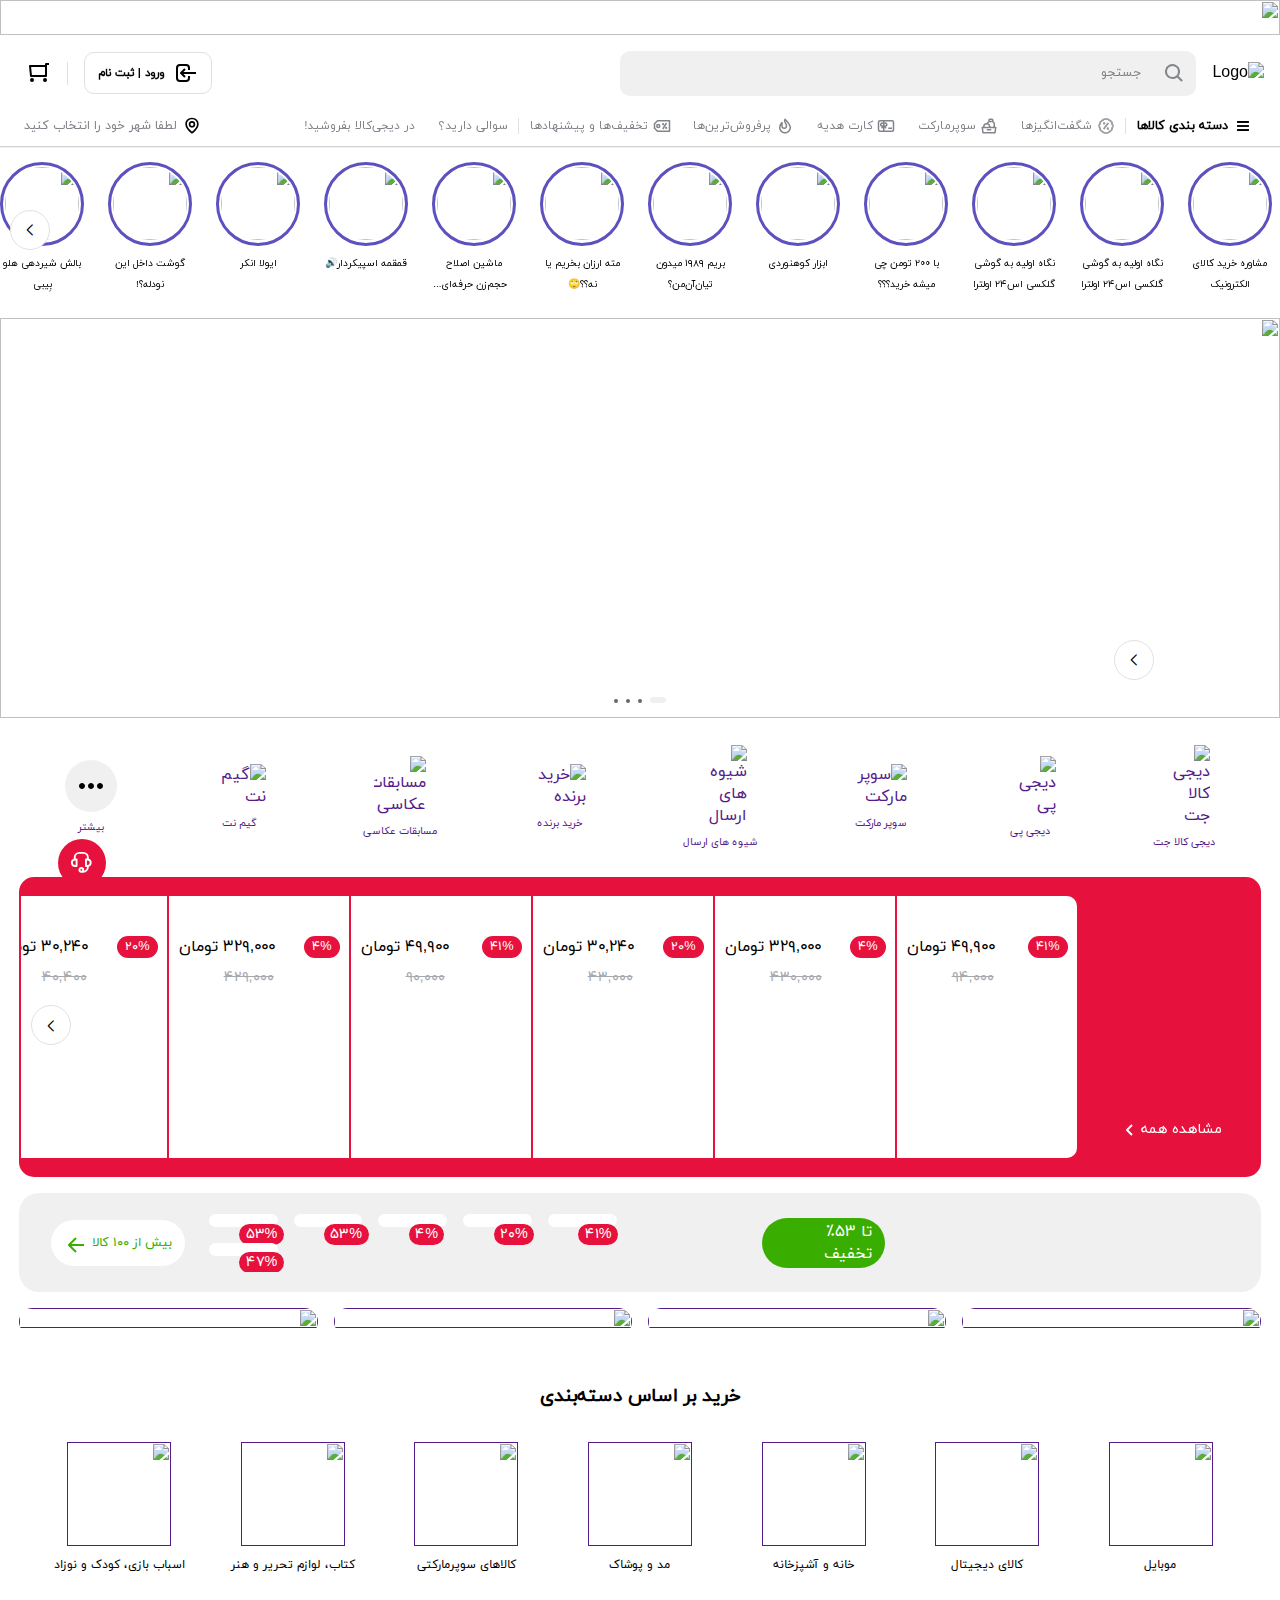
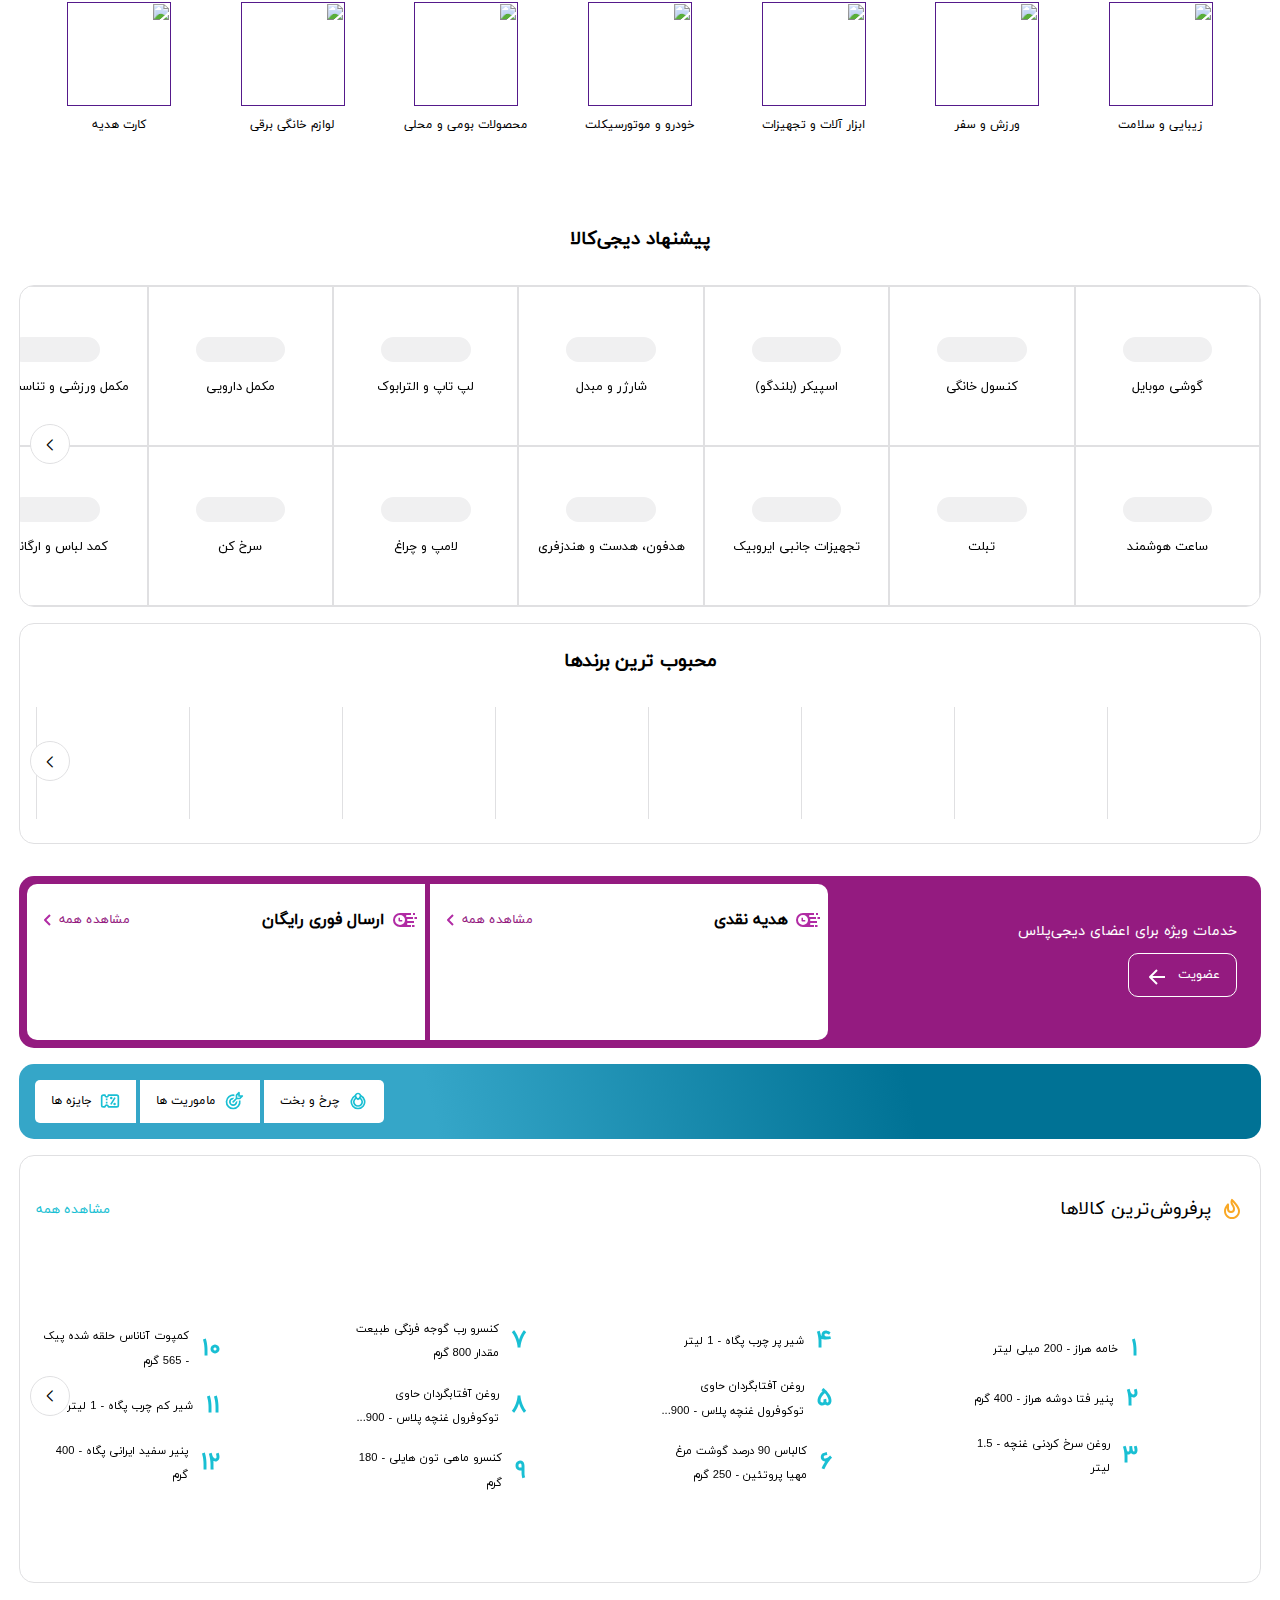
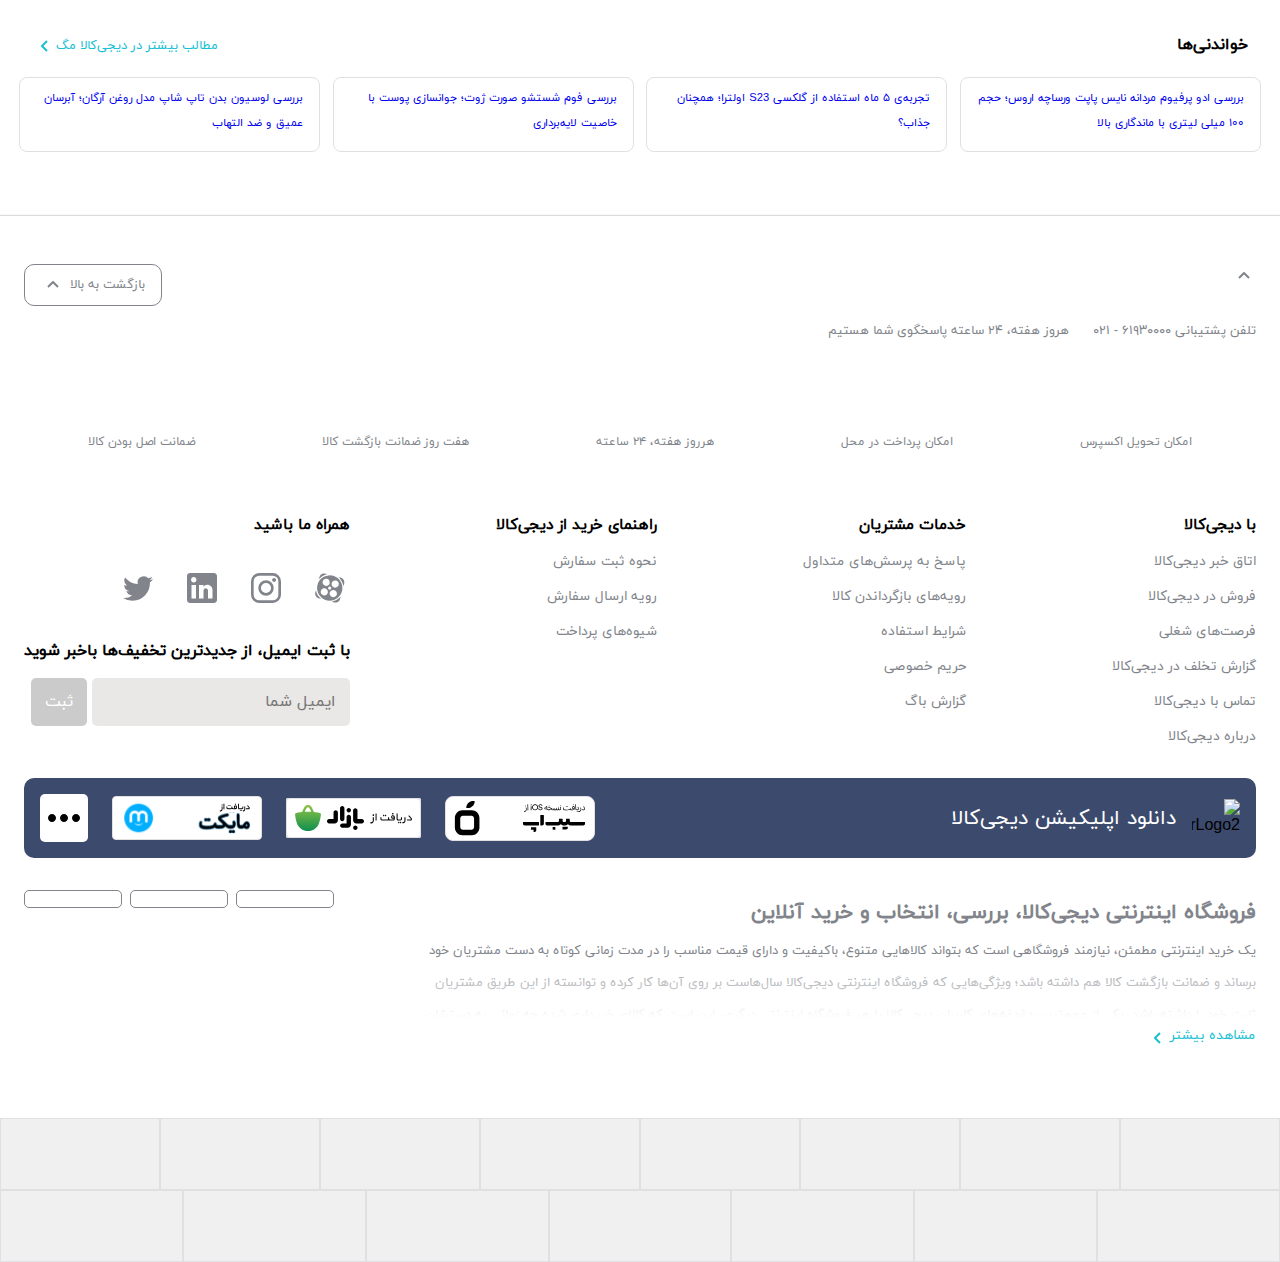
==== index.html @ 664f6469 "version-2" ====
<!DOCTYPE html>
<html lang="en" dir="rtl">
  <head>
    <meta charset="UTF-8" />
    <meta name="viewport" content="width=device-width, initial-scale=1.0" />
    <link
      rel="shortcut icon"
      href="https://www.digikala.com/statics/img/png/footerlogo2.webp"
      type="image/x-icon"
    />
    <link rel="stylesheet" href="./swiper/swiper-bundle.min.css" />
    <link rel="stylesheet" href="./Styles/style.css" />
    <title>Digikala Project</title>
  </head>
  <body>
    <!----------------BANNER----------------->
    <div class="Banner">
      <img
        src="https://dkstatics-public.digikala.com/digikala-adservice-banners/58dc380cd03fbc535b15f519822197191e0c1c20_1706020160.gif?x-oss-process=image"
        alt=""
      />
    </div>
    <!----------------END BANNER----------------->
    <!----------------HEADER----------------->
    <header>
      <!--------------SEARCH BAR---------------->
      <div class="Search__Container">
        <div class="Search__Bar__Container">
          <img
            src="https://www.digikala.com/statics/img/svg/logo.svg"
            alt="Logo"
            class="Desktop__Logo"
          />
          <div class="search__Bar">
            <div class="Search">
              <div class="Search__Elements">
                <svg
                  xmlns:xlink="http://www.w3.org/1999/xlink"
                  xmlns="http://www.w3.org/2000/svg"
                  style="
                    width: 24px;
                    height: 24px;
                    fill: var(--color-neutral-500);
                  "
                  width="24"
                  height="24"
                >
                  <path
                    fill-rule="evenodd"
                    d="M10.5 18a7.5 7.5 0 115.973-2.963l4.369 4.246-1.394 1.434-4.387-4.263A7.467 7.467 0 0110.5 18zm5.5-7.5a5.5 5.5 0 11-11 0 5.5 5.5 0 0111 0z"
                    clip-rule="evenodd"
                  ></path>
                </svg>
                <p>جستجو<span class="Mobile__Search__Text"> در</span></p>
                <img
                  src="https://www.digikala.com/statics/img/svg/digi.svg"
                  alt="Logo"
                  class="Mobile__Logo"
                />
              </div>
              <!----------------SEARCH PAGE---------------->
              <div class="Search__Page">
                <div class="Search__Page__Container">
                  <div class="Search__Page__Input">
                    <span class="Search__Back">
                      <svg
                        xmlns:xlink="http://www.w3.org/1999/xlink"
                        xmlns="http://www.w3.org/2000/svg"
                        style="
                          width: 24px;
                          height: 24px;
                          fill: var(--color-neutral-900);
                        "
                        viewBox="0 0 24 24"
                      >
                        <path
                          fill-rule="evenodd"
                          d="M12.707 19.707l-1.414-1.414L16.586 13H4v-2h12.586l-5.293-5.293 1.414-1.414 7 7a1 1 0 010 1.414l-7 7z"
                          clip-rule="evenodd"
                        ></path>
                      </svg>
                    </span>
                    <span class="Search__Icon">
                      <svg
                        xmlns:xlink="http://www.w3.org/1999/xlink"
                        xmlns="http://www.w3.org/2000/svg"
                        style="
                          width: 24px;
                          height: 24px;
                          fill: var(--color-neutral-900);
                        "
                        viewBox="0 0 24 24"
                      >
                        <path
                          fill-rule="evenodd"
                          d="M10.5 18a7.5 7.5 0 115.973-2.963l4.369 4.246-1.394 1.434-4.387-4.263A7.467 7.467 0 0110.5 18zm5.5-7.5a5.5 5.5 0 11-11 0 5.5 5.5 0 0111 0z"
                          clip-rule="evenodd"
                        ></path>
                      </svg>
                    </span>
                    <input
                      class="Search__Text"
                      type="text"
                      placeholder="جستجو"
                    />
                  </div>
                </div>
                <div class="search__Box">
                  <div class="popular__Search">
                    <svg
                      xmlns:xlink="http://www.w3.org/1999/xlink"
                      xmlns="http://www.w3.org/2000/svg"
                      style="
                        width: 24px;
                        height: 24px;
                        fill: var(--color-neutral-500);
                      "
                      viewBox="0 0 24 24"
                    >
                      <path
                        fill-rule="evenodd"
                        d="M12.015 9.105c.222.397.41.73.466.842.361.724.519 1.31.519 2.053a2 2 0 01-4 0l.003-4.557c0-.953-1.206-1.367-1.79-.613C5.087 9.572 4 11.906 4 13.889 4 18.365 7.578 22 12 22c4.422 0 8-3.635 8-8.111 0-2.968-2.45-6.78-7.295-11.598a1 1 0 00-1.6.262c-.807 1.615-.807 3.28 0 4.894.178.356.582 1.076.91 1.658zM7 12a4 4 0 108 0c0-1.078-.238-1.962-.73-2.947-.079-.156-.31-.569-.566-1.024a50.532 50.532 0 01-.81-1.476c-.273-.546-.404-1.079-.393-1.612C16.18 8.811 18 11.834 18 13.889 18 17.267 15.31 20 12 20s-6-2.733-6-6.111c0-.87.33-1.925 1-3.154V12z"
                        clip-rule="evenodd"
                      ></path>
                    </svg>
                    <p>جستجوهای پرطرفدار</p>
                  </div>
                  <div class="popular__Container">
                    <div class="popular__Option">
                      <a href="#">
                        <div>
                          <span>s23 fe سامسونگ</span>
                          <svg
                            xmlns:xlink="http://www.w3.org/1999/xlink"
                            xmlns="http://www.w3.org/2000/svg"
                            style="
                              width: 20px;
                              height: 20px;
                              fill: var(--color-neutral-900);
                            "
                            viewBox="0 0 24 24"
                          >
                            <path
                              d="M11.414 12l4.293 4.293-1.414 1.414-5-5a1 1 0 010-1.414l5-5 1.414 1.414L11.414 12z"
                            ></path>
                          </svg>
                        </div>
                      </a>
                      <a href="#">
                        <div>
                          <span>ps5 کنسول</span>
                          <svg
                            xmlns:xlink="http://www.w3.org/1999/xlink"
                            xmlns="http://www.w3.org/2000/svg"
                            style="
                              width: 20px;
                              height: 20px;
                              fill: var(--color-neutral-900);
                            "
                            viewBox="0 0 24 24"
                          >
                            <path
                              d="M11.414 12l4.293 4.293-1.414 1.414-5-5a1 1 0 010-1.414l5-5 1.414 1.414L11.414 12z"
                            ></path>
                          </svg>
                        </div>
                      </a>
                      <a href="#">
                        <div>
                          <span>صابون گلنار</span>
                          <svg
                            xmlns:xlink="http://www.w3.org/1999/xlink"
                            xmlns="http://www.w3.org/2000/svg"
                            style="
                              width: 20px;
                              height: 20px;
                              fill: var(--color-neutral-900);
                            "
                            viewBox="0 0 24 24"
                          >
                            <path
                              d="M11.414 12l4.293 4.293-1.414 1.414-5-5a1 1 0 010-1.414l5-5 1.414 1.414L11.414 12z"
                            ></path>
                          </svg>
                        </div>
                      </a>
                      <a href="#">
                        <div>
                          <span>آفتابه</span>
                          <svg
                            xmlns:xlink="http://www.w3.org/1999/xlink"
                            xmlns="http://www.w3.org/2000/svg"
                            style="
                              width: 20px;
                              height: 20px;
                              fill: var(--color-neutral-900);
                            "
                            viewBox="0 0 24 24"
                          >
                            <path
                              d="M11.414 12l4.293 4.293-1.414 1.414-5-5a1 1 0 010-1.414l5-5 1.414 1.414L11.414 12z"
                            ></path>
                          </svg>
                        </div>
                      </a>
                      <a href="#">
                        <div>
                          <span>عطر ماماسیتا باباسیتا</span>
                          <svg
                            xmlns:xlink="http://www.w3.org/1999/xlink"
                            xmlns="http://www.w3.org/2000/svg"
                            style="
                              width: 20px;
                              height: 20px;
                              fill: var(--color-neutral-900);
                            "
                            viewBox="0 0 24 24"
                          >
                            <path
                              d="M11.414 12l4.293 4.293-1.414 1.414-5-5a1 1 0 010-1.414l5-5 1.414 1.414L11.414 12z"
                            ></path>
                          </svg>
                        </div>
                      </a>
                    </div>
                    <div class="swiper MyPopular">
                      <div class="swiper-wrapper">
                        <div class="swiper-slide">
                          <a href="#">
                            <div>
                              <span>s23 fe سامسونگ</span>
                              <svg
                                xmlns:xlink="http://www.w3.org/1999/xlink"
                                xmlns="http://www.w3.org/2000/svg"
                                style="
                                  width: 20px;
                                  height: 20px;
                                  fill: var(--color-neutral-900);
                                "
                                viewBox="0 0 24 24"
                              >
                                <path
                                  d="M11.414 12l4.293 4.293-1.414 1.414-5-5a1 1 0 010-1.414l5-5 1.414 1.414L11.414 12z"
                                ></path>
                              </svg>
                            </div>
                          </a>
                        </div>
                        <div class="swiper-slide">
                          <a href="#">
                            <div>
                              <span>ps5 کنسول</span>
                              <svg
                                xmlns:xlink="http://www.w3.org/1999/xlink"
                                xmlns="http://www.w3.org/2000/svg"
                                style="
                                  width: 20px;
                                  height: 20px;
                                  fill: var(--color-neutral-900);
                                "
                                viewBox="0 0 24 24"
                              >
                                <path
                                  d="M11.414 12l4.293 4.293-1.414 1.414-5-5a1 1 0 010-1.414l5-5 1.414 1.414L11.414 12z"
                                ></path>
                              </svg>
                            </div>
                          </a>
                        </div>
                        <div class="swiper-slide">
                          <a href="#">
                            <div>
                              <span>صابون گلنار</span>
                              <svg
                                xmlns:xlink="http://www.w3.org/1999/xlink"
                                xmlns="http://www.w3.org/2000/svg"
                                style="
                                  width: 20px;
                                  height: 20px;
                                  fill: var(--color-neutral-900);
                                "
                                viewBox="0 0 24 24"
                              >
                                <path
                                  d="M11.414 12l4.293 4.293-1.414 1.414-5-5a1 1 0 010-1.414l5-5 1.414 1.414L11.414 12z"
                                ></path>
                              </svg>
                            </div>
                          </a>
                        </div>
                        <div class="swiper-slide">
                          <a href="#">
                            <div>
                              <span>آفتابه</span>
                              <svg
                                xmlns:xlink="http://www.w3.org/1999/xlink"
                                xmlns="http://www.w3.org/2000/svg"
                                style="
                                  width: 20px;
                                  height: 20px;
                                  fill: var(--color-neutral-900);
                                "
                                viewBox="0 0 24 24"
                              >
                                <path
                                  d="M11.414 12l4.293 4.293-1.414 1.414-5-5a1 1 0 010-1.414l5-5 1.414 1.414L11.414 12z"
                                ></path>
                              </svg>
                            </div>
                          </a>
                        </div>
                        <div class="swiper-slide">
                          <a href="#">
                            <div>
                              <span>عطر ماماسیتا باباسیتا</span>
                              <svg
                                xmlns:xlink="http://www.w3.org/1999/xlink"
                                xmlns="http://www.w3.org/2000/svg"
                                style="
                                  width: 20px;
                                  height: 20px;
                                  fill: var(--color-neutral-900);
                                "
                                viewBox="0 0 24 24"
                              >
                                <path
                                  d="M11.414 12l4.293 4.293-1.414 1.414-5-5a1 1 0 010-1.414l5-5 1.414 1.414L11.414 12z"
                                ></path>
                              </svg>
                            </div>
                          </a>
                        </div>
                      </div>
                      <div class="swiper-button-next"></div>
                      <div class="swiper-button-prev"></div>
                    </div>
                  </div>
                </div>
              </div>
              <!----------------END SEARCH PAGE---------------->
            </div>
          </div>
        </div>
        <!--------------SIGN CART---------------->
        <div class="Sign__Cart">
          <a href="./SignUp.html" class="SignIn__Link">
            <svg
              xmlns:xlink="http://www.w3.org/1999/xlink"
              xmlns="http://www.w3.org/2000/svg"
              style="
                width: 24px;
                height: 24px;
                fill: var(--color-icon-high-emphasis);
              "
            >
              <path
                fill-rule="evenodd"
                d="M16 15h-2v2a2 2 0 01-2 2H6a2 2 0 01-2-2V7a2 2 0 012-2h6a2 2 0 012 2v2h2V7a4 4 0 00-4-4H6a4 4 0 00-4 4v10a4 4 0 004 4h6a4 4 0 004-4v-2zm6-4H9.414l2.293-2.293-1.414-1.414-4 4a1 1 0 000 1.414l4 4 1.414-1.414L9.414 13H22v-2z"
                clip-rule="evenodd"
              ></path>
            </svg>
            <span>ورود | ثبت نام</span>
          </a>
          <span class="Sign__Cart__line"></span>
          <a href="" class="Sign__Cart__Logo">
            <svg
              xmlns:xlink="http://www.w3.org/1999/xlink"
              xmlns="http://www.w3.org/2000/svg"
              style="
                width: 24px;
                height: 24px;
                fill: var(--color-icon-high-emphasis);
              "
              width="24"
              height="24"
            >
              <path
                fill-rule="evenodd"
                d="M20 4h2V2h-3a1 1 0 00-1 1v1H3a1 1 0 00-.995 1.1l1 10A1 1 0 004 16h15a1 1 0 001-1V4zm-2 17a2 2 0 110-4 2 2 0 010 4zM5 21a2 2 0 110-4 2 2 0 010 4zm13-7V6H4.105l.8 8H18z"
                clip-rule="evenodd"
              ></path>
            </svg>
          </a>
        </div>
        <!--------------END SIGN CART---------------->
      </div>
      <!--------------END SEARCH BAR---------------->
      <!--------------NAVIGATION---------------->
      <nav>
        <div class="Nav__Link">
          <div class="Mega__Menu__Link">
            <div href="" class="Mega__Menu__Item">
              <a href="#" class="Mega__Menu__Link">
                <p>دسته بندی کالاها</p>
                <svg
                  xmlns:xlink="http://www.w3.org/1999/xlink"
                  xmlns="http://www.w3.org/2000/svg"
                  style="
                    width: 20px;
                    height: 20px;
                    fill: var(--color-neutral-900);
                  "
                  viewBox="0 0 24 24"
                >
                  <path
                    fill-rule="evenodd"
                    d="M19 8V6H5v2h14zm0 3v2H5v-2h14zm0 5v2H5v-2h14z"
                    clip-rule="evenodd"
                  ></path>
                  <path
                    fill-rule="evenodd"
                    d="M19 8V6H5v2h14zm0 3v2H5v-2h14zm0 5v2H5v-2h14z"
                    clip-rule="evenodd"
                  ></path>
                </svg>
              </a>
              <div class="Mega__Menu">
                <div class="Mega__Menu__Categories">
                  <div class="Mega__Menu__Category">
                    <p>موبایل</p>
                    <div class="Mega__Menu__Items__Active">
                      <div class="Mega__Menu__Items__Header">
                        <p>همه محصولات موبایل</p>
                        <svg
                          xmlns:xlink="http://www.w3.org/1999/xlink"
                          xmlns="http://www.w3.org/2000/svg"
                          style="
                            width: 16px;
                            height: 16px;
                            fill: var(--color-secondry-500);
                          "
                          viewBox="0 0 24 24"
                        >
                          <path
                            d="M11.414 12l4.293 4.293-1.414 1.414-5-5a1 1 0 010-1.414l5-5 1.414 1.414L11.414 12z"
                          ></path>
                        </svg>
                      </div>
                      <div class="Mega__Menu__Items__Rows">
                        <div class="Mega__Menu__Items__Row">
                          <h5>برند های مختلف گوشی موبایل</h5>
                          <div>
                            <p>گوشی سامسونگ</p>
                            <p>گوشی آیفون</p>
                            <p>گوشی شیائومی</p>
                            <p>گوشی ال جی</p>
                            <p>گوشی هوآوی</p>
                            <p>گوشی نوکیا</p>
                            <p>گوشی آنر</p>
                            <p>گوشی موتورولا</p>
                            <p>گوشی جی پلاس</p>
                            <p>گوشی ریلمی</p>
                          </div>
                        </div>
                        <div class="Mega__Menu__Items__Row">
                          <h5>هدفون</h5>
                          <div>
                            <p>هدفون بیسیم</p>
                            <p>هدفون اپل</p>
                            <p>هدفون بیتس</p>
                            <p>هدفون سونی</p>
                            <p>هدفون سامسونگ</p>
                            <p>هدفون شیائومی</p>
                            <p>هدفون جی بی ال</p>
                            <p>هدفون ریزر</p>
                          </div>
                        </div>
                        <div class="Mega__Menu__Items__Row">
                          <h5>لپ تاب</h5>
                          <div>
                            <p>لپ‌تاپ ایسوس</p>
                            <p>لپ‌تاپ لنوو</p>
                            <p>لپتاپ اچ پی</p>
                            <p>مک بوک</p>
                            <p>لپ‌تاپ ایسر</p>
                            <p>لپ‌تاپ ام سی ای</p>
                            <p>لپ‌تاپ کاستوم</p>
                            <p>لپ‌تاپ دل</p>
                          </div>
                          <h5>لوازم جانبی لپ تاب </h5>
                          <div>
                            <p>شارژ لپ‌تاپ </p>
                            <p>لپ‌تاپ سیم</p>
                            <p>کول پد لپتاپ </p>
                            <p>کیف لپ تپ</p>
                          </div>
                        </div>
                      </div>
                    </div>
                  </div>
                  <div class="Mega__Menu__Category">
                    <p>کالای دیجیتال</p>
                    <div class="Mega__Menu__Items">
                      <div class="Mega__Menu__Items__Header">
                        <p>همه محصولات دیجیتال</p>
                        <svg
                          xmlns:xlink="http://www.w3.org/1999/xlink"
                          xmlns="http://www.w3.org/2000/svg"
                          style="
                            width: 16px;
                            height: 16px;
                            fill: var(--color-secondry-500);
                          "
                          viewBox="0 0 24 24"
                        >
                          <path
                            d="M11.414 12l4.293 4.293-1.414 1.414-5-5a1 1 0 010-1.414l5-5 1.414 1.414L11.414 12z"
                          ></path>
                        </svg>
                      </div>
                      <div class="Mega__Menu__Items__Rows">
                        <div class="Mega__Menu__Items__Row">
                          <h5>لپ تاب</h5>
                          <div>
                            <p>لپ‌تاپ ایسوس</p>
                            <p>لپ‌تاپ لنوو</p>
                            <p>لپتاپ اچ پی</p>
                            <p>مک بوک</p>
                            <p>لپ‌تاپ ایسر</p>
                            <p>لپ‌تاپ ام سی ای</p>
                            <p>لپ‌تاپ کاستوم</p>
                            <p>لپ‌تاپ دل</p>
                          </div>
                          <h5>لوازم جانبی لپ تاب </h5>
                          <div>
                            <p>شارژ لپ‌تاپ </p>
                            <p>لپ‌تاپ سیم</p>
                            <p>کول پد لپتاپ </p>
                            <p>کیف لپ تپ</p>
                          </div>
                        </div>
                        <div class="Mega__Menu__Items__Row">
                          <h5>هدفون</h5>
                          <div>
                            <p>هدفون بیسیم</p>
                            <p>هدفون اپل</p>
                            <p>هدفون بیتس</p>
                            <p>هدفون سونی</p>
                            <p>هدفون سامسونگ</p>
                            <p>هدفون شیائومی</p>
                            <p>هدفون جی بی ال</p>
                            <p>هدفون ریزر</p>
                          </div>
                        </div>
                        <div class="Mega__Menu__Items__Row">
                          <h5>پرینتر</h5>
                          <div>
                            <p>پرینتر سه بعدی</p>
                            <p>پرینتر حرارتی</p>
                            <p>پرینتر لیبل زن</p>
                            <p>پرینتر رنگی</p>
                            <p>پرینتر اچ پی</p>
                          </div>
                        </div>
                        <div class="Mega__Menu__Items__Row">
                          <h5>خانه هوشمند</h5>
                          <div>
                            <p>نور و روشنایی هوشمند</p>
                            <p>کلید و پریز هوشمند</p>
                            <p>سنسور هوشمند</p>
                            <p>هاب هوشمند</p>
                            <p>جارو هوشمند</p>
                          </div>
                        </div>
                      </div>
                    </div>
                  </div>
                  <div class="Mega__Menu__Category">
                    <p>خانه و آشپزخانه</p>
                    <div class="Mega__Menu__Items">
                      <div class="Mega__Menu__Items__Header">
                        <p>همه محصولات خانه و آشپزخانه</p>
                        <svg
                          xmlns:xlink="http://www.w3.org/1999/xlink"
                          xmlns="http://www.w3.org/2000/svg"
                          style="
                            width: 16px;
                            height: 16px;
                            fill: var(--color-secondry-500);
                          "
                          viewBox="0 0 24 24"
                        >
                          <path
                            d="M11.414 12l4.293 4.293-1.414 1.414-5-5a1 1 0 010-1.414l5-5 1.414 1.414L11.414 12z"
                          ></path>
                        </svg>
                      </div>
                      <div class="Mega__Menu__Items__Rows">
                        <div class="Mega__Menu__Items__Row">
                          <h5>برند های مختلف گوشی موبایل</h5>
                          <div>
                            <p>برند سامسونگ</p>
                            <p>برند سامسونگ</p>
                            <p>برند سامسونگ</p>
                            <p>برند سامسونگ</p>
                            <p>برند سامسونگ</p>
                            <p>برند سامسونگ</p>
                            <p>برند سامسونگ</p>
                            <p>برند سامسونگ</p>
                          </div>
                          <h5>برند های مختلف گوشی موبایل</h5>
                          <div>
                            <p>برند سامسونگ</p>
                            <p>برند سامسونگ</p>
                            <p>برند سامسونگ</p>
                            <p>برند سامسونگ</p>
                            <p>برند سامسونگ</p>
                            <p>برند سامسونگ</p>
                            <p>برند سامسونگ</p>
                            <p>برند سامسونگ</p>
                            <p>برند سامسونگ</p>
                            <p>برند سامسونگ</p>
                          </div>
                        </div>
                        <div class="Mega__Menu__Items__Row">
                          <h5>برند های مختلف گوشی موبایل</h5>
                          <div>
                            <p>برند سامسونگ</p>
                            <p>برند سامسونگ</p>
                            <p>برند سامسونگ</p>
                            <p>برند سامسونگ</p>
                            <p>برند سامسونگ</p>
                            <p>برند سامسونگ</p>
                            <p>برند سامسونگ</p>
                            <p>برند سامسونگ</p>
                          </div>
                        </div>
                        <div class="Mega__Menu__Items__Row">
                          <h5>برند های مختلف گوشی موبایل</h5>
                          <div>
                            <p>برند سامسونگ</p>
                            <p>برند سامسونگ</p>
                            <p>برند سامسونگ</p>
                            <p>برند سامسونگ</p>
                            <p>برند سامسونگ</p>
                            <p>برند سامسونگ</p>
                            <p>برند سامسونگ</p>
                            <p>برند سامسونگ</p>
                          </div>
                        </div>
                      </div>
                    </div>
                  </div>
                  <div class="Mega__Menu__Category">
                    <p>لوازم خانگی برقی</p>
                  </div>
                  <div class="Mega__Menu__Category">
                    <p>مد و پوشاک</p>
                  </div>
                  <div class="Mega__Menu__Category">
                    <p>زیبایی و سلامت</p>
                  </div>
                  <div class="Mega__Menu__Category">
                    <p>کارت هدیه</p>
                  </div>
                  <div class="Mega__Menu__Category">
                    <p>کالا های سوپرمارکت</p>
                  </div>
                  <div class="Mega__Menu__Category">
                    <p>کتاب و لوازم التحریر و هنر</p>
                  </div>
                  <div class="Mega__Menu__Category">
                    <p>اسباب بازی، کودک و نوزاد</p>
                  </div>
                  <div class="Mega__Menu__Category">
                    <p>ابزارآلات و تجهیزات</p>
                  </div>
                  <div class="Mega__Menu__Category">
                    <p>خودرو و موتورسیکلت</p>
                  </div>
                  <div class="Mega__Menu__Category">
                    <p>ورزش و سفر</p>
                  </div>
                  <div class="Mega__Menu__Category">
                    <p>محصولات بومی و محلی</p>
                  </div>
                </div>
              </div>
            </div>
          </div>
          <div class="Page__Link">
            <div class="Page__Item">
              <a href="#">
                <p>شگفت‌انگیزها</p>
                <svg
                  xmlns:xlink="http://www.w3.org/1999/xlink"
                  xmlns="http://www.w3.org/2000/svg"
                  style="
                    width: 18px;
                    height: 18px;
                    fill: var(--color-neutral-500);
                  "
                  viewBox="0 0 24 24"
                >
                  <path
                    fill-rule="evenodd"
                    d="M15.112 2.234c.687.231 1.153.525 1.895 1.171l.536.474.109.09.142.104.653.42c.837.54 1.244.9 1.663 1.495.381.542.579 1 .794 1.841l.226.941.053.185.049.142.285.719c.36.914.483 1.457.483 2.184 0 .728-.124 1.27-.483 2.184l-.246.615-.08.22-.06.211-.227.941c-.215.842-.413 1.3-.795 1.843-.416.59-.822.95-1.646 1.483l-.67.431-.14.104-.176.147-.471.417c-.742.646-1.208.94-1.898 1.172-.688.23-1.206.272-2.224.199l-.687-.052-.197-.006-.086.001-.212.01-.586.047c-1.018.073-1.537.03-2.23-.201-.686-.231-1.152-.524-1.893-1.17l-.594-.522-.144-.111-.103-.072-.619-.395c-.821-.532-1.229-.894-1.643-1.483-.417-.593-.614-1.085-.855-2.085l-.146-.621-.061-.225-.06-.179-.285-.719C2.123 13.27 2 12.729 2 12c0-.727.124-1.27.483-2.184l.285-.717.082-.258.039-.147.146-.621.118-.46c.195-.707.39-1.131.737-1.624.414-.59.82-.95 1.643-1.483l.552-.352.153-.104.16-.123.124-.105.47-.417c.743-.646 1.209-.94 1.897-1.171.69-.232 1.209-.274 2.227-.2l.7.052.228.005.275-.013.564-.044c1.02-.074 1.539-.031 2.229.2zm-1.931 1.784l-.89.065c-.105.006-.2.008-.291.008l-.275-.007-.156-.009-.563-.044-.385-.024c-.514-.024-.767.012-1.094.122l-.108.039c-.35.132-.62.313-1.138.767l-.55.486-.155.125-.142.107-.23.158-.72.462c-.517.343-.733.545-.958.866-.23.326-.347.596-.51 1.247l-.193.815-.05.19-.05.17-.094.271-.345.87C4.061 11.287 4 11.594 4 12l.002.12c.012.35.082.65.282 1.18l.37.934.07.21.074.257.219.914c.162.65.28.92.51 1.247.247.352.485.564 1.121.973l.559.356c.118.077.204.138.296.207l.073.056.241.2.464.411c.569.5.839.67 1.241.805.404.135.694.159 1.484.1l.306-.025.555-.034.133-.002c.09 0 .186.003.291.008l.166.01.536.043c.79.059 1.08.035 1.478-.098.407-.138.678-.308 1.247-.807l.387-.344.212-.182.181-.142.186-.133.108-.073.721-.462c.518-.342.735-.546.96-.866.25-.357.367-.644.554-1.431l.091-.391c.032-.138.059-.245.084-.34l.075-.26.094-.273.345-.869c.223-.587.284-.894.284-1.299 0-.405-.061-.712-.284-1.299l-.37-.934-.095-.293-.075-.274-.149-.631-.098-.39c-.109-.402-.203-.64-.34-.865l-.115-.175c-.226-.32-.441-.523-.96-.866l-.624-.4a7.664 7.664 0 01-.255-.17l-.212-.157-.155-.126-.697-.613c-.42-.357-.669-.516-.977-.634l-.218-.074c-.322-.098-.603-.12-1.195-.081zM16 15.5a1.5 1.5 0 10-3 0 1.5 1.5 0 003 0zm-1.8-8.1l1.6 1.2-6 8-1.6-1.2 6-8zM11 8.5a1.5 1.5 0 10-3 0 1.5 1.5 0 003 0z"
                    clip-rule="evenodd"
                  ></path>
                  <g fill="#A1A3A8">
                    <path
                      fill-rule="evenodd"
                      d="M15.112 2.234c.687.231 1.153.525 1.895 1.171l.536.474.109.09.142.104.653.42c.837.54 1.244.9 1.663 1.495.381.542.579 1 .794 1.841l.226.941.053.185.049.142.285.719c.36.914.483 1.457.483 2.184 0 .728-.124 1.27-.483 2.184l-.246.615-.08.22-.06.211-.227.941c-.215.842-.413 1.3-.795 1.843-.416.59-.822.95-1.646 1.483l-.67.431-.14.104-.176.147-.471.417c-.742.646-1.208.94-1.898 1.172-.688.23-1.206.272-2.224.199l-.687-.052-.197-.006-.086.001-.212.01-.586.047c-1.018.073-1.537.03-2.23-.201-.686-.231-1.152-.524-1.893-1.17l-.594-.522-.144-.111-.103-.072-.619-.395c-.821-.532-1.229-.894-1.643-1.483-.417-.593-.614-1.085-.855-2.085l-.146-.621-.061-.225-.06-.179-.285-.719C2.123 13.27 2 12.729 2 12c0-.727.124-1.27.483-2.184l.285-.717.082-.258.039-.147.146-.621.118-.46c.195-.707.39-1.131.737-1.624.414-.59.82-.95 1.643-1.483l.552-.352.153-.104.16-.123.124-.105.47-.417c.743-.646 1.209-.94 1.897-1.171.69-.232 1.209-.274 2.227-.2l.7.052.228.005.275-.013.564-.044c1.02-.074 1.539-.031 2.229.2zm-1.931 1.784l-.89.065c-.105.006-.2.008-.291.008l-.275-.007-.156-.009-.563-.044-.385-.024c-.514-.024-.767.012-1.094.122l-.108.039c-.35.132-.62.313-1.138.767l-.55.486-.155.125-.142.107-.23.158-.72.462c-.517.343-.733.545-.958.866-.23.326-.347.596-.51 1.247l-.193.815-.05.19-.05.17-.094.271-.345.87C4.061 11.287 4 11.594 4 12l.002.12c.012.35.082.65.282 1.18l.37.934.07.21.074.257.219.914c.162.65.28.92.51 1.247.247.352.485.564 1.121.973l.559.356c.118.077.204.138.296.207l.073.056.241.2.464.411c.569.5.839.67 1.241.805.404.135.694.159 1.484.1l.306-.025.555-.034.133-.002c.09 0 .186.003.291.008l.166.01.536.043c.79.059 1.08.035 1.478-.098.407-.138.678-.308 1.247-.807l.387-.344.212-.182.181-.142.186-.133.108-.073.721-.462c.518-.342.735-.546.96-.866.25-.357.367-.644.554-1.431l.091-.391c.032-.138.059-.245.084-.34l.075-.26.094-.273.345-.869c.223-.587.284-.894.284-1.299 0-.405-.061-.712-.284-1.299l-.37-.934-.095-.293-.075-.274-.149-.631-.098-.39c-.109-.402-.203-.64-.34-.865l-.115-.175c-.226-.32-.441-.523-.96-.866l-.624-.4a7.664 7.664 0 01-.255-.17l-.212-.157-.155-.126-.697-.613c-.42-.357-.669-.516-.977-.634l-.218-.074c-.322-.098-.603-.12-1.195-.081zM16 15.5a1.5 1.5 0 10-3 0 1.5 1.5 0 003 0zm-1.8-8.1l1.6 1.2-6 8-1.6-1.2 6-8zM11 8.5a1.5 1.5 0 10-3 0 1.5 1.5 0 003 0z"
                      clip-rule="evenodd"
                    ></path>
                  </g>
                </svg>
              </a>
            </div>
            <div class="Page__Item">
              <a href="#">
                <p>سوپرمارکت</p>
                <svg
                  xmlns:xlink="http://www.w3.org/1999/xlink"
                  xmlns="http://www.w3.org/2000/svg"
                  style="
                    width: 18px;
                    height: 18px;
                    fill: var(--color-neutral-500);
                  "
                  viewBox="0 0 24 24"
                >
                  <path
                    fill-rule="evenodd"
                    d="M18 4a2 2 0 00-2-2h-3a2 2 0 00-2 2v1.535a4.007 4.007 0 00-1.874 2.467A5.108 5.108 0 009 8l-.217.005A5 5 0 004 13H3a1 1 0 00-.99 1.141l1 7A1 1 0 004 22h16a1 1 0 00.99-.859l1-7A1 1 0 0021 13h-1V9l-.007-.232a4 4 0 00-1.992-3.232L18 4zM4.867 20l-.714-5h15.694l-.714 5H4.867zM16 7h-3a2 2 0 00-1.924 1.45 5.003 5.003 0 012.919 4.318L14 13h4V9a2 2 0 00-1.85-1.995L16 7zm-9.995 5.824A3 3 0 0112 13H6l.005-.176zM16 4h-3v1h3V4zm-1 14v-2H9v2h6z"
                    clip-rule="evenodd"
                  ></path>
                </svg>
              </a>
            </div>
            <div class="Page__Item">
              <a href="#">
                <p>کارت هدیه</p>
                <svg
                  xmlns:xlink="http://www.w3.org/1999/xlink"
                  xmlns="http://www.w3.org/2000/svg"
                  style="
                    width: 18px;
                    height: 18px;
                    fill: var(--color-neutral-500);
                  "
                  viewBox="0 0 18 18"
                >
                  <path d="M11.25 10.5H15V12h-3.75v-1.5z"></path>
                  <path
                    fill-rule="evenodd"
                    d="M3 3h12a2.25 2.25 0 012.25 2.25v7.5A2.25 2.25 0 0115 15H3a2.25 2.25 0 01-2.25-2.25v-7.5A2.25 2.25 0 013 3zm0 1.5a.75.75 0 00-.75.75v7.5c0 .414.336.75.75.75h3v-2.69l-.97.97-1.06-1.06.988-.989A2.25 2.25 0 116 5.378V4.5H3zm3 3.75V7.5a.75.75 0 10-.75.75H6zm1.5-2.872V4.5H15a.75.75 0 01.75.75v7.5a.75.75 0 01-.75.75H7.5v-2.69l.97.97 1.06-1.06-.988-.989A2.25 2.25 0 107.5 5.378zm0 2.872h.75a.75.75 0 10-.75-.75v.75z"
                    clip-rule="evenodd"
                  ></path>
                </svg>
              </a>
            </div>
            <div class="Page__Item">
              <a href="#">
                <p>پرفروش‌ترین‌ها</p>
                <svg
                  xmlns:xlink="http://www.w3.org/1999/xlink"
                  xmlns="http://www.w3.org/2000/svg"
                  style="
                    width: 18px;
                    height: 18px;
                    fill: var(--color-neutral-500);
                  "
                  viewBox="0 0 24 24"
                >
                  <path
                    fill-rule="evenodd"
                    d="M12.015 9.105c.222.397.41.73.466.842.361.724.519 1.31.519 2.053a2 2 0 01-4 0l.003-4.557c0-.953-1.206-1.367-1.79-.613C5.087 9.572 4 11.906 4 13.889 4 18.365 7.578 22 12 22c4.422 0 8-3.635 8-8.111 0-2.968-2.45-6.78-7.295-11.598a1 1 0 00-1.6.262c-.807 1.615-.807 3.28 0 4.894.178.356.582 1.076.91 1.658zM7 12a4 4 0 108 0c0-1.078-.238-1.962-.73-2.947-.079-.156-.31-.569-.566-1.024a50.532 50.532 0 01-.81-1.476c-.273-.546-.404-1.079-.393-1.612C16.18 8.811 18 11.834 18 13.889 18 17.267 15.31 20 12 20s-6-2.733-6-6.111c0-.87.33-1.925 1-3.154V12z"
                    clip-rule="evenodd"
                  ></path>
                </svg>
              </a>
            </div>
            <div class="Page__Item gone">
              <a href="#">
                <p>تخفیف‌ها و پیشنهادها</p>
                <svg
                  xmlns:xlink="http://www.w3.org/1999/xlink"
                  xmlns="http://www.w3.org/2000/svg"
                  style="
                    width: 18px;
                    height: 18px;
                    fill: var(--color-neutral-500);
                  "
                  viewBox="0 0 24 24"
                >
                  <path
                    fill-rule="evenodd"
                    d="M22 4a1 1 0 011 1v14a1 1 0 01-1 1H6a1 1 0 01-.707-.293l-4-4A1 1 0 011 15V9a1 1 0 01.293-.707l4-4A1 1 0 016 4h16zm-1 2H6.414L3 9.414v5.172L6.414 18H21V6zm-6 3.5a1.5 1.5 0 11-3 0 1.5 1.5 0 013 0zm2.5 6.5a1.5 1.5 0 100-3 1.5 1.5 0 000 3zM10 12a3 3 0 11-6 0 3 3 0 016 0zm-4 0a1 1 0 102 0 1 1 0 00-2 0zm12.848-3.47l-5 8-1.696-1.06 5-8 1.696 1.06z"
                    clip-rule="evenodd"
                  ></path>
                </svg>
              </a>
            </div>
          </div>
          <div class="Question__Link">
            <div class="Question__Item">
              <a href="#">
                <p>سوالی دارید؟</p>
              </a>
            </div>
            <div class="Question__Item">
              <a href="#">
                <p>!در دیجی‌کالا بفروشید</p>
              </a>
            </div>
          </div>
        </div>
        <div class="City__Link">
          <div class="City__item">
            <div>
              <p>لطفا شهر خود را انتخاب کنید</p>
              <svg
                xmlns:xlink="http://www.w3.org/1999/xlink"
                xmlns="http://www.w3.org/2000/svg"
                style="
                  width: 20px;
                  height: 20px;
                  fill: var(--color-neutral-900);
                "
                viewBox="0 0 24 24"
              >
                <path
                  fill-rule="evenodd"
                  d="M4 9.611C4 5.391 7.59 2 12 2s8 3.39 8 7.611c0 2.818-1.425 5.518-3.768 8.034a23.496 23.496 0 01-2.514 2.322c-.517.413-.923.706-1.166.867L12 21.2l-.552-.366c-.243-.16-.65-.454-1.166-.867a23.499 23.499 0 01-2.514-2.322C5.425 15.129 4 12.428 4 9.61zm8.47 8.794c.784-.627 1.569-1.34 2.298-2.124C16.8 14.101 18 11.827 18 9.611 18 6.521 15.33 4 12 4S6 6.522 6 9.611c0 2.215 1.2 4.49 3.232 6.67A21.536 21.536 0 0012 18.769c.148-.111.305-.233.47-.364zM12 14a4.001 4.001 0 010-8 4.001 4.001 0 010 8zm0-2a2.001 2.001 0 000-4 2.001 2.001 0 000 4z"
                  clip-rule="evenodd"
                ></path>
              </svg>
            </div>
          </div>
          <div class="City__down__box">
            <p>لطفا شهر خود را انتخاب کنید</p>
          </div>
        </div>
      </nav>
      <!--------------END NAVIGATION---------------->
      <!--------------CITY SELECT---------------->
      <div class="City__page__container">
        <div class="City__page__background"></div>
        <div class="City__page">
          <div class="City__page__header">
            <p>انتخاب شهر</p>
            <div class="City__page__close">
              <svg
                xmlns:xlink="http://www.w3.org/1999/xlink"
                xmlns="http://www.w3.org/2000/svg"
                style="
                  width: 24px;
                  height: 24px;
                  fill: var(--color-icon-high-emphasis);
                "
                viewBox="0 0 24 24"
              >
                <path
                  fill-rule="evenodd"
                  d="M18.364 7.05L16.95 5.636 12 10.586l-4.95-4.95L5.636 7.05l4.95 4.95-4.95 4.95 1.414 1.414 4.95-4.95 4.95 4.95 1.414-1.414-4.95-4.95 4.95-4.95z"
                  clip-rule="evenodd"
                ></path>
              </svg>
            </div>
          </div>
          <div class="City__page__select">
            <div class="location">
              <svg
                xmlns:xlink="http://www.w3.org/1999/xlink"
                xmlns="http://www.w3.org/2000/svg"
                style="
                  width: 24px;
                  height: 24px;
                  fill: var(--color-secondry-500);
                "
                viewBox="0 0 24 24"
              >
                <path
                  fill-rule="evenodd"
                  d="M20.94 11A8.994 8.994 0 0013 3.06V1h-2v2.06A8.994 8.994 0 003.06 11H1v2h2.06A8.994 8.994 0 0011 20.94V23h2v-2.06A8.994 8.994 0 0020.94 13H23v-2h-2.06zM12 8c-2.21 0-4 1.79-4 4s1.79 4 4 4 4-1.79 4-4-1.79-4-4-4zm-7 4c0 3.87 3.13 7 7 7s7-3.13 7-7-3.13-7-7-7-7 3.13-7 7z"
                  clip-rule="evenodd"
                ></path>
              </svg>
              <p>مکان‌یابی خودکار</p>
            </div>
            <div class="city">
              <p>آذربایجان شرقی</p>
              <svg
                xmlns:xlink="http://www.w3.org/1999/xlink"
                xmlns="http://www.w3.org/2000/svg"
                style="
                  width: 24px;
                  height: 24px;
                  fill: var(--color-neutral-900);
                "
                viewBox="0 0 24 24"
              >
                <path
                  d="M11.414 12l4.293 4.293-1.414 1.414-5-5a1 1 0 010-1.414l5-5 1.414 1.414L11.414 12z"
                ></path>
              </svg>
            </div>
            <div class="city">
              <p>آذربایجان غربی</p>
              <svg
                xmlns:xlink="http://www.w3.org/1999/xlink"
                xmlns="http://www.w3.org/2000/svg"
                style="
                  width: 24px;
                  height: 24px;
                  fill: var(--color-neutral-900);
                "
                viewBox="0 0 24 24"
              >
                <path
                  d="M11.414 12l4.293 4.293-1.414 1.414-5-5a1 1 0 010-1.414l5-5 1.414 1.414L11.414 12z"
                ></path>
              </svg>
            </div>
            <div class="city">
              <p>تهران</p>
              <svg
                xmlns:xlink="http://www.w3.org/1999/xlink"
                xmlns="http://www.w3.org/2000/svg"
                style="
                  width: 24px;
                  height: 24px;
                  fill: var(--color-neutral-900);
                "
                viewBox="0 0 24 24"
              >
                <path
                  d="M11.414 12l4.293 4.293-1.414 1.414-5-5a1 1 0 010-1.414l5-5 1.414 1.414L11.414 12z"
                ></path>
              </svg>
            </div>
            <div class="city">
              <p>قم</p>
              <svg
                xmlns:xlink="http://www.w3.org/1999/xlink"
                xmlns="http://www.w3.org/2000/svg"
                style="
                  width: 24px;
                  height: 24px;
                  fill: var(--color-neutral-900);
                "
                viewBox="0 0 24 24"
              >
                <path
                  d="M11.414 12l4.293 4.293-1.414 1.414-5-5a1 1 0 010-1.414l5-5 1.414 1.414L11.414 12z"
                ></path>
              </svg>
            </div>
            <div class="city">
              <p>تگزاس</p>
              <svg
                xmlns:xlink="http://www.w3.org/1999/xlink"
                xmlns="http://www.w3.org/2000/svg"
                style="
                  width: 24px;
                  height: 24px;
                  fill: var(--color-neutral-900);
                "
                viewBox="0 0 24 24"
              >
                <path
                  d="M11.414 12l4.293 4.293-1.414 1.414-5-5a1 1 0 010-1.414l5-5 1.414 1.414L11.414 12z"
                ></path>
              </svg>
            </div>
            <div class="city">
              <p>مشهد</p>
              <svg
                xmlns:xlink="http://www.w3.org/1999/xlink"
                xmlns="http://www.w3.org/2000/svg"
                style="
                  width: 24px;
                  height: 24px;
                  fill: var(--color-neutral-900);
                "
                viewBox="0 0 24 24"
              >
                <path
                  d="M11.414 12l4.293 4.293-1.414 1.414-5-5a1 1 0 010-1.414l5-5 1.414 1.414L11.414 12z"
                ></path>
              </svg>
            </div>
            <div class="city">
              <p>رشت</p>
              <svg
                xmlns:xlink="http://www.w3.org/1999/xlink"
                xmlns="http://www.w3.org/2000/svg"
                style="
                  width: 24px;
                  height: 24px;
                  fill: var(--color-neutral-900);
                "
                viewBox="0 0 24 24"
              >
                <path
                  d="M11.414 12l4.293 4.293-1.414 1.414-5-5a1 1 0 010-1.414l5-5 1.414 1.414L11.414 12z"
                ></path>
              </svg>
            </div>
            <div class="city">
              <p>بوشهر</p>
              <svg
                xmlns:xlink="http://www.w3.org/1999/xlink"
                xmlns="http://www.w3.org/2000/svg"
                style="
                  width: 24px;
                  height: 24px;
                  fill: var(--color-neutral-900);
                "
                viewBox="0 0 24 24"
              >
                <path
                  d="M11.414 12l4.293 4.293-1.414 1.414-5-5a1 1 0 010-1.414l5-5 1.414 1.414L11.414 12z"
                ></path>
              </svg>
            </div>
            <div class="city">
              <p>اردبیل</p>
              <svg
                xmlns:xlink="http://www.w3.org/1999/xlink"
                xmlns="http://www.w3.org/2000/svg"
                style="
                  width: 24px;
                  height: 24px;
                  fill: var(--color-neutral-900);
                "
                viewBox="0 0 24 24"
              >
                <path
                  d="M11.414 12l4.293 4.293-1.414 1.414-5-5a1 1 0 010-1.414l5-5 1.414 1.414L11.414 12z"
                ></path>
              </svg>
            </div>
            <div class="city">
              <p>بندرعباس</p>
              <svg
                xmlns:xlink="http://www.w3.org/1999/xlink"
                xmlns="http://www.w3.org/2000/svg"
                style="
                  width: 24px;
                  height: 24px;
                  fill: var(--color-neutral-900);
                "
                viewBox="0 0 24 24"
              >
                <path
                  d="M11.414 12l4.293 4.293-1.414 1.414-5-5a1 1 0 010-1.414l5-5 1.414 1.414L11.414 12z"
                ></path>
              </svg>
            </div>
            <div class="city">
              <p>تبریز</p>
              <svg
                xmlns:xlink="http://www.w3.org/1999/xlink"
                xmlns="http://www.w3.org/2000/svg"
                style="
                  width: 24px;
                  height: 24px;
                  fill: var(--color-neutral-900);
                "
                viewBox="0 0 24 24"
              >
                <path
                  d="M11.414 12l4.293 4.293-1.414 1.414-5-5a1 1 0 010-1.414l5-5 1.414 1.414L11.414 12z"
                ></path>
              </svg>
            </div>
          </div>
        </div>
      </div>
      <!--------------END CITY SELECT---------------->
    </header>
    <!----------------END HEADER----------------->
    <div class="Wrapper">
      <!--------------STORY--------------->
      <div class="Story__Parent">
        <div class="Story__Container">
          <div class="Story__Items">
            <div class="Story__Image">
              <div class="Story__Image__Border">
                <img
                  src="https://dkstatics-public.digikala.com/digikala-content-x-profile/96e8f0e3a74785c92aa262a04383a71fd68714fc_1669144745.jpg?x-oss-process=image/resize,m_lfit,h_150,w_150/quality,q_80"
                  alt=""
                />
              </div>
            </div>
            <div class="Story__Text">
              <p>مشاوره خرید کالای الکترونیک</p>
            </div>
          </div>
          <div class="Story__Items">
            <div class="Story__Image">
              <div class="Story__Image__Border">
                <img
                  src="https://dkstatics-public.digikala.com/digikala-content-x-profile/b6944decebeb6aa6d0e5b817bcaa378e175d2aad_1706219753.jpg?x-oss-process=image/resize,m_lfit,h_150,w_150/quality,q_80"
                  alt=""
                />
              </div>
            </div>
            <div class="Story__Text">
              <p>نگاه اولیه به گوشی گلکسی اس۲۴ اولترا</p>
            </div>
          </div>
          <div class="Story__Items">
            <div class="Story__Image">
              <div class="Story__Image__Border">
                <img
                  src="https://dkstatics-public.digikala.com/digikala-content-x-profile/d0a43c5307a7136d9a1e7698a1a07fbb0e8ce1b9_1660391960.jpg?x-oss-process=image/resize,m_lfit,h_150,w_150/quality,q_80"
                  alt=""
                />
              </div>
            </div>
            <div class="Story__Text">
              <p>یه لوسیون بدن خوشمزه</p>
            </div>
          </div>
          <div class="Story__Items">
            <div class="Story__Image">
              <div class="Story__Image__Border">
                <img
                  src="https://dkstatics-public.digikala.com/digikala-content-x-profile/82fb405d2e793ded0494387c26785138231a3ae0_1684628746.jpg?x-oss-process=image/resize,m_lfit,h_150,w_150/quality,q_80"
                  alt=""
                />
              </div>
            </div>
            <div class="Story__Text">
              <p>با ۲۰۰ تومن چی میشه خرید؟؟؟</p>
            </div>
          </div>
          <div class="Story__Items">
            <div class="Story__Image">
              <div class="Story__Image__Border">
                <img
                  src="https://dkstatics-public.digikala.com/digikala-content-x-profile/ef8b020b3fc0c4341dda8c711f7b803b71797e65_1672149548.jpg?x-oss-process=image/resize,m_lfit,h_150,w_150/quality,q_80"
                  alt=""
                />
              </div>
            </div>
            <div class="Story__Text">
              <p>مته نیزه‌ای عالیه👌🏻👌🏻</p>
            </div>
          </div>
          <div class="Story__Items">
            <div class="Story__Image">
              <div class="Story__Image__Border">
                <img
                  src="https://dkstatics-public.digikala.com/digikala-content-x-profile/5837742aa779edd4f25608eafadc329d1f8ad4a1_1698253726.jpg?x-oss-process=image/resize,m_lfit,h_150,w_150/quality,q_80"
                  alt=""
                />
              </div>
            </div>
            <div class="Story__Text">
              <p>جیف دیگه نیازی به تعریف نداره</p>
            </div>
          </div>
          <div class="Story__Items">
            <div class="Story__Image">
              <div class="Story__Image__Border">
                <img
                  src="https://dkstatics-public.digikala.com/digikala-content-x-profile/9ba1718627cee34c4f83604fe432dbb250e13919_1672682965.jpg?x-oss-process=image/resize,m_lfit,h_150,w_150/quality,q_80"
                  alt=""
                />
              </div>
            </div>
            <div class="Story__Text">
              <p>باکس نظم دهنده سفر</p>
            </div>
          </div>
          <div class="Story__Items">
            <div class="Story__Image">
              <div class="Story__Image__Border">
                <img
                  src="https://dkstatics-public.digikala.com/digikala-content-x-profile/c945e7afc6c344c30a81ef550bc67affb36b8fb8_1645535323.jpg?x-oss-process=image/resize,m_lfit,h_150,w_150/quality,q_80"
                  alt=""
                />
              </div>
            </div>
            <div class="Story__Text">
              <p>اروپا و خشونت؟ مگه میشه؟</p>
            </div>
          </div>
          <div class="Story__Items">
            <div class="Story__Image">
              <div class="Story__Image__Border">
                <img
                  src="https://dkstatics-public.digikala.com/digikala-content-x-profile/a7a62d65b884f9d359ca5afb64cf816e11c885ab_1704664529.jpg?x-oss-process=image/resize,m_lfit,h_150,w_150/quality,q_80"
                  alt=""
                />
              </div>
            </div>
            <div class="Story__Text">
              <p>ماشین اصلاح حجم‌زن حرفه‌ای VGR V698</p>
            </div>
          </div>
          <div class="Story__Items">
            <div class="Story__Image">
              <div class="Story__Image__Border">
                <img
                  src="https://dkstatics-public.digikala.com/digikala-content-x-profile/0c9bf3090971a2c4055891be4ac0631737c15ae8_1702326340.jpg?x-oss-process=image/resize,m_lfit,h_150,w_150/quality,q_80"
                  alt=""
                />
              </div>
            </div>
            <div class="Story__Text">
              <p>قمقمه اسپیکردار🔊</p>
            </div>
          </div>
          <div class="Story__Items">
            <div class="Story__Image">
              <div class="Story__Image__Border">
                <img
                  src="https://dkstatics-public.digikala.com/digikala-content-x-profile/7e6b53e362e49a6f6c6569847f9221716fd9d3e4_1687019206.jpg?x-oss-process=image/resize,m_lfit,h_150,w_150/quality,q_80"
                  alt=""
                />
              </div>
            </div>
            <div class="Story__Text">
              <p>گوشت داخل این نودله؟!</p>
            </div>
          </div>
          <div class="Story__Items">
            <div class="Story__Image">
              <div class="Story__Image__Border">
                <img
                  src="https://dkstatics-public.digikala.com/digikala-content-x-profile/5c53b1ee6dbcddc0c7d0535b01b323ecb6ee9801_1696945932.jpg?x-oss-process=image/resize,m_lfit,h_150,w_150/quality,q_80"
                  alt=""
                />
              </div>
            </div>
            <div class="Story__Text">
              <p>ایولا انکر</p>
            </div>
          </div>
          <div class="Story__Items">
            <div class="Story__Image">
              <div class="Story__Image__Border">
                <img
                  src="https://dkstatics-public.digikala.com/digikala-content-x-profile/f0b3cf9798f5a9d4a96dec65dd0ea8bf4470ce96_1695285268.jpg?x-oss-process=image/resize,m_lfit,h_150,w_150/quality,q_80"
                  alt=""
                />
              </div>
            </div>
            <div class="Story__Text">
              <p>بالش شیردهی هلو بِیبی</p>
            </div>
          </div>
          <div class="Story__Items">
            <div class="Story__Image">
              <div class="Story__Image__Border">
                <img
                  src="https://dkstatics-public.digikala.com/digikala-content-x-profile/b29d45d2921927b0fa9fda62310b1fab90fdf307_1697565254.jpg?x-oss-process=image/resize,m_lfit,h_150,w_150/quality,q_80"
                  alt=""
                />
              </div>
            </div>
            <div class="Story__Text">
              <p>معرفی کوتاه مکعب روبیک مویو</p>
            </div>
          </div>
        </div>
        <div class="Story__Container__Desktop">
          <div class="swiper My__Story">
            <div class="swiper-wrapper">
              <div class="swiper-slide">
                <div class="Story__Items">
                  <div class="Story__Image">
                    <div class="Story__Image__Border">
                      <img
                        src="https://dkstatics-public.digikala.com/digikala-content-x-profile/96e8f0e3a74785c92aa262a04383a71fd68714fc_1669144745.jpg?x-oss-process=image/resize,m_lfit,h_150,w_150/quality,q_80"
                        alt=""
                      />
                    </div>
                  </div>
                  <div class="Story__Text">
                    <p>مشاوره خرید کالای الکترونیک</p>
                  </div>
                </div>
              </div>
              <div class="swiper-slide">
                <div class="Story__Items">
                  <div class="Story__Image">
                    <div class="Story__Image__Border">
                      <img
                        src="https://dkstatics-public.digikala.com/digikala-content-x-profile/b6944decebeb6aa6d0e5b817bcaa378e175d2aad_1706219753.jpg?x-oss-process=image/resize,m_lfit,h_150,w_150/quality,q_80"
                        alt=""
                      />
                    </div>
                  </div>
                  <div class="Story__Text">
                    <p>نگاه اولیه به گوشی گلکسی اس۲۴ اولترا</p>
                  </div>
                </div>
              </div>
              <div class="swiper-slide">
                <div class="Story__Items">
                  <div class="Story__Image">
                    <div class="Story__Image__Border">
                      <img
                        src="https://dkstatics-public.digikala.com/digikala-content-x-profile/5cf51372ede38f6542fb091692429fad9608bb50_1703335462.jpg?x-oss-process=image/resize,m_lfit,h_150,w_150/quality,q_80"
                        alt=""
                      />
                    </div>
                  </div>
                  <div class="Story__Text">
                    <p>نگاه اولیه به گوشی گلکسی اس۲۴ اولترا</p>
                  </div>
                </div>
              </div>
              <div class="swiper-slide">
                <div class="Story__Items">
                  <div class="Story__Image">
                    <div class="Story__Image__Border">
                      <img
                        src="https://dkstatics-public.digikala.com/digikala-content-x-profile/82fb405d2e793ded0494387c26785138231a3ae0_1684628746.jpg?x-oss-process=image/resize,m_lfit,h_150,w_150/quality,q_80"
                        alt=""
                      />
                    </div>
                  </div>
                  <div class="Story__Text">
                    <p>با ۲۰۰ تومن چی میشه خرید؟؟؟</p>
                  </div>
                </div>
              </div>
              <div class="swiper-slide">
                <div class="Story__Items">
                  <div class="Story__Image">
                    <div class="Story__Image__Border">
                      <img
                        src="https://dkstatics-public.digikala.com/digikala-content-x-profile/9ba1718627cee34c4f83604fe432dbb250e13919_1672682965.jpg?x-oss-process=image/resize,m_lfit,h_150,w_150/quality,q_80"
                        alt=""
                      />
                    </div>
                  </div>
                  <div class="Story__Text">
                    <p>ابزار کوهنوردی</p>
                  </div>
                </div>
              </div>
              <div class="swiper-slide">
                <div class="Story__Items">
                  <div class="Story__Image">
                    <div class="Story__Image__Border">
                      <img
                        src="https://dkstatics-public.digikala.com/digikala-content-x-profile/c945e7afc6c344c30a81ef550bc67affb36b8fb8_1645535323.jpg?x-oss-process=image/resize,m_lfit,h_150,w_150/quality,q_80"
                        alt=""
                      />
                    </div>
                  </div>
                  <div class="Story__Text">
                    <p>بریم ۱۹۸۹ میدون تیان‌آن‌من؟</p>
                  </div>
                </div>
              </div>
              <div class="swiper-slide">
                <div class="Story__Items">
                  <div class="Story__Image">
                    <div class="Story__Image__Border">
                      <img
                        src="https://dkstatics-public.digikala.com/digikala-content-x-profile/ef8b020b3fc0c4341dda8c711f7b803b71797e65_1672149548.jpg?x-oss-process=image/resize,m_lfit,h_150,w_150/quality,q_80"
                        alt=""
                      />
                    </div>
                  </div>
                  <div class="Story__Text">
                    <p>مته ارزان بخریم یا نه؟؟🙄</p>
                  </div>
                </div>
              </div>
              <div class="swiper-slide">
                <div class="Story__Items">
                  <div class="Story__Image">
                    <div class="Story__Image__Border">
                      <img
                        src="https://dkstatics-public.digikala.com/digikala-content-x-profile/a7a62d65b884f9d359ca5afb64cf816e11c885ab_1704664529.jpg?x-oss-process=image/resize,m_lfit,h_150,w_150/quality,q_80"
                        alt=""
                      />
                    </div>
                  </div>
                  <div class="Story__Text">
                    <p>ماشین اصلاح حجم‌زن حرفه‌ای VGR V698</p>
                  </div>
                </div>
              </div>
              <div class="swiper-slide">
                <div class="Story__Items">
                  <div class="Story__Image">
                    <div class="Story__Image__Border">
                      <img
                        src="https://dkstatics-public.digikala.com/digikala-content-x-profile/0c9bf3090971a2c4055891be4ac0631737c15ae8_1702326340.jpg?x-oss-process=image/resize,m_lfit,h_150,w_150/quality,q_80"
                        alt=""
                      />
                    </div>
                  </div>
                  <div class="Story__Text">
                    <p>قمقمه اسپیکردار🔊</p>
                  </div>
                </div>
              </div>
              <div class="swiper-slide">
                <div class="Story__Items">
                  <div class="Story__Image">
                    <div class="Story__Image__Border">
                      <img
                        src="https://dkstatics-public.digikala.com/digikala-content-x-profile/5c53b1ee6dbcddc0c7d0535b01b323ecb6ee9801_1696945932.jpg?x-oss-process=image/resize,m_lfit,h_150,w_150/quality,q_80"
                        alt=""
                      />
                    </div>
                  </div>
                  <div class="Story__Text">
                    <p>ایولا انکر</p>
                  </div>
                </div>
              </div>
              <div class="swiper-slide">
                <div class="Story__Items">
                  <div class="Story__Image">
                    <div class="Story__Image__Border">
                      <img
                        src="https://dkstatics-public.digikala.com/digikala-content-x-profile/7e6b53e362e49a6f6c6569847f9221716fd9d3e4_1687019206.jpg?x-oss-process=image/resize,m_lfit,h_150,w_150/quality,q_80"
                        alt=""
                      />
                    </div>
                  </div>
                  <div class="Story__Text">
                    <p>گوشت داخل این نودله؟!</p>
                  </div>
                </div>
              </div>
              <div class="swiper-slide">
                <div class="Story__Items">
                  <div class="Story__Image">
                    <div class="Story__Image__Border">
                      <img
                        src="https://dkstatics-public.digikala.com/digikala-content-x-profile/f0b3cf9798f5a9d4a96dec65dd0ea8bf4470ce96_1695285268.jpg?x-oss-process=image/resize,m_lfit,h_150,w_150/quality,q_80"
                        alt=""
                      />
                    </div>
                  </div>
                  <div class="Story__Text">
                    <p>بالش شیردهی هلو بِیبی</p>
                  </div>
                </div>
              </div>
              <div class="swiper-slide">
                <div class="Story__Items">
                  <div class="Story__Image">
                    <div class="Story__Image__Border">
                      <img
                        src="https://dkstatics-public.digikala.com/digikala-content-x-profile/b29d45d2921927b0fa9fda62310b1fab90fdf307_1697565254.jpg?x-oss-process=image/resize,m_lfit,h_150,w_150/quality,q_80"
                        alt=""
                      />
                    </div>
                  </div>
                  <div class="Story__Text">
                    <p>معرفی کوتاه مکعب روبیک مویو</p>
                  </div>
                </div>
              </div>
              <div class="swiper-slide">
                <div class="Story__Items">
                  <div class="Story__Image">
                    <div class="Story__Image__Border">
                      <img
                        src="https://dkstatics-public.digikala.com/digikala-content-x-profile/d0a43c5307a7136d9a1e7698a1a07fbb0e8ce1b9_1660391960.jpg?x-oss-process=image/resize,m_lfit,h_150,w_150/quality,q_80"
                        alt=""
                      />
                    </div>
                  </div>
                  <div class="Story__Text">
                    <p>کرم ضد چروک روز لاکچری کوین</p>
                  </div>
                </div>
              </div>
              <div class="swiper-slide">
                <div class="Story__Items">
                  <div class="Story__Image">
                    <div class="Story__Image__Border">
                      <img
                        src="https://dkstatics-public.digikala.com/digikala-content-x-profile/76dc1465997521870071188278e987fbdcfd9b0e_1687088220.jpg?x-oss-process=image/resize,m_lfit,h_150,w_150/quality,q_80"
                        alt=""
                      />
                    </div>
                  </div>
                  <div class="Story__Text">
                    <p>بازی آموزشی ایپکا</p>
                  </div>
                </div>
              </div>
            </div>
            <div class="swiper-button-next"></div>
            <div class="swiper-button-prev"></div>
          </div>
        </div>
      </div>
      <!----------------END STORY----------------->
      <!----------------SLIDE SHOW----------------->
      <div class="Slide__Parent">
        <div class="swiper my__Slides">
          <div class="swiper-wrapper">
            <div class="swiper-slide">
              <picture>
                <source
                  media="(min-width:1025px)"
                  srcset="
                    https://dkstatics-public.digikala.com/digikala-adservice-banners/c8f4e098d31f979b874477333e212b8e3842eb53_1707557025.jpg?x-oss-process=image/quality,q_95
                  "
                />
                <img
                  src="https://dkstatics-public.digikala.com/digikala-adservice-banners/3fc345de534d82494a65ff068f730d2fea98732d_1707557025.jpg?x-oss-process=image/quality,q_95"
                  alt=""
                />
              </picture>
            </div>
            <div class="swiper-slide">
              <picture>
                <source
                  media="(min-width:1025px)"
                  srcset="
                    https://dkstatics-public.digikala.com/digikala-adservice-banners/53db03797e372e29559ebe78a6248cb92e663585_1707489199.jpg?x-oss-process=image/quality,q_95
                  "
                />
                <img
                  src="https://dkstatics-public.digikala.com/digikala-adservice-banners/beabf02645a0cbaf5b716d5788dc7cd1068e884b_1707489199.jpg?x-oss-process=image/quality,q_95"
                  alt=""
                />
              </picture>
            </div>
            <div class="swiper-slide">
              <picture>
                <source
                  media="(min-width:1025px)"
                  srcset="
                    https://dkstatics-public.digikala.com/digikala-adservice-banners/db2c0b4c50ff9d788b338fb4657893bd1a786cd0_1707300295.jpg?x-oss-process=image/quality,q_95
                  "
                />
                <img
                  src="https://dkstatics-public.digikala.com/digikala-adservice-banners/17a5eee7f0f3c8e07276b0dd3ba4f076f99143fa_1707300295.jpg?x-oss-process=image/quality,q_95"
                  alt=""
                />
              </picture>
            </div>
            <div class="swiper-slide">
              <picture>
                <source
                  media="(min-width:1025px)"
                  srcset="
                    https://dkstatics-public.digikala.com/digikala-adservice-banners/507cc490399727767944e9b0055c4a77fbf35333_1707488918.jpg?x-oss-process=image/quality,q_95/format,webp
                  "
                />
                <img
                  src="https://dkstatics-public.digikala.com/digikala-adservice-banners/8b59973dd9e9fed982271f02d6d4cdf4dad62af1_1707488918.jpg?x-oss-process=image/quality,q_95"
                  alt=""
                />
              </picture>
            </div>
          </div>
          <div class="arrow__container">
            <div class="swiper-button-prev arrow__left"></div>
            <div class="swiper-button-next arrow__right"></div>
          </div>
          <div class="swiper-pagination"></div>
        </div>
      </div>
      <!----------------END SLIDE SHOW----------------->
      <!--------------DIGIKAL SERVICES--------------->
      <div class="Digi__Parent">
        <div class="digi__Container">
          <div class="digi__Service">
            <a href="">
              <img
                src="https://dkstatics-public.digikala.com/digikala-bellatrix/d0dc31c892be8cf1408e4e14580b3f479da66bd1_1648897133.png"
                alt="دیجی کالا جت"
              />
              <span>دیجی کالا جت</span>
            </a>
          </div>
          <div class="digi__Service">
            <a href="">
              <img
                src="https://dkstatics-public.digikala.com/digikala-bellatrix/ac127167132653d14c758748b07824a6a7643a31_1663444619.png"
                alt="دیجی پی"
              />
              <span>دیجی پی</span>
            </a>
          </div>
          <div class="digi__Service">
            <a href="">
              <img
                src="https://dkstatics-public.digikala.com/digikala-bellatrix/425c8f55c9bb5ad8e860bdc9f82421ce4fcc18de_1699778276.png"
                alt="سوپر مارکت"
              />
              <span>سوپر مارکت</span>
            </a>
          </div>
          <div class="digi__Service">
            <a href="">
              <img
                src="https://dkstatics-public.digikala.com/digikala-bellatrix/e6b208008382bf5035aec1a1f8541630ebd0d977_1695202318.png"
                alt="شیوه های ارسال"
              />
              <span>شیوه های ارسال</span>
            </a>
          </div>
          <div class="digi__Service">
            <a href="">
              <img
                src="https://dkstatics-public.digikala.com/digikala-bellatrix/60288874ff9fab7f0d218e78398319b07ce78196_1698483791.png"
                alt="خرید برنده"
              />
              <span>خرید برنده</span>
            </a>
          </div>
          <div class="digi__Service">
            <a href="">
              <img
                src="https://dkstatics-public.digikala.com/digikala-bellatrix/7cceb222e4c6be2b445d2c8184c6371e36bc77bf_1699045728.png"
                alt="مسابقات عکاسی"
              />
              <span>مسابقات عکاسی</span>
            </a>
          </div>
          <div class="digi__Service">
            <a href="">
              <img
                src="https://dkstatics-public.digikala.com/digikala-bellatrix/e8c1c372a304dc7c6ed600a6d4eb017f2aaea8cd_1697297561.png"
                alt="گیم نت"
              />
              <span>گیم نت</span>
            </a>
          </div>
          <div class="digi__Service">
            <a href="">
              <div class="More">
                <img src="../Assets/Icon/MoreDots.svg" alt="گیم نت" />
              </div>
              <span>بیشتر</span>
            </a>
          </div>
        </div>
      </div>
      <!--------------END DIGIKAL SERVICES--------------->
      <!----------------CARD PRODUCTS----------------->
      <div class="Card__Parent">
        <div class="My__Cards__Desktop">
          <div class="swiper My__Cards">
            <div class="swiper-wrapper">
              <div class="swiper-slide">
                <a href="#" class="Offer__Logo">
                  <div class="Offer__Text">
                    <img
                      src="https://www.digikala.com/statics/img/svg/specialCarousel/Amazings.svg"
                      alt=""
                    />
                  </div>
                  <div class="Offer__Image">
                    <img
                      src="https://www.digikala.com/statics/img/png/header/percent-red.webp"
                      alt=""
                    />
                  </div>
                  <div class="Offer__Link">
                    <span>مشاهده همه</span>
                    <svg
                      xmlns:xlink="http://www.w3.org/1999/xlink"
                      xmlns="http://www.w3.org/2000/svg"
                      style="
                        width: 24px;
                        height: 24px;
                        fill: var(--color-neutral-000);
                      "
                      width="24"
                      height="24"
                    >
                      <path
                        d="M11.414 12l4.293 4.293-1.414 1.414-5-5a1 1 0 010-1.414l5-5 1.414 1.414L11.414 12z"
                      ></path>
                    </svg>
                  </div>
                </a>
              </div>
              <div class="swiper-slide">
                <a href="" class="Cards__Items First">
                  <article>
                    <div>
                      <img
                        src="https://dkstatics-public.digikala.com/digikala-products/da543a394cb62f18e431f8cf6cd8c4287a9ae7de_1693395018.jpg?x-oss-process=image/resize,m_lfit,h_300,w_300/format,webp/quality,q_80"
                        alt=""
                      />
                    </div>
                    <div class="Card__Info">
                      <span class="Sale">۴۱%</span>
                      <p>۴۹,۹۰۰ تومان</p>
                    </div>
                    <div class="Card__Last__Info">
                      <span><s>۹۴,۰۰۰</s></span>
                    </div>
                  </article>
                </a>
              </div>
              <div class="swiper-slide">
                <a href="" class="Cards__Items">
                  <article>
                    <div>
                      <img
                        src="https://dkstatics-public.digikala.com/digikala-products/2180865dcfdaa31a9d98102465994e4498726a69_1693047891.jpg?x-oss-process=image/resize,m_lfit,h_300,w_300/format,webp/quality,q_80"
                        alt=""
                      />
                    </div>
                    <div class="Card__Info">
                      <span class="Sale">۴%</span>
                      <p>۳۲۹,۰۰۰ تومان</p>
                    </div>
                    <div class="Card__Last__Info">
                      <span><s>۴۳۰,۰۰۰</s></span>
                    </div>
                  </article>
                </a>
              </div>
              <div class="swiper-slide">
                <a href="" class="Cards__Items">
                  <article>
                    <div>
                      <img
                        src="https://dkstatics-public.digikala.com/digikala-products/39bf2c33bbe91c7bcaa1609f0e0f85ac0c10caac_1662371823.jpg?x-oss-process=image/resize,m_lfit,h_300,w_300/format,webp/quality,q_80"
                        alt=""
                      />
                    </div>
                    <div class="Card__Info">
                      <span class="Sale">۲۰%</span>
                      <p>۳۰,۲۴۰ تومان</p>
                    </div>
                    <div class="Card__Last__Info">
                      <span><s>۴۳,۰۰۰</s></span>
                    </div>
                  </article>
                </a>
              </div>
              <div class="swiper-slide">
                <a href="" class="Cards__Items">
                  <article>
                    <div>
                      <img
                        src="https://dkstatics-public.digikala.com/digikala-products/0c081d9197c5af26745d0c795ef2e94a80ea615a_1670910876.jpg?x-oss-process=image/resize,m_lfit,h_300,w_300/format,webp/quality,q_80"
                        alt=""
                      />
                    </div>
                    <div class="Card__Info">
                      <span class="Sale">۴۱%</span>
                      <p>۴۹,۹۰۰ تومان</p>
                    </div>
                    <div class="Card__Last__Info">
                      <span><s>۹۰,۰۰۰</s></span>
                    </div>
                  </article>
                </a>
              </div>
              <div class="swiper-slide">
                <a href="" class="Cards__Items">
                  <article>
                    <div>
                      <img
                        src="https://dkstatics-public.digikala.com/digikala-products/f1b388080ed990aacd759594b8a92017eddb7bf9_1668511681.jpg?x-oss-process=image/resize,m_lfit,h_300,w_300/format,webp/quality,q_80"
                        alt=""
                      />
                    </div>
                    <div class="Card__Info">
                      <span class="Sale">۴%</span>
                      <p>۳۲۹,۰۰۰ تومان</p>
                    </div>
                    <div class="Card__Last__Info">
                      <span><s>۴۲۹,۰۰۰</s></span>
                    </div>
                  </article>
                </a>
              </div>
              <div class="swiper-slide">
                <a href="" class="Cards__Items">
                  <article>
                    <div>
                      <img
                        src="https://dkstatics-public.digikala.com/digikala-products/e08086fdf8951515e2d8989403302c9dad9eed4b_1691327985.jpg?x-oss-process=image/resize,m_lfit,h_300,w_300/format,webp/quality,q_80"
                        alt=""
                      />
                    </div>
                    <div class="Card__Info">
                      <span class="Sale">۲۰%</span>
                      <p>۳۰,۲۴۰ تومان</p>
                    </div>
                    <div class="Card__Last__Info">
                      <span><s>۴۰,۴۰۰</s></span>
                    </div>
                  </article>
                </a>
              </div>
              <div class="swiper-slide">
                <a href="" class="Cards__Items">
                  <article>
                    <div class="Card__Image">
                      <img
                        src="https://dkstatics-public.digikala.com/digikala-products/d31d208362738286fc3da86370256e3aad07da92_1702212726.jpg?x-oss-process=image/resize,m_lfit,h_300,w_300/quality,q_80"
                        alt=""
                      />
                    </div>
                    <div class="Card__Info">
                      <span class="Sale">۲۰%</span>
                      <p>۴۴۰,۰۰۰ تومان</p>
                    </div>
                    <div class="Card__Last__Info">
                      <span><s>۹۹۹,۰۰۰</s></span>
                    </div>
                  </article>
                </a>
              </div>
              <div class="swiper-slide">
                <a href="" class="Card__All__Items Last">
                  <article>
                    <div class="Card__All">
                      <div class="Card__All__Arrow">
                        <svg
                          xmlns:xlink="http://www.w3.org/1999/xlink"
                          xmlns="http://www.w3.org/2000/svg"
                          style="
                            width: 20px;
                            height: 20px;
                            fill: var(--color-secondry-500);
                          "
                          width="24"
                          height="24"
                        >
                          <path
                            fill-rule="evenodd"
                            d="M11.293 19.707l1.414-1.414L7.414 13H20v-2H7.414l5.293-5.293-1.414-1.414-7 7a1 1 0 000 1.414l7 7z"
                            clip-rule="evenodd"
                          ></path>
                        </svg>
                      </div>
                      <span class="CardAllText">مشاهده همه</span>
                    </div>
                  </article>
                </a>
              </div>
            </div>
            <div class="swiper-button-next"></div>
            <div class="swiper-button-prev"></div>
          </div>
        </div>
        <div class="My__Cards__Mobile">
          <div class="Cards">
            <a href="#" class="Offer__Logo">
              <div class="Offer__Text">
                <img
                  src="https://www.digikala.com/statics/img/svg/specialCarousel/Amazings.svg"
                  alt=""
                />
              </div>
              <div class="Offer__Image">
                <img
                  src="https://www.digikala.com/statics/img/png/header/percent-red.webp"
                  alt=""
                />
              </div>
              <div class="Offer__Link">
                <span>مشاهده همه</span>
                <svg
                  xmlns:xlink="http://www.w3.org/1999/xlink"
                  xmlns="http://www.w3.org/2000/svg"
                  style="
                    width: 24px;
                    height: 24px;
                    fill: var(--color-neutral-000);
                  "
                  width="24"
                  height="24"
                >
                  <path
                    d="M11.414 12l4.293 4.293-1.414 1.414-5-5a1 1 0 010-1.414l5-5 1.414 1.414L11.414 12z"
                  ></path>
                </svg>
              </div>
            </a>
          </div>
          <div class="Cards">
            <a href="" class="Cards__Items First">
              <article>
                <div class="Card__Image">
                  <img
                    src="https://dkstatics-public.digikala.com/digikala-products/da543a394cb62f18e431f8cf6cd8c4287a9ae7de_1693395018.jpg?x-oss-process=image/resize,m_lfit,h_300,w_300/format,webp/quality,q_80"
                    alt=""
                  />
                </div>
                <div class="Card__Info">
                  <span class="Sale">۴۱%</span>
                  <p>۴۹,۹۰۰ تومان</p>
                </div>
                <div class="Card__Last__Info">
                  <span><s>۶,۰۹۹,۰۰۰</s></span>
                </div>
              </article>
            </a>
          </div>
          <div class="Cards">
            <a href="" class="Cards__Items">
              <article>
                <div class="Card__Image">
                  <img
                    src="https://dkstatics-public.digikala.com/digikala-products/2180865dcfdaa31a9d98102465994e4498726a69_1693047891.jpg?x-oss-process=image/resize,m_lfit,h_300,w_300/format,webp/quality,q_80"
                    alt=""
                  />
                </div>
                <div class="Card__Info">
                  <span class="Sale">۴%</span>
                  <p>۳۲۹,۰۰۰ تومان</p>
                </div>
                <div class="Card__Last__Info">
                  <span><s>۶,۰۹۹,۰۰۰</s></span>
                </div>
              </article>
            </a>
          </div>
          <div class="Cards">
            <a href="" class="Cards__Items">
              <article>
                <div class="Card__Image">
                  <img
                    src="https://dkstatics-public.digikala.com/digikala-products/39bf2c33bbe91c7bcaa1609f0e0f85ac0c10caac_1662371823.jpg?x-oss-process=image/resize,m_lfit,h_300,w_300/format,webp/quality,q_80"
                    alt=""
                  />
                </div>
                <div class="Card__Info">
                  <span class="Sale">۲۰%</span>
                  <p>۳۰,۲۴۰ تومان</p>
                </div>
                <div class="Card__Last__Info">
                  <span><s>۶,۰۹۹,۰۰۰</s></span>
                </div>
              </article>
            </a>
          </div>
          <div class="Cards">
            <a href="" class="Cards__Items">
              <article>
                <div class="Card__Image">
                  <img
                    src="https://dkstatics-public.digikala.com/digikala-products/0c081d9197c5af26745d0c795ef2e94a80ea615a_1670910876.jpg?x-oss-process=image/resize,m_lfit,h_300,w_300/format,webp/quality,q_80"
                    alt=""
                  />
                </div>
                <div class="Card__Info">
                  <span class="Sale">۴۱%</span>
                  <p>۴۹,۹۰۰ تومان</p>
                </div>
                <div class="Card__Last__Info">
                  <span><s>۶,۰۹۹,۰۰۰</s></span>
                </div>
              </article>
            </a>
          </div>
          <div class="Cards">
            <a href="" class="Cards__Items">
              <article>
                <div class="Card__Image">
                  <img
                    src="https://dkstatics-public.digikala.com/digikala-products/f1b388080ed990aacd759594b8a92017eddb7bf9_1668511681.jpg?x-oss-process=image/resize,m_lfit,h_300,w_300/format,webp/quality,q_80"
                    alt=""
                  />
                </div>
                <div class="Card__Info">
                  <span class="Sale">۴%</span>
                  <p>۳۲۹,۰۰۰ تومان</p>
                </div>
                <div class="Card__Last__Info">
                  <span><s>۶,۰۹۹,۰۰۰</s></span>
                </div>
              </article>
            </a>
          </div>
          <div class="Cards">
            <a href="" class="Cards__Items">
              <article>
                <div class="Card__Image">
                  <img
                    src="https://dkstatics-public.digikala.com/digikala-products/e08086fdf8951515e2d8989403302c9dad9eed4b_1691327985.jpg?x-oss-process=image/resize,m_lfit,h_300,w_300/format,webp/quality,q_80"
                    alt=""
                  />
                </div>
                <div class="Card__Info">
                  <span class="Sale">۲۰%</span>
                  <p>۳۰,۲۴۰ تومان</p>
                </div>
                <div class="Card__Last__Info">
                  <span><s>۶,۰۹۹,۰۰۰</s></span>
                </div>
              </article>
            </a>
          </div>
          <div class="Cards">
            <a href="" class="Cards__Items">
              <article>
                <div class="Card__Image">
                  <img
                    src="https://dkstatics-public.digikala.com/digikala-products/56158a90215af451dfc0b3025465e7d97eef73a2_1702904892.jpg?x-oss-process=image/resize,m_lfit,h_300,w_300/quality,q_80"
                    alt=""
                  />
                </div>
                <div class="Card__Info">
                  <span class="Sale">۲۰%</span>
                  <p>۵۴,۴۹۹,۰۰۰ تومان</p>
                </div>
                <div class="Card__Last__Info">
                  <span><s>۶,۰۹۹,۰۰۰</s></span>
                </div>
              </article>
            </a>
          </div>
          <div class="Cards">
            <a href="" class="Card__All__Items Last">
              <article>
                <div class="Card__All">
                  <div class="Card__All__Arrow">
                    <svg
                      xmlns:xlink="http://www.w3.org/1999/xlink"
                      xmlns="http://www.w3.org/2000/svg"
                      style="
                        width: 20px;
                        height: 20px;
                        fill: var(--color-secondry-500);
                      "
                      width="24"
                      height="24"
                    >
                      <path
                        fill-rule="evenodd"
                        d="M11.293 19.707l1.414-1.414L7.414 13H20v-2H7.414l5.293-5.293-1.414-1.414-7 7a1 1 0 000 1.414l7 7z"
                        clip-rule="evenodd"
                      ></path>
                    </svg>
                  </div>
                  <span class="CardAllText">مشاهده همه</span>
                </div>
              </article>
            </a>
          </div>
        </div>
      </div>
      <!--------------END CARD PRODUCTS--------------->
      <!----------------SUPER MARKET----------------->
      <div class="Super__Parent">
        <div class="Market__Container">
          <div class="Market">
            <div class="Market__Logo">
              <div class="Market__Logo__Image__Container">
                <img
                  src="https://www.digikala.com/statics/img/png/header/percent-green.webp"
                  alt=""
                />
                <img
                  src="https://www.digikala.com/statics/img/svg/typography/fresh.svg"
                  alt=""
                />
              </div>
              <div class="Market__Logo__Text__Container">
                <p>تا ۵۳٪ تخفیف</p>
              </div>
            </div>
            <div class="Market__Items">
              <div class="Market__Product">
                <div>
                  <a class="Product__Link" href="">
                    <div>
                      <img
                        src="https://dkstatics-public.digikala.com/digikala-products/547e2bf1ec5835568553c29bd76507e3625627ef_1690369415.jpg?x-oss-process=image/resize,m_lfit,h_300,w_300/format,webp/quality,q_80"
                        alt=""
                      />
                    </div>
                    <span>۴۱%</span>
                  </a>
                </div>
                <div>
                  <a class="Product__Link" href="">
                    <div>
                      <img
                        src="https://dkstatics-public.digikala.com/digikala-products/4770497b5ecc17606a1d02a0661d1d00e3a84fe2_1677496693.jpg?x-oss-process=image/resize,m_lfit,h_300,w_300/format,webp/quality,q_80"
                        alt=""
                      />
                    </div>
                    <span>۲۰%</span>
                  </a>
                </div>
                <div>
                  <a class="Product__Link" href="">
                    <div>
                      <img
                        src="https://dkstatics-public.digikala.com/digikala-products/3258149393b6fa58c4b4c0f6dc86648b23867364_1691327282.jpg?x-oss-process=image/resize,m_lfit,h_300,w_300/format,webp/quality,q_80"
                        alt=""
                      />
                    </div>
                    <span>۴%</span>
                  </a>
                </div>
                <div class="SuperMarket__Hidden">
                  <a class="Product__Link" href="">
                    <div>
                      <img
                        src="https://dkstatics-public.digikala.com/digikala-products/dda7c5d8a31eb7addc3ea42ba1b1739e52446fdd_1607338175.jpg?x-oss-process=image/resize,m_lfit,h_300,w_300/quality,q_80"
                        alt=""
                      />
                    </div>
                    <span>۵۳%</span>
                  </a>
                </div>
                <div class="SuperMarket__Full__Hidden">
                  <a class="Product__Link" href="">
                    <div>
                      <img
                        src="https://dkstatics-public.digikala.com/digikala-products/db09e1f2ad31279562128bad711dce74a40a64bb_1655896379.jpg?x-oss-process=image/resize,m_lfit,h_300,w_300/quality,q_80"
                        alt=""
                      />
                    </div>
                    <span>۵۳%</span>
                  </a>
                </div>
                <div class="SuperMarket__Full__Hidden">
                  <a class="Product__Link" href="">
                    <div>
                      <img
                        src="https://dkstatics-public.digikala.com/digikala-products/be4d6c2c6ad0f9d7b891009201ec4a42fcf5cf97_1653127393.jpg?x-oss-process=image/resize,m_lfit,h_300,w_300/quality,q_80"
                        alt=""
                      />
                    </div>
                    <span>۴۷%</span>
                  </a>
                </div>
              </div>
              <div class="Market__All">
                <span>بیش از ۱۰۰ کالا</span>
                <svg
                  xmlns:xlink="http://www.w3.org/1999/xlink"
                  xmlns="http://www.w3.org/2000/svg"
                  style="
                    width: 20px;
                    height: 20px;
                    fill: var(--color-fresh-700);
                  "
                >
                  <path
                    fill-rule="evenodd"
                    d="M11.293 19.707l1.414-1.414L7.414 13H20v-2H7.414l5.293-5.293-1.414-1.414-7 7a1 1 0 000 1.414l7 7z"
                    clip-rule="evenodd"
                  ></path>
                </svg>
              </div>
            </div>
          </div>
        </div>
      </div>
      <!--------------END SUPER MARKET--------------->
      <!----------------FOUR PRODUCT----------------->
      <div class="Four__Parent">
        <a href="">
          <div>
            <img
              src="https://dkstatics-public.digikala.com/digikala-adservice-banners/8564488a65518cce67b4e075a058bc7592354f2f_1705308725.jpg?x-oss-process=image/quality,q_95"
              alt=""
            />
          </div> </a
        ><a href="">
          <div>
            <img
              src="https://dkstatics-public.digikala.com/digikala-adservice-banners/513625d5a62aaa7f13eb698aace3494fbf775030_1705496488.jpg?x-oss-process=image/quality,q_95"
              alt=""
            />
          </div> </a
        ><a href="">
          <div>
            <img
              src="https://dkstatics-public.digikala.com/digikala-adservice-banners/a31ba944725c084f565b276f57730328397b6447_1704703920.jpg?x-oss-process=image/quality,q_95"
              alt=""
            />
          </div> </a
        ><a href="">
          <div>
            <img
              src="https://dkstatics-public.digikala.com/digikala-adservice-banners/c136d35001896bb847c6ca90246811e09d8e8a3c_1702498334.jpg?x-oss-process=image/quality,q_95"
              alt=""
            />
          </div>
        </a>
      </div>
      <!--------------END FOUR PRODUCT--------------->
      <!----------------BUY CATEGORY----------------->
      <div class="Category__Parent">
        <div class="Category__Header">
          <h3>خرید بر اساس دسته‌بندی</h3>
        </div>
        <div class="swiper My__Category__Mobile">
          <div class="swiper-wrapper">
            <div class="swiper-slide">
              <div class="CategoryItem">
                <a href="">
                  <img
                    src="https://dkstatics-public.digikala.com/digikala-categories/510816e9ec4cbfad2edbff2763e2059a504e571b_1701193038.png"
                    alt=""
                  />
                  <span>موبایل</span>
                </a>
              </div>
              <div class="CategoryItem">
                <a href="">
                  <img
                    src="https://dkstatics-public.digikala.com/digikala-categories/ba175c709e3cc22e3fd7c65c7c6a21854d1c3765_1701193047.png"
                    alt=""
                  />
                  <span>کالای دیجیتال</span>
                </a>
              </div>
              <div class="CategoryItem">
                <a href="">
                  <img
                    src="https://dkstatics-public.digikala.com/digikala-categories/3e3ec550569f974bc7e9d78c30b48612e5b1c606_1701193057.png"
                    alt=""
                  />
                  <span>خانه و آشپزخانه</span>
                </a>
              </div>
            </div>
            <div class="swiper-slide">
              <div class="CategoryItem">
                <a href="">
                  <img
                    src="https://dkstatics-public.digikala.com/digikala-categories/1fad42c6177e71db1a368e258c5bc004d6073a3a_1701193064.png"
                    alt=""
                  />
                  <span>مد و پوشاک</span>
                </a>
              </div>
              <div class="CategoryItem">
                <a href="">
                  <img
                    src="https://dkstatics-public.digikala.com/digikala-categories/5f3aa7bb8bde7c7433d31025d508ee3afd367773_1701193071.png"
                    alt=""
                  />
                  <span>کالاهای سوپرمارکتی</span>
                </a>
              </div>
              <div class="CategoryItem">
                <a href="">
                  <img
                    src="https://dkstatics-public.digikala.com/digikala-categories/f1ff29c0399fdbeef7cef44bf6ec897f31287449_1701193077.png"
                    alt=""
                  />
                  <span>کتاب، لوازم تحریر و هنر</span>
                </a>
              </div>
            </div>
            <div class="swiper-slide">
              <div class="CategoryItem">
                <a href="">
                  <img
                    src="https://dkstatics-public.digikala.com/digikala-categories/dee082825fa27bf216cc8cf2153745062c29e62d_1701193085.png"
                    alt=""
                  />
                  <span>اسباب بازی، کودک و نوزاد</span>
                </a>
              </div>
              <div class="CategoryItem">
                <a href="">
                  <img
                    src="https://dkstatics-public.digikala.com/digikala-categories/c2957abd1f437415eceb6428c7dce93ef3ee7495_1701193097.png"
                    alt=""
                  />
                  <span>زیبایی و سلامت</span>
                </a>
              </div>
              <div class="CategoryItem">
                <a href="">
                  <img
                    src="https://dkstatics-public.digikala.com/digikala-categories/f64a3adf6e327bf1b85ce43449740d974eaaf037_1701193104.png"
                    alt=""
                  />
                  <span>ورزش و سفر</span>
                </a>
              </div>
            </div>
            <div class="swiper-slide">
              <div class="CategoryItem">
                <a href="">
                  <img
                    src="https://dkstatics-public.digikala.com/digikala-categories/5421d413c4f0a943cdc1cca473eb15536b13c98f_1701193112.png"
                    alt=""
                  />
                  <span>ابزار آلات و تجهیزات</span>
                </a>
              </div>
              <div class="CategoryItem">
                <a href="">
                  <img
                    src="https://dkstatics-public.digikala.com/digikala-categories/ac63c44ab551dc24421aea53b92686a2f72906ff_1701193119.png"
                    alt=""
                  />
                  <span>خودرو و موتورسیکلت</span>
                </a>
              </div>
              <div class="CategoryItem">
                <a href="">
                  <img
                    src="https://dkstatics-public.digikala.com/digikala-categories/c48ab9fc81e7732a617f90eca608b943d4616ff7_1701193126.png"
                    alt=""
                  />
                  <span>محصولات بومی و محلی</span>
                </a>
              </div>
            </div>
            <div class="swiper-slide">
              <div class="CategoryItem">
                <a href="">
                  <img
                    src="https://dkstatics-public.digikala.com/digikala-categories/a25821d184d092f05383e6039738d2cad25bcbb7_1701193134.png"
                    alt=""
                  />
                  <span>کارت هدیه</span>
                </a>
              </div>
              <div class="CategoryItem">
                <a href="">
                  <img
                    src="https://dkstatics-public.digikala.com/digikala-categories/86.png"
                    alt=""
                  />
                  <span>لوازم خانگی برقی</span>
                </a>
              </div>
            </div>
          </div>
        </div>
        <div class="My__Category__Desktop">
          <div class="CategoryItem">
            <a href="">
              <img
                src="https://dkstatics-public.digikala.com/digikala-categories/510816e9ec4cbfad2edbff2763e2059a504e571b_1701193038.png"
                alt=""
              />
              <span>موبایل</span>
            </a>
          </div>
          <div class="CategoryItem">
            <a href="">
              <img
                src="https://dkstatics-public.digikala.com/digikala-categories/ba175c709e3cc22e3fd7c65c7c6a21854d1c3765_1701193047.png"
                alt=""
              />
              <span>کالای دیجیتال</span>
            </a>
          </div>
          <div class="CategoryItem">
            <a href="">
              <img
                src="https://dkstatics-public.digikala.com/digikala-categories/3e3ec550569f974bc7e9d78c30b48612e5b1c606_1701193057.png"
                alt=""
              />
              <span>خانه و آشپزخانه</span>
            </a>
          </div>
          <div class="CategoryItem">
            <a href="">
              <img
                src="https://dkstatics-public.digikala.com/digikala-categories/1fad42c6177e71db1a368e258c5bc004d6073a3a_1701193064.png"
                alt=""
              />
              <span>مد و پوشاک</span>
            </a>
          </div>
          <div class="CategoryItem">
            <a href="">
              <img
                src="https://dkstatics-public.digikala.com/digikala-categories/5f3aa7bb8bde7c7433d31025d508ee3afd367773_1701193071.png"
                alt=""
              />
              <span>کالاهای سوپرمارکتی</span>
            </a>
          </div>
          <div class="CategoryItem">
            <a href="">
              <img
                src="https://dkstatics-public.digikala.com/digikala-categories/f1ff29c0399fdbeef7cef44bf6ec897f31287449_1701193077.png"
                alt=""
              />
              <span>کتاب، لوازم تحریر و هنر</span>
            </a>
          </div>
          <div class="CategoryItem">
            <a href="">
              <img
                src="https://dkstatics-public.digikala.com/digikala-categories/dee082825fa27bf216cc8cf2153745062c29e62d_1701193085.png"
                alt=""
              />
              <span>اسباب بازی، کودک و نوزاد</span>
            </a>
          </div>
          <div class="CategoryItem">
            <a href="">
              <img
                src="https://dkstatics-public.digikala.com/digikala-categories/c2957abd1f437415eceb6428c7dce93ef3ee7495_1701193097.png"
                alt=""
              />
              <span>زیبایی و سلامت</span>
            </a>
          </div>
          <div class="CategoryItem">
            <a href="">
              <img
                src="https://dkstatics-public.digikala.com/digikala-categories/f64a3adf6e327bf1b85ce43449740d974eaaf037_1701193104.png"
                alt=""
              />
              <span>ورزش و سفر</span>
            </a>
          </div>
          <div class="CategoryItem">
            <a href="">
              <img
                src="https://dkstatics-public.digikala.com/digikala-categories/5421d413c4f0a943cdc1cca473eb15536b13c98f_1701193112.png"
                alt=""
              />
              <span>ابزار آلات و تجهیزات</span>
            </a>
          </div>
          <div class="CategoryItem">
            <a href="">
              <img
                src="https://dkstatics-public.digikala.com/digikala-categories/ac63c44ab551dc24421aea53b92686a2f72906ff_1701193119.png"
                alt=""
              />
              <span>خودرو و موتورسیکلت</span>
            </a>
          </div>
          <div class="CategoryItem">
            <a href="">
              <img
                src="https://dkstatics-public.digikala.com/digikala-categories/c48ab9fc81e7732a617f90eca608b943d4616ff7_1701193126.png"
                alt=""
              />
              <span>محصولات بومی و محلی</span>
            </a>
          </div>
          <div class="CategoryItem">
            <a href="">
              <img
                src="https://dkstatics-public.digikala.com/digikala-categories/86.png"
                alt=""
              />
              <span>لوازم خانگی برقی</span>
            </a>
          </div>
          <div class="CategoryItem">
            <a href="">
              <img
                src="https://dkstatics-public.digikala.com/digikala-categories/a25821d184d092f05383e6039738d2cad25bcbb7_1701193134.png"
                alt=""
              />
              <span>کارت هدیه</span>
            </a>
          </div>
        </div>
      </div>
      <!--------------END BUY CATEGORY--------------->
      <!----------------TWO PRODUCTS----------------->
      <div class="Two__Parent">
        <div class="Two__Product__Container">
          <div class="Two__Items">
            <img
              src="https://dkstatics-public.digikala.com/digikala-adservice-banners/d37b732deee3517e89d0be0021b22752860260eb_1705935210.jpg?x-oss-process=image/quality,q_95"
              alt=""
            />
          </div>
          <div class="Two__Items">
            <img
              src="https://dkstatics-public.digikala.com/digikala-adservice-banners/42b48ee0634b0735ecce9f24ed8f8c31470febc4_1705822100.jpg?x-oss-process=image/quality,q_95"
              alt=""
            />
          </div>
        </div>
      </div>
      <!--------------END TWO PRODUCTS--------------->
      <!----------------DIGIKALA SUGGEST----------------->
      <div class="Sugggest__Parent">
        <div class="Suggestion__Container">
          <div class="Suggestion__Header"><h3>پیشنهاد دیجی‌کالا</h3></div>
          <div class="Suggestion">
            <div class="Suggestion__Item First__Row First__Suggest">
              <a href="">
                <div>
                  <img
                    src="https://dkstatics-public.digikala.com/digikala-products/373cf0add6b2964b30a9a59b2ce2f5f2c8ea976f_1681112650.jpg?x-oss-process=image/resize,m_lfit,h_350,w_350/quality,q_60"
                    alt=""
                  />
                </div>
                <span>گوشی موبایل</span>
              </a>
            </div>
            <div class="Suggestion__Item First__Row">
              <a href="">
                <div>
                  <img
                    src="https://dkstatics-public.digikala.com/digikala-products/fc93220eb5f822eb5cc93c3812c07fbd434a2fa1_1675534585.jpg?x-oss-process=image/resize,m_lfit,h_350,w_350/quality,q_60"
                    alt=""
                  />
                </div>
                <span>ساعت هوشمند</span>
              </a>
            </div>
            <div class="Suggestion__Item First__Row">
              <a href="">
                <div>
                  <img
                    src="https://dkstatics-public.digikala.com/digikala-products/d1476a05bc84a98521a53fad140efa060a6c1bf9_1605099191.jpg?x-oss-process=image/resize,m_lfit,h_350,w_350/quality,q_60"
                    alt=""
                  />
                </div>
                <span>کنسول خانگی</span>
              </a>
            </div>
            <div class="Suggestion__Item First__Row">
              <a href="">
                <div>
                  <img
                    src="https://dkstatics-public.digikala.com/digikala-products/56f45d3f622d2ea59e7c97991bfd1acf2a2984a7_1677998177.jpg?x-oss-process=image/resize,m_lfit,h_350,w_350/quality,q_60"
                    alt=""
                  />
                </div>
                <span>تبلت</span>
              </a>
            </div>
            <div class="Suggestion__Item First__Row">
              <a href="">
                <div>
                  <img
                    src="https://dkstatics-public.digikala.com/digikala-products/8948c22b78a85ec54c944d842da991804b942927_1632295762.jpg?x-oss-process=image/resize,m_lfit,h_350,w_350/quality,q_60"
                    alt=""
                  />
                </div>
                <span>اسپیکر (بلندگو)</span>
              </a>
            </div>
            <div class="Suggestion__Item First__Row">
              <a href="">
                <div>
                  <img
                    src="https://dkstatics-public.digikala.com/digikala-products/e9627d81b6f04d53f788280cb6eafdd64b2b8db8_1692040384.jpg?x-oss-process=image/resize,m_lfit,h_350,w_350/quality,q_60"
                    alt=""
                  />
                </div>
                <span>تجهیزات جانبی ایروبیک</span>
              </a>
            </div>
            <div class="Suggestion__Item First__Row Last__Suggest">
              <a href="">
                <div>
                  <img
                    src="https://dkstatics-public.digikala.com/digikala-products/1555a206c56224ead35900e9ce882b245288f2a8_1628185143.jpg?x-oss-process=image/resize,m_lfit,h_350,w_350/quality,q_60"
                    alt=""
                  />
                </div>
                <span>شارژر و مبدل</span>
              </a>
            </div>
            <div class="Suggestion__Item Second__Row First__Suggest">
              <a href="">
                <div>
                  <img
                    src="https://dkstatics-public.digikala.com/digikala-products/e06e98875ad5947e50811d75ae940a9a38aaa15f_1678627573.jpg?x-oss-process=image/resize,m_lfit,h_350,w_350/quality,q_60"
                    alt=""
                  />
                </div>
                <span>هدفون، هدست و هندزفری</span>
              </a>
            </div>
            <div class="Suggestion__Item Second__Row">
              <a href="">
                <div>
                  <img
                    src="https://dkstatics-public.digikala.com/digikala-products/e5dfffed0fe58135b9787887394f4db17be8c5dc_1693397601.jpg?x-oss-process=image/resize,m_lfit,h_350,w_350/quality,q_60"
                    alt=""
                  />
                </div>
                <span>لپ تاپ و الترابوک</span>
              </a>
            </div>
            <div class="Suggestion__Item Second__Row">
              <a href="">
                <div>
                  <img
                    src="https://dkstatics-public.digikala.com/digikala-products/e10938a8268399a90fdae8e245015cf765753be4_1613486389.jpg?x-oss-process=image/resize,m_lfit,h_350,w_350/quality,q_60"
                    alt=""
                  />
                </div>
                <span>لامپ و چراغ</span>
              </a>
            </div>
            <div class="Suggestion__Item Second__Row">
              <a href="">
                <div>
                  <img
                    src="https://dkstatics-public.digikala.com/digikala-products/8ed7d8fe8fa8e00efcb6b0201db9f337cc04ae3d_1601977021.jpg?x-oss-process=image/resize,m_lfit,h_350,w_350/quality,q_60"
                    alt=""
                  />
                </div>
                <span>مکمل دارویی</span>
              </a>
            </div>
            <div class="Suggestion__Item Second__Row">
              <a href="">
                <div>
                  <img
                    src="https://dkstatics-public.digikala.com/digikala-products/8ee53a1c7c90bd688cd900dbde49d152eb1aea35_1678523815.jpg?x-oss-process=image/resize,m_lfit,h_350,w_350/quality,q_60"
                    alt=""
                  />
                </div>
                <span>سرخ کن</span>
              </a>
            </div>
            <div class="Suggestion__Item Second__Row">
              <a href="">
                <div>
                  <img
                    src="https://dkstatics-public.digikala.com/digikala-products/5c82ed6388186dbef3836a1f89cbdd08b66b3208_1668517676.jpg?x-oss-process=image/resize,m_lfit,h_350,w_350/quality,q_60"
                    alt=""
                  />
                </div>
                <span>مکمل ورزشی و تناسب اندام</span>
              </a>
            </div>
            <div class="Suggestion__Item Second__Row Last__Suggest">
              <a href="">
                <div>
                  <img
                    src="https://dkstatics-public.digikala.com/digikala-products/5097617.jpg?x-oss-process=image/resize,m_lfit,h_350,w_350/quality,q_60"
                    alt=""
                  />
                </div>
                <span>کمد لباس و ارگانایزر</span>
              </a>
            </div>
          </div>
          <div class="swiper My__Suggest">
            <div class="swiper-wrapper">
              <div class="swiper-slide">
                <div class="Suggestion__Item">
                  <a href="">
                    <div>
                      <img
                        src="https://dkstatics-public.digikala.com/digikala-products/373cf0add6b2964b30a9a59b2ce2f5f2c8ea976f_1681112650.jpg?x-oss-process=image/resize,m_lfit,h_350,w_350/quality,q_60"
                        alt=""
                      />
                    </div>
                    <span>گوشی موبایل</span>
                  </a>
                </div>
                <div class="Suggestion__Item">
                  <a href="">
                    <div>
                      <img
                        src="https://dkstatics-public.digikala.com/digikala-products/fc93220eb5f822eb5cc93c3812c07fbd434a2fa1_1675534585.jpg?x-oss-process=image/resize,m_lfit,h_350,w_350/quality,q_60"
                        alt=""
                      />
                    </div>
                    <span>ساعت هوشمند</span>
                  </a>
                </div>
              </div>
              <div class="swiper-slide">
                <div class="Suggestion__Item">
                  <a href="">
                    <div>
                      <img
                        src="https://dkstatics-public.digikala.com/digikala-products/d1476a05bc84a98521a53fad140efa060a6c1bf9_1605099191.jpg?x-oss-process=image/resize,m_lfit,h_350,w_350/quality,q_60"
                        alt=""
                      />
                    </div>
                    <span>کنسول خانگی</span>
                  </a>
                </div>
                <div class="Suggestion__Item">
                  <a href="">
                    <div>
                      <img
                        src="https://dkstatics-public.digikala.com/digikala-products/56f45d3f622d2ea59e7c97991bfd1acf2a2984a7_1677998177.jpg?x-oss-process=image/resize,m_lfit,h_350,w_350/quality,q_60"
                        alt=""
                      />
                    </div>
                    <span>تبلت</span>
                  </a>
                </div>
              </div>
              <div class="swiper-slide">
                <div class="Suggestion__Item">
                  <a href="">
                    <div>
                      <img
                        src="https://dkstatics-public.digikala.com/digikala-products/8948c22b78a85ec54c944d842da991804b942927_1632295762.jpg?x-oss-process=image/resize,m_lfit,h_350,w_350/quality,q_60"
                        alt=""
                      />
                    </div>
                    <span>اسپیکر (بلندگو)</span>
                  </a>
                </div>
                <div class="Suggestion__Item">
                  <a href="">
                    <div>
                      <img
                        src="https://dkstatics-public.digikala.com/digikala-products/e9627d81b6f04d53f788280cb6eafdd64b2b8db8_1692040384.jpg?x-oss-process=image/resize,m_lfit,h_350,w_350/quality,q_60"
                        alt=""
                      />
                    </div>
                    <span>تجهیزات جانبی ایروبیک</span>
                  </a>
                </div>
              </div>
              <div class="swiper-slide">
                <div class="Suggestion__Item">
                  <a href="">
                    <div>
                      <img
                        src="https://dkstatics-public.digikala.com/digikala-products/1555a206c56224ead35900e9ce882b245288f2a8_1628185143.jpg?x-oss-process=image/resize,m_lfit,h_350,w_350/quality,q_60"
                        alt=""
                      />
                    </div>
                    <span>شارژر و مبدل</span>
                  </a>
                </div>
                <div class="Suggestion__Item">
                  <a href="">
                    <div>
                      <img
                        src="https://dkstatics-public.digikala.com/digikala-products/e06e98875ad5947e50811d75ae940a9a38aaa15f_1678627573.jpg?x-oss-process=image/resize,m_lfit,h_350,w_350/quality,q_60"
                        alt=""
                      />
                    </div>
                    <span>هدفون، هدست و هندزفری</span>
                  </a>
                </div>
              </div>
              <div class="swiper-slide">
                <div class="Suggestion__Item">
                  <a href="">
                    <div>
                      <img
                        src="https://dkstatics-public.digikala.com/digikala-products/e5dfffed0fe58135b9787887394f4db17be8c5dc_1693397601.jpg?x-oss-process=image/resize,m_lfit,h_350,w_350/quality,q_60"
                        alt=""
                      />
                    </div>
                    <span>لپ تاپ و الترابوک</span>
                  </a>
                </div>
                <div class="Suggestion__Item">
                  <a href="">
                    <div>
                      <img
                        src="https://dkstatics-public.digikala.com/digikala-products/e10938a8268399a90fdae8e245015cf765753be4_1613486389.jpg?x-oss-process=image/resize,m_lfit,h_350,w_350/quality,q_60"
                        alt=""
                      />
                    </div>
                    <span>لامپ و چراغ</span>
                  </a>
                </div>
              </div>
              <div class="swiper-slide">
                <div class="Suggestion__Item">
                  <a href="">
                    <div>
                      <img
                        src="https://dkstatics-public.digikala.com/digikala-products/8ed7d8fe8fa8e00efcb6b0201db9f337cc04ae3d_1601977021.jpg?x-oss-process=image/resize,m_lfit,h_350,w_350/quality,q_60"
                        alt=""
                      />
                    </div>
                    <span>مکمل دارویی</span>
                  </a>
                </div>
                <div class="Suggestion__Item">
                  <a href="">
                    <div>
                      <img
                        src="https://dkstatics-public.digikala.com/digikala-products/8ee53a1c7c90bd688cd900dbde49d152eb1aea35_1678523815.jpg?x-oss-process=image/resize,m_lfit,h_350,w_350/quality,q_60"
                        alt=""
                      />
                    </div>
                    <span>سرخ کن</span>
                  </a>
                </div>
              </div>
              <div class="swiper-slide">
                <div class="Suggestion__Item">
                  <a href="">
                    <div>
                      <img
                        src="https://dkstatics-public.digikala.com/digikala-products/5c82ed6388186dbef3836a1f89cbdd08b66b3208_1668517676.jpg?x-oss-process=image/resize,m_lfit,h_350,w_350/quality,q_60"
                        alt=""
                      />
                    </div>
                    <span>مکمل ورزشی و تناسب اندام</span>
                  </a>
                </div>
                <div class="Suggestion__Item">
                  <a href="">
                    <div>
                      <img
                        src="https://dkstatics-public.digikala.com/digikala-products/5097617.jpg?x-oss-process=image/resize,m_lfit,h_350,w_350/quality,q_60"
                        alt=""
                      />
                    </div>
                    <span>کمد لباس و ارگانایزر</span>
                  </a>
                </div>
              </div>
            </div>
            <div class="swiper-button-next"></div>
            <div class="swiper-button-prev"></div>
          </div>
        </div>
      </div>
      <!--------------END DIGIKALA SUGGEST--------------->
      <!----------------FAVORITE BRANDS----------------->
      <div class="Favorite__Parent">
        <div class="Favorite__Container">
          <div class="Favorite__Header"><h3>محبوب‌ ترین برندها</h3></div>
          <div class="Favorite">
            <a href="" class="Brand First__Brand"
              ><img
                src="https://dkstatics-public.digikala.com/digikala-brands/2c36ceb629598fa31b9b321fcd4e47773bd93ef7_1649498016.png?x-oss-process=image/resize,m_lfit,h_160,w_160/quality,q_80"
                alt=""
            /></a>
            <a href="" class="Brand"
              ><img
                src="https://dkstatics-public.digikala.com/digikala-brands/7d615272ba7fc5dd708195ae858e2971de86a06f_1649498033.png?x-oss-process=image/resize,m_lfit,h_160,w_160/quality,q_80"
                alt=""
            /></a>
            <a href="" class="Brand"
              ><img
                src="https://dkstatics-public.digikala.com/digikala-brands/6091.png?x-oss-process=image/resize,m_lfit,h_160,w_160/quality,q_80"
                alt=""
            /></a>
            <a href="" class="Brand"
              ><img
                src="https://dkstatics-public.digikala.com/digikala-brands/3518.png?x-oss-process=image/resize,m_lfit,h_160,w_160/quality,q_80"
                alt=""
            /></a>
            <a href="" class="Brand"
              ><img
                src="https://dkstatics-public.digikala.com/digikala-brands/af664f0bcf9bc412b741c618e6e52fc2d090198f_1619269008.png?x-oss-process=image/resize,m_lfit,h_160,w_160/quality,q_80"
                alt=""
            /></a>
            <a href="" class="Brand"
              ><img
                src="https://dkstatics-public.digikala.com/digikala-brands/7857.png?x-oss-process=image/resize,m_lfit,h_160,w_160/quality,q_80"
                alt=""
            /></a>
            <a href="" class="Brand"
              ><img
                src="https://dkstatics-public.digikala.com/digikala-brands/3280.png?x-oss-process=image/resize,m_lfit,h_160,w_160/quality,q_80"
                alt=""
            /></a>
            <a href="" class="Brand"
              ><img
                src="https://dkstatics-public.digikala.com/digikala-brands/e2d33dcdd991ae450ef90a6a3510e1cebe1056bb_1684054184.jpg?x-oss-process=image/resize,m_lfit,h_160,w_160/quality,q_80"
                alt=""
            /></a>
            <a href="" class="Brand"
              ><img
                src="https://dkstatics-public.digikala.com/digikala-brands/2994.png?x-oss-process=image/resize,m_lfit,h_160,w_160/quality,q_80"
                alt=""
            /></a>
            <a href="" class="Brand"
              ><img
                src="https://dkstatics-public.digikala.com/digikala-brands/311.png?x-oss-process=image/resize,m_lfit,h_160,w_160/quality,q_80"
                alt=""
            /></a>
            <a href="" class="Brand"
              ><img
                src="https://dkstatics-public.digikala.com/digikala-brands/627f3a8485f2884e7ae2951adf0761fc3792495e_1627386509.png?x-oss-process=image/resize,m_lfit,h_160,w_160/quality,q_80"
                alt=""
            /></a>
          </div>
          <div class="swiper My__Favorite">
            <div class="swiper-wrapper">
              <div class="swiper-slide">
                <a href="" class="Brand First__Brand"
                  ><img
                    src="https://dkstatics-public.digikala.com/digikala-brands/2c36ceb629598fa31b9b321fcd4e47773bd93ef7_1649498016.png?x-oss-process=image/resize,m_lfit,h_160,w_160/quality,q_80"
                    alt=""
                /></a>
              </div>
              <div class="swiper-slide">
                <a href="" class="Brand"
                  ><img
                    src="https://dkstatics-public.digikala.com/digikala-brands/7d615272ba7fc5dd708195ae858e2971de86a06f_1649498033.png?x-oss-process=image/resize,m_lfit,h_160,w_160/quality,q_80"
                    alt=""
                /></a>
              </div>
              <div class="swiper-slide">
                <a href="" class="Brand"
                  ><img
                    src="https://dkstatics-public.digikala.com/digikala-brands/6091.png?x-oss-process=image/resize,m_lfit,h_160,w_160/quality,q_80"
                    alt=""
                /></a>
              </div>
              <div class="swiper-slide">
                <a href="" class="Brand"
                  ><img
                    src="https://dkstatics-public.digikala.com/digikala-brands/3518.png?x-oss-process=image/resize,m_lfit,h_160,w_160/quality,q_80"
                    alt=""
                /></a>
              </div>
              <div class="swiper-slide">
                <a href="" class="Brand"
                  ><img
                    src="https://dkstatics-public.digikala.com/digikala-brands/af664f0bcf9bc412b741c618e6e52fc2d090198f_1619269008.png?x-oss-process=image/resize,m_lfit,h_160,w_160/quality,q_80"
                    alt=""
                /></a>
              </div>
              <div class="swiper-slide">
                <a href="" class="Brand"
                  ><img
                    src="https://dkstatics-public.digikala.com/digikala-brands/7857.png?x-oss-process=image/resize,m_lfit,h_160,w_160/quality,q_80"
                    alt=""
                /></a>
              </div>
              <div class="swiper-slide">
                <a href="" class="Brand"
                  ><img
                    src="https://dkstatics-public.digikala.com/digikala-brands/3280.png?x-oss-process=image/resize,m_lfit,h_160,w_160/quality,q_80"
                    alt=""
                /></a>
              </div>
              <div class="swiper-slide">
                <a href="" class="Brand"
                  ><img
                    src="https://dkstatics-public.digikala.com/digikala-brands/e2d33dcdd991ae450ef90a6a3510e1cebe1056bb_1684054184.jpg?x-oss-process=image/resize,m_lfit,h_160,w_160/quality,q_80"
                    alt=""
                /></a>
              </div>
              <div class="swiper-slide">
                <a href="" class="Brand"
                  ><img
                    src="https://dkstatics-public.digikala.com/digikala-brands/2994.png?x-oss-process=image/resize,m_lfit,h_160,w_160/quality,q_80"
                    alt=""
                /></a>
              </div>
              <div class="swiper-slide">
                <a href="" class="Brand"
                  ><img
                    src="https://dkstatics-public.digikala.com/digikala-brands/311.png?x-oss-process=image/resize,m_lfit,h_160,w_160/quality,q_80"
                    alt=""
                /></a>
              </div>
              <div class="swiper-slide">
                <a href="" class="Brand"
                  ><img
                    src="https://dkstatics-public.digikala.com/digikala-brands/627f3a8485f2884e7ae2951adf0761fc3792495e_1627386509.png?x-oss-process=image/resize,m_lfit,h_160,w_160/quality,q_80"
                    alt=""
                /></a>
              </div>
            </div>
            <div class="swiper-button-next"></div>
            <div class="swiper-button-prev"></div>
          </div>
        </div>
      </div>
      <!--------------END FAVORITE BRANDS--------------->
      <!----------------TWO PRODUCT----------------->
      <div class="Two__Parent">
        <div class="Two__Product__Container">
          <div class="Two__Items">
            <img
              src="https://dkstatics-public.digikala.com/digikala-adservice-banners/8fed959cc47449a55cf2dc13a2802fe9a14335ed_1700987552.jpg?x-oss-process=image/quality,q_95"
              alt=""
            />
          </div>
          <div class="Two__Items">
            <img
              src="https://dkstatics-public.digikala.com/digikala-adservice-banners/f072098c437bb05d143dca99bef75e1083b5fd97_1700911214.gif?x-oss-process=image"
              alt=""
            />
          </div>
        </div>
      </div>
      <!--------------END TWO PRODUCTS--------------->
      <!----------------DIGI PLUS----------------->
      <div class="Plus__Parent">
        <div class="Digi__Plus">
          <div class="Plus__Header">
            <div>
              <img
                src="https://www.digikala.com/statics/img/svg/digiplus-logo.svg"
                alt=""
              />
              <span>خدمات ویژه برای اعضای دیجی‌پلاس</span>
              <a href="#">
                <span>عضویت</span>
                <svg
                  xmlns:xlink="http://www.w3.org/1999/xlink"
                  xmlns="http://www.w3.org/2000/svg"
                  style="
                    width: 20px;
                    height: 20px;
                    fill: var(--color-neutral-000);
                  "
                >
                  <path
                    fill-rule="evenodd"
                    d="M11.293 19.707l1.414-1.414L7.414 13H20v-2H7.414l5.293-5.293-1.414-1.414-7 7a1 1 0 000 1.414l7 7z"
                    clip-rule="evenodd"
                  ></path>
                </svg>
              </a>
            </div>
          </div>
          <div class="Plus__Items__First">
            <div class="Items__Header">
              <div>
                <svg
                  xmlns:xlink="http://www.w3.org/1999/xlink"
                  xmlns="http://www.w3.org/2000/svg"
                  style="width: 24px; height: 24px; fill: var(--color-plus-500)"
                >
                  <path d="M22 5h-2v2h2V5z"></path>
                  <path
                    fill-rule="evenodd"
                    d="M15 15h6v-2h-6a1 1 0 110-2h5V9h-6a1 1 0 110-2h4V5H7a7 7 0 000 14h11v-2h-3a1 1 0 110-2zm-3-3a5 5 0 10-10 0 5 5 0 0010 0z"
                    clip-rule="evenodd"
                  ></path>
                  <path d="M21.5 9H24v2h-2.5V9zM21.5 17H19v2h2.5v-2z"></path>
                  <path
                    fill-rule="evenodd"
                    d="M7 12V9.75H5.5v3c0 .414.336.75.75.75h3V12H7z"
                    clip-rule="evenodd"
                  ></path>
                </svg>
                <span>هدیه&nbspنقدی</span>
              </div>
              <a href="">
                <span>مشاهده&nbspهمه</span>
                <svg
                  xmlns:xlink="http://www.w3.org/1999/xlink"
                  xmlns="http://www.w3.org/2000/svg"
                  style="width: 24px; height: 24px; fill: var(--color-plus-500)"
                >
                  <path
                    d="M11.414 12l4.293 4.293-1.414 1.414-5-5a1 1 0 010-1.414l5-5 1.414 1.414L11.414 12z"
                  ></path>
                </svg>
              </a>
            </div>
            <div class="Img__Section">
              <div>
                <div>
                  <img
                    src="https://dkstatics-public.digikala.com/digikala-products/373cf0add6b2964b30a9a59b2ce2f5f2c8ea976f_1681112650.jpg?x-oss-process=image/resize,m_lfit,h_300,w_300/quality,q_80"
                    alt=""
                  />
                </div>
              </div>
              <div>
                <div>
                  <img
                    src="https://dkstatics-public.digikala.com/digikala-products/d2e1434a3846b06a6296e7ad430dd84ad1a3fc65_1641899344.jpg?x-oss-process=image/resize,m_lfit,h_300,w_300/quality,q_80"
                    alt=""
                  />
                </div>
              </div>
              <div>
                <div>
                  <img
                    src="https://dkstatics-public.digikala.com/digikala-products/b94ea8bc33d7cb3ea9fe81f6b40b59ed09dde3b5_1630906332.jpg?x-oss-process=image/resize,m_lfit,h_300,w_300/quality,q_80"
                    alt=""
                  />
                </div>
              </div>
              <div class="Hide">
                <div>
                  <img
                    src="https://dkstatics-public.digikala.com/digikala-products/9195e7d7ca87e8dac34d10c2af9a7567a0048363_1663692449.jpg?x-oss-process=image/resize,m_lfit,h_300,w_300/quality,q_80"
                    alt=""
                  />
                </div>
              </div>
              <div class="Hide">
                <div>
                  <img
                    src="https://dkstatics-public.digikala.com/digikala-products/da543a394cb62f18e431f8cf6cd8c4287a9ae7de_1693395018.jpg?x-oss-process=image/resize,m_lfit,h_300,w_300/quality,q_80"
                    alt=""
                  />
                </div>
              </div>
              <div class="Hide">
                <div>
                  <img
                    src="https://dkstatics-public.digikala.com/digikala-products/e06e98875ad5947e50811d75ae940a9a38aaa15f_1678627573.jpg?x-oss-process=image/resize,m_lfit,h_300,w_300/quality,q_80"
                    alt=""
                  />
                </div>
              </div>
              <div class="full__Hide">
                <div>
                  <img
                    src="https://dkstatics-public.digikala.com/digikala-products/114916007.jpg?x-oss-process=image/resize,m_lfit,h_300,w_300/quality,q_80"
                    alt=""
                  />
                </div>
              </div>
              <div class="full__Hide">
                <div>
                  <img
                    src="https://dkstatics-public.digikala.com/digikala-products/f55ceeffca5e2bdcc904dd939abc37e36cb0ad82_1657598550.jpg?x-oss-process=image/resize,m_lfit,h_300,w_300/quality,q_80"
                    alt=""
                  />
                </div>
              </div>
              <div class="full__Hide">
                <div>
                  <img
                    src="https://dkstatics-public.digikala.com/digikala-products/9f47245fe80e369f6e336fe9fc967ad05dfdfcb2_1669442363.jpg?x-oss-process=image/resize,m_lfit,h_300,w_300/quality,q_80"
                    alt=""
                  />
                </div>
              </div>
              <div class="full__Hide">
                <div>
                  <img
                    src="https://dkstatics-public.digikala.com/digikala-products/121654059.jpg?x-oss-process=image/resize,m_lfit,h_300,w_300/quality,q_80"
                    alt=""
                  />
                </div>
              </div>
            </div>
          </div>
          <div class="Plus__Items__Second">
            <div class="Items__Header">
              <div>
                <svg
                  xmlns:xlink="http://www.w3.org/1999/xlink"
                  xmlns="http://www.w3.org/2000/svg"
                  style="width: 24px; height: 24px; fill: var(--color-plus-500)"
                >
                  <path d="M22 5h-2v2h2V5z"></path>
                  <path
                    fill-rule="evenodd"
                    d="M15 15h6v-2h-6a1 1 0 110-2h5V9h-6a1 1 0 110-2h4V5H7a7 7 0 000 14h11v-2h-3a1 1 0 110-2zm-3-3a5 5 0 10-10 0 5 5 0 0010 0z"
                    clip-rule="evenodd"
                  ></path>
                  <path d="M21.5 9H24v2h-2.5V9zM21.5 17H19v2h2.5v-2z"></path>
                  <path
                    fill-rule="evenodd"
                    d="M7 12V9.75H5.5v3c0 .414.336.75.75.75h3V12H7z"
                    clip-rule="evenodd"
                  ></path>
                </svg>
                <span>ارسال&nbspفوری&nbspرایگان</span>
              </div>
              <a href="">
                <span>مشاهده&nbspهمه</span>
                <svg
                  xmlns:xlink="http://www.w3.org/1999/xlink"
                  xmlns="http://www.w3.org/2000/svg"
                  style="width: 24px; height: 24px; fill: var(--color-plus-500)"
                >
                  <path
                    d="M11.414 12l4.293 4.293-1.414 1.414-5-5a1 1 0 010-1.414l5-5 1.414 1.414L11.414 12z"
                  ></path>
                </svg>
              </a>
            </div>
            <div class="Img__Section">
              <div>
                <div>
                  <img
                    src="https://dkstatics-public.digikala.com/digikala-products/373cf0add6b2964b30a9a59b2ce2f5f2c8ea976f_1681112650.jpg?x-oss-process=image/resize,m_lfit,h_300,w_300/quality,q_80"
                    alt=""
                  />
                </div>
              </div>
              <div>
                <div>
                  <img
                    src="https://dkstatics-public.digikala.com/digikala-products/d2e1434a3846b06a6296e7ad430dd84ad1a3fc65_1641899344.jpg?x-oss-process=image/resize,m_lfit,h_300,w_300/quality,q_80"
                    alt=""
                  />
                </div>
              </div>
              <div>
                <div>
                  <img
                    src="https://dkstatics-public.digikala.com/digikala-products/348e17f0fe855cb25127298fd5003460b3d29297_1690712123.jpg?x-oss-process=image/resize,m_lfit,h_300,w_300/quality,q_80"
                    alt=""
                  />
                </div>
              </div>
              <div class="Hide">
                <div>
                  <img
                    src="https://dkstatics-public.digikala.com/digikala-products/e06e98875ad5947e50811d75ae940a9a38aaa15f_1678627573.jpg?x-oss-process=image/resize,m_lfit,h_300,w_300/quality,q_80"
                    alt=""
                  />
                </div>
              </div>
              <div class="Hide">
                <div>
                  <img
                    src="https://dkstatics-public.digikala.com/digikala-products/a22fb71a0da9a0a263b91293492ff0d647e71705_1696765325.jpg?x-oss-process=image/resize,m_lfit,h_300,w_300/quality,q_80"
                    alt=""
                  />
                </div>
              </div>
              <div class="Hide">
                <div>
                  <img
                    src="https://dkstatics-public.digikala.com/digikala-products/5f25267956b47517b78356231977554803d11218_1693391335.jpg?x-oss-process=image/resize,m_lfit,h_300,w_300/quality,q_80"
                    alt=""
                  />
                </div>
              </div>
              <div class="full__Hide">
                <div>
                  <img
                    src="https://dkstatics-public.digikala.com/digikala-products/114916007.jpg?x-oss-process=image/resize,m_lfit,h_300,w_300/quality,q_80"
                    alt=""
                  />
                </div>
              </div>
              <div class="full__Hide">
                <div>
                  <img
                    src="https://dkstatics-public.digikala.com/digikala-products/f55ceeffca5e2bdcc904dd939abc37e36cb0ad82_1657598550.jpg?x-oss-process=image/resize,m_lfit,h_300,w_300/quality,q_80"
                    alt=""
                  />
                </div>
              </div>
              <div class="full__Hide">
                <div>
                  <img
                    src="https://dkstatics-public.digikala.com/digikala-products/9f47245fe80e369f6e336fe9fc967ad05dfdfcb2_1669442363.jpg?x-oss-process=image/resize,m_lfit,h_300,w_300/quality,q_80"
                    alt=""
                  />
                </div>
              </div>
              <div class="full__Hide">
                <div>
                  <img
                    src="https://dkstatics-public.digikala.com/digikala-products/e9627d81b6f04d53f788280cb6eafdd64b2b8db8_1692040384.jpg?x-oss-process=image/resize,m_lfit,h_300,w_300/quality,q_80"
                    alt=""
                  />
                </div>
              </div>
            </div>
          </div>
        </div>
      </div>
      <!----------------END DIGI PLUS----------------->
      <!----------------DIGI CLUB----------------->
      <div class="Club__Parent">
        <div class="Club__Container">
          <div class="Club__Header">
            <img
              src="https://www.digikala.com/statics/img/svg/club/digiclub-logo-white.svg"
              alt=""
            />
          </div>
          <div class="Club__Items__Container">
            <div class="Club__Items First__Club">
              <a href="#">
                <div class="Club__Items__Title">
                  <svg
                    xmlns:xlink="http://www.w3.org/1999/xlink"
                    xmlns="http://www.w3.org/2000/svg"
                    style="
                      width: 20px;
                      height: 20px;
                      fill: var(--color-secondry-500);
                    "
                    viewBox="0 0 24 24"
                  >
                    <path
                      fill-rule="evenodd"
                      d="M15.9 4.888C15.492 3.22 13.888 2 12 2c-1.894 0-3.504 1.228-3.904 2.906l-.006-.014-.27.136a9 9 0 108.08-.14zm-.174 2.305l.034-.099a7 7 0 11-7.523 0c.11.312.253.617.43.916a6 6 0 106.667 0c.157-.267.289-.54.392-.817zm-1.645 2.39l.137-.137-.136.137h-.001zm0 0a4 4 0 11-4.162.001 9.608 9.608 0 001.544 1.26l.537.341.537-.341a9.612 9.612 0 001.545-1.26zM10 5.723C10 4.792 10.873 4 12 4s2 .792 2 1.722c0 .725-.444 1.533-1.218 2.331a8.16 8.16 0 01-.515.487L12 8.762l-.267-.222a8.16 8.16 0 01-.515-.487C10.444 7.255 10 6.447 10 5.723z"
                      clip-rule="evenodd"
                    ></path>
                  </svg>
                  <span>چرخ و بخت</span>
                </div>
                <div class="Club__Images">
                  <img
                    src="https://www.digikala.com/statics/img/png/digiclub/wheel-spinner.webp"
                    alt=""
                  />
                </div>
              </a>
            </div>
            <div class="Club__Items">
              <a href="#">
                <div class="Club__Items__Title">
                  <svg
                    xmlns:xlink="http://www.w3.org/1999/xlink"
                    xmlns="http://www.w3.org/2000/svg"
                    style="
                      width: 20px;
                      height: 20px;
                      fill: var(--color-secondry-500);
                    "
                    viewBox="0 0 24 24"
                  >
                    <path
                      fill-rule="evenodd"
                      d="M18.994 1.888l.006.114v3h3c.813 0 1.256.898.848 1.534l-.065.089-.076.084-3 3a1 1 0 01-.576.284l-.131.009h-3.586l-3.707 3.707a1 1 0 01-1.497-1.32l.083-.094L14 8.586V5.002a1 1 0 01.206-.608l.087-.1 3-3c.575-.574 1.523-.252 1.684.486l.017.108zm-6.493 2.239a9 9 0 107.375 7.376l-2.037-.001A7 7 0 1112.5 6.163V4.127zm-.205 4.045A5 5 0 1016 13.002l-.01-.307a4.984 4.984 0 00-.137-.9l-.024-.087-1.888 1.89a3.001 3.001 0 11-3.536-3.537l1.89-1.889zM16 5.416l1-1v1.586l.007.117.02.112a1 1 0 00.973.771h1.584l-1 1H16V5.416z"
                      clip-rule="evenodd"
                    ></path>
                  </svg>
                  <span>ماموریت ها</span>
                </div>
                <div class="Club__Images">
                  <img
                    src="https://www.digikala.com/statics/img/png/digiclub/missions.webp"
                    alt=""
                  />
                </div>
              </a>
            </div>
            <div class="Club__Items Last__Club">
              <a href="#">
                <div class="Club__Items__Title">
                  <svg
                    xmlns:xlink="http://www.w3.org/1999/xlink"
                    xmlns="http://www.w3.org/2000/svg"
                    style="
                      width: 20px;
                      height: 20px;
                      fill: var(--color-secondry-500);
                    "
                    viewBox="0 0 24 24"
                  >
                    <path
                      fill-rule="evenodd"
                      d="M10 4h10a3 3 0 013 3v10a3 3 0 01-3 3H10a1 1 0 01-1-1 1 1 0 10-2 0 1 1 0 01-1 1H4a3 3 0 01-3-3V7a3 3 0 013-3h2a1 1 0 011 1 1 1 0 002 0 1 1 0 011-1zM8 8a3.001 3.001 0 01-2.83-2H4a1 1 0 00-1 1v10a1 1 0 001 1h1.17a3.001 3.001 0 015.66 0H20a1 1 0 001-1V7a1 1 0 00-1-1h-9.17A3.001 3.001 0 018 8zm5.5 2a1.5 1.5 0 100-3 1.5 1.5 0 000 3zm5.5 5.5a1.5 1.5 0 11-3 0 1.5 1.5 0 013 0zm-6.848-.03l1.696 1.06 5-8-1.696-1.06-5 8zM7 15v-2h2v2H7zm0-6v2h2V9H7z"
                      clip-rule="evenodd"
                    ></path>
                  </svg>
                  <span>جایزه ها</span>
                </div>
                <div class="Club__Images">
                  <img
                    src="https://www.digikala.com/statics/img/png/digiclub/awards.webp"
                    alt=""
                  />
                </div>
              </a>
            </div>
          </div>
        </div>
      </div>
      <!----------------END DIGI CLUB----------------->
      <!----------------TOP SALES----------------->
      <div class="TopSales__Parent">
        <div class="TopSales__Container">
          <div class="TopSales__Header">
            <div>
              <svg
                xmlns:xlink="http://www.w3.org/1999/xlink"
                xmlns="http://www.w3.org/2000/svg"
                style="
                  width: 24px;
                  height: 24px;
                  fill: var(--color-icon-warning);
                "
                viewBox="0 0 24 24"
              >
                <path
                  fill-rule="evenodd"
                  d="M12.015 9.105c.222.397.41.73.466.842.361.724.519 1.31.519 2.053a2 2 0 01-4 0l.003-4.557c0-.953-1.206-1.367-1.79-.613C5.087 9.572 4 11.906 4 13.889 4 18.365 7.578 22 12 22c4.422 0 8-3.635 8-8.111 0-2.968-2.45-6.78-7.295-11.598a1 1 0 00-1.6.262c-.807 1.615-.807 3.28 0 4.894.178.356.582 1.076.91 1.658zM7 12a4 4 0 108 0c0-1.078-.238-1.962-.73-2.947-.079-.156-.31-.569-.566-1.024a50.532 50.532 0 01-.81-1.476c-.273-.546-.404-1.079-.393-1.612C16.18 8.811 18 11.834 18 13.889 18 17.267 15.31 20 12 20s-6-2.733-6-6.111c0-.87.33-1.925 1-3.154V12z"
                  clip-rule="evenodd"
                ></path>
              </svg>
              <p>پرفروش‌ترین کالاها</p>
            </div>
            <button>مشاهده همه</button>
          </div>
          <div class="TopSales__Items__Container">
            <div>
              <a href="#" class="TopSale__Items">
                <div>
                  <div class="TopSale__Image">
                    <img
                      src="https://dkstatics-public.digikala.com/digikala-products/74712a4fffa7b09198409ea66827b3b802f73e4b_1637577703.jpg?x-oss-process=image/resize,m_lfit,h_300,w_300/quality,q_80"
                      alt=""
                    />
                  </div>
                  <span class="TopSale__Number">۱</span>
                  <div class="TopSale__Description">
                    <p>خامه هراز - 200 میلی لیتر</p>
                  </div>
                </div>
              </a>
              <a href="#" class="TopSale__Items">
                <div>
                  <div class="TopSale__Image">
                    <img
                      src="https://dkstatics-public.digikala.com/digikala-products/121654059.jpg?x-oss-process=image/resize,m_lfit,h_300,w_300/quality,q_80"
                      alt=""
                    />
                  </div>
                  <span class="TopSale__Number">۲</span>
                  <div class="TopSale__Description">
                    <p>پنیر فتا دوشه هراز - 400 گرم</p>
                  </div>
                </div>
              </a>
              <a href="#" class="TopSale__Items">
                <div>
                  <div class="TopSale__Image">
                    <img
                      src="https://dkstatics-public.digikala.com/digikala-products/9437312ce7c2cdf0d95633ff1688e98414b94c03_1652782557.jpg?x-oss-process=image/resize,m_lfit,h_300,w_300/quality,q_80"
                      alt=""
                    />
                  </div>
                  <span class="TopSale__Number">۳</span>
                  <div class="TopSale__Description">
                    <p>روغن سرخ کردنی غنچه - 1.5 لیتر</p>
                  </div>
                </div>
              </a>
            </div>
            <div>
              <a href="#" class="TopSale__Items">
                <div>
                  <div class="TopSale__Image">
                    <img
                      src="https://dkstatics-public.digikala.com/digikala-products/10cc5a746e874fb3487a08e94a0244e751576eb2_1639203907.jpg?x-oss-process=image/resize,m_lfit,h_300,w_300/quality,q_80"
                      alt=""
                    />
                  </div>
                  <span class="TopSale__Number">۴</span>
                  <div class="TopSale__Description">
                    <p>شیر پر چرب پگاه - 1 لیتر</p>
                  </div>
                </div>
              </a>
              <a href="#" class="TopSale__Items">
                <div>
                  <div class="TopSale__Image">
                    <img
                      src="https://dkstatics-public.digikala.com/digikala-products/7588cc50c925e29b5dcc186901393927dc4269d9_1652622666.jpg?x-oss-process=image/resize,m_lfit,h_300,w_300/quality,q_80"
                      alt=""
                    />
                  </div>
                  <span class="TopSale__Number">۵</span>
                  <div class="TopSale__Description">
                    <p>
                      روغن آفتابگردان حاوی توکوفرول غنچه پلاس - 900 میلی لیتر
                    </p>
                  </div>
                </div>
              </a>
              <a href="#" class="TopSale__Items">
                <div>
                  <div class="TopSale__Image">
                    <img
                      src="https://dkstatics-public.digikala.com/digikala-products/11755d73e41ca36779df0adaef9b6b8575df50eb_1661770459.jpg?x-oss-process=image/resize,m_lfit,h_300,w_300/quality,q_80"
                      alt=""
                    />
                  </div>
                  <span class="TopSale__Number">۶</span>
                  <div class="TopSale__Description">
                    <p>کالباس 90 درصد گوشت مرغ مهيا پروتئين - 250 گرم</p>
                  </div>
                </div>
              </a>
            </div>
            <div>
              <a href="#" class="TopSale__Items">
                <div>
                  <div class="TopSale__Image">
                    <img
                      src="https://dkstatics-public.digikala.com/digikala-products/b94ea8bc33d7cb3ea9fe81f6b40b59ed09dde3b5_1630906332.jpg?x-oss-process=image/resize,m_lfit,h_300,w_300/quality,q_80"
                      alt=""
                    />
                  </div>
                  <span class="TopSale__Number">۷</span>
                  <div class="TopSale__Description">
                    <p>کنسرو رب گوجه فرنگی طبیعت مقدار 800 گرم</p>
                  </div>
                </div>
              </a>
              <a href="#" class="TopSale__Items">
                <div>
                  <div class="TopSale__Image">
                    <img
                      src="https://dkstatics-public.digikala.com/digikala-products/7588cc50c925e29b5dcc186901393927dc4269d9_1652622666.jpg?x-oss-process=image/resize,m_lfit,h_300,w_300/quality,q_80"
                      alt=""
                    />
                  </div>
                  <span class="TopSale__Number">۸</span>
                  <div class="TopSale__Description">
                    <p>
                      روغن آفتابگردان حاوی توکوفرول غنچه پلاس - 900 میلی لیتر
                    </p>
                  </div>
                </div>
              </a>
              <a href="#" class="TopSale__Items">
                <div>
                  <div class="TopSale__Image">
                    <img
                      src="https://dkstatics-public.digikala.com/digikala-products/deeaf397b3ac0fd32a805d95ea2fbdf0ac1c9c36_1608362508.jpg?x-oss-process=image/resize,m_lfit,h_300,w_300/quality,q_80"
                      alt=""
                    />
                  </div>
                  <span class="TopSale__Number">۹</span>
                  <div class="TopSale__Description">
                    <p>کنسرو ماهی تون هایلی - 180 گرم</p>
                  </div>
                </div>
              </a>
            </div>
            <div>
              <a href="#" class="TopSale__Items">
                <div>
                  <div class="TopSale__Image">
                    <img
                      src="https://dkstatics-public.digikala.com/digikala-products/111156856.jpg?x-oss-process=image/resize,m_lfit,h_300,w_300/quality,q_80"
                      alt=""
                    />
                  </div>
                  <span class="TopSale__Number">۱۰</span>
                  <div class="TopSale__Description">
                    <p>کمپوت آناناس حلقه شده پیک - 565 گرم</p>
                  </div>
                </div>
              </a>
              <a href="#" class="TopSale__Items">
                <div>
                  <div class="TopSale__Image">
                    <img
                      src="https://dkstatics-public.digikala.com/digikala-products/56383ff206edec28529415702bf307338ea21b2a_1639204003.jpg?x-oss-process=image/resize,m_lfit,h_300,w_300/quality,q_80"
                      alt=""
                    />
                  </div>
                  <span class="TopSale__Number">۱۱</span>
                  <div class="TopSale__Description">
                    <p>شیر کم چرب پگاه - 1 لیتر</p>
                  </div>
                </div>
              </a>
              <a href="#" class="TopSale__Items">
                <div>
                  <div class="TopSale__Image">
                    <img
                      src="https://dkstatics-public.digikala.com/digikala-products/935e8fb79c0caeb1f2d608643f2cf7a4f9cb7af1_1659508989.jpg?x-oss-process=image/resize,m_lfit,h_300,w_300/quality,q_80"
                      alt=""
                    />
                  </div>
                  <span class="TopSale__Number">۱۲</span>
                  <div class="TopSale__Description">
                    <p>پنیر سفید ایرانی پگاه - 400 گرم</p>
                  </div>
                </div>
              </a>
            </div>
          </div>
          <div class="swiper My__TopSales">
            <div class="swiper-wrapper">
              <div class="swiper-slide">
                <a href="#" class="TopSale__Items">
                  <div>
                    <div class="TopSale__Image">
                      <img
                        src="https://dkstatics-public.digikala.com/digikala-products/74712a4fffa7b09198409ea66827b3b802f73e4b_1637577703.jpg?x-oss-process=image/resize,m_lfit,h_300,w_300/quality,q_80"
                        alt=""
                      />
                    </div>
                    <span class="TopSale__Number">۱</span>
                    <div class="TopSale__Description">
                      <p>خامه هراز - 200 میلی لیتر</p>
                    </div>
                  </div>
                </a>
                <a href="#" class="TopSale__Items">
                  <div>
                    <div class="TopSale__Image">
                      <img
                        src="https://dkstatics-public.digikala.com/digikala-products/121654059.jpg?x-oss-process=image/resize,m_lfit,h_300,w_300/quality,q_80"
                        alt=""
                      />
                    </div>
                    <span class="TopSale__Number">۲</span>
                    <div class="TopSale__Description">
                      <p>پنیر فتا دوشه هراز - 400 گرم</p>
                    </div>
                  </div>
                </a>
                <a href="#" class="TopSale__Items">
                  <div>
                    <div class="TopSale__Image">
                      <img
                        src="https://dkstatics-public.digikala.com/digikala-products/9437312ce7c2cdf0d95633ff1688e98414b94c03_1652782557.jpg?x-oss-process=image/resize,m_lfit,h_300,w_300/quality,q_80"
                        alt=""
                      />
                    </div>
                    <span class="TopSale__Number">۳</span>
                    <div class="TopSale__Description">
                      <p>روغن سرخ کردنی غنچه - 1.5 لیتر</p>
                    </div>
                  </div>
                </a>
              </div>
              <div class="swiper-slide">
                <a href="#" class="TopSale__Items">
                  <div>
                    <div class="TopSale__Image">
                      <img
                        src="https://dkstatics-public.digikala.com/digikala-products/10cc5a746e874fb3487a08e94a0244e751576eb2_1639203907.jpg?x-oss-process=image/resize,m_lfit,h_300,w_300/quality,q_80"
                        alt=""
                      />
                    </div>
                    <span class="TopSale__Number">۴</span>
                    <div class="TopSale__Description">
                      <p>شیر پر چرب پگاه - 1 لیتر</p>
                    </div>
                  </div>
                </a>
                <a href="#" class="TopSale__Items">
                  <div>
                    <div class="TopSale__Image">
                      <img
                        src="https://dkstatics-public.digikala.com/digikala-products/7588cc50c925e29b5dcc186901393927dc4269d9_1652622666.jpg?x-oss-process=image/resize,m_lfit,h_300,w_300/quality,q_80"
                        alt=""
                      />
                    </div>
                    <span class="TopSale__Number">۵</span>
                    <div class="TopSale__Description">
                      <p>
                        روغن آفتابگردان حاوی توکوفرول غنچه پلاس - 900 میلی لیتر
                      </p>
                    </div>
                  </div>
                </a>
                <a href="#" class="TopSale__Items">
                  <div>
                    <div class="TopSale__Image">
                      <img
                        src="https://dkstatics-public.digikala.com/digikala-products/11755d73e41ca36779df0adaef9b6b8575df50eb_1661770459.jpg?x-oss-process=image/resize,m_lfit,h_300,w_300/quality,q_80"
                        alt=""
                      />
                    </div>
                    <span class="TopSale__Number">۶</span>
                    <div class="TopSale__Description">
                      <p>کالباس 90 درصد گوشت مرغ مهيا پروتئين - 250 گرم</p>
                    </div>
                  </div>
                </a>
              </div>
              <div class="swiper-slide">
                <a href="#" class="TopSale__Items">
                  <div>
                    <div class="TopSale__Image">
                      <img
                        src="https://dkstatics-public.digikala.com/digikala-products/b94ea8bc33d7cb3ea9fe81f6b40b59ed09dde3b5_1630906332.jpg?x-oss-process=image/resize,m_lfit,h_300,w_300/quality,q_80"
                        alt=""
                      />
                    </div>
                    <span class="TopSale__Number">۷</span>
                    <div class="TopSale__Description">
                      <p>کنسرو رب گوجه فرنگی طبیعت مقدار 800 گرم</p>
                    </div>
                  </div>
                </a>
                <a href="#" class="TopSale__Items">
                  <div>
                    <div class="TopSale__Image">
                      <img
                        src="https://dkstatics-public.digikala.com/digikala-products/7588cc50c925e29b5dcc186901393927dc4269d9_1652622666.jpg?x-oss-process=image/resize,m_lfit,h_300,w_300/quality,q_80"
                        alt=""
                      />
                    </div>
                    <span class="TopSale__Number">۸</span>
                    <div class="TopSale__Description">
                      <p>
                        روغن آفتابگردان حاوی توکوفرول غنچه پلاس - 900 میلی لیتر
                      </p>
                    </div>
                  </div>
                </a>
                <a href="#" class="TopSale__Items">
                  <div>
                    <div class="TopSale__Image">
                      <img
                        src="https://dkstatics-public.digikala.com/digikala-products/deeaf397b3ac0fd32a805d95ea2fbdf0ac1c9c36_1608362508.jpg?x-oss-process=image/resize,m_lfit,h_300,w_300/quality,q_80"
                        alt=""
                      />
                    </div>
                    <span class="TopSale__Number">۹</span>
                    <div class="TopSale__Description">
                      <p>کنسرو ماهی تون هایلی - 180 گرم</p>
                    </div>
                  </div>
                </a>
              </div>
              <div class="swiper-slide">
                <a href="#" class="TopSale__Items">
                  <div>
                    <div class="TopSale__Image">
                      <img
                        src="https://dkstatics-public.digikala.com/digikala-products/111156856.jpg?x-oss-process=image/resize,m_lfit,h_300,w_300/quality,q_80"
                        alt=""
                      />
                    </div>
                    <span class="TopSale__Number">۱۰</span>
                    <div class="TopSale__Description">
                      <p>کمپوت آناناس حلقه شده پیک - 565 گرم</p>
                    </div>
                  </div>
                </a>
                <a href="#" class="TopSale__Items">
                  <div>
                    <div class="TopSale__Image">
                      <img
                        src="https://dkstatics-public.digikala.com/digikala-products/56383ff206edec28529415702bf307338ea21b2a_1639204003.jpg?x-oss-process=image/resize,m_lfit,h_300,w_300/quality,q_80"
                        alt=""
                      />
                    </div>
                    <span class="TopSale__Number">۱۱</span>
                    <div class="TopSale__Description">
                      <p>شیر کم چرب پگاه - 1 لیتر</p>
                    </div>
                  </div>
                </a>
                <a href="#" class="TopSale__Items">
                  <div>
                    <div class="TopSale__Image">
                      <img
                        src="https://dkstatics-public.digikala.com/digikala-products/935e8fb79c0caeb1f2d608643f2cf7a4f9cb7af1_1659508989.jpg?x-oss-process=image/resize,m_lfit,h_300,w_300/quality,q_80"
                        alt=""
                      />
                    </div>
                    <span class="TopSale__Number">۱۲</span>
                    <div class="TopSale__Description">
                      <p>پنیر سفید ایرانی پگاه - 400 گرم</p>
                    </div>
                  </div>
                </a>
              </div>
              <div class="swiper-slide">
                <a href="#" class="TopSale__Items">
                  <div>
                    <div class="TopSale__Image">
                      <img
                        src="https://dkstatics-public.digikala.com/digikala-products/5a303470d30d4f6cbfbf1d15f60b16ad931d989a_1661770457.jpg?x-oss-process=image/resize,m_lfit,h_300,w_300/quality,q_80"
                        alt=""
                      />
                    </div>
                    <span class="TopSale__Number">۱۳</span>
                    <div class="TopSale__Description">
                      <p>کالباس 90 درصد گوشت قرمز مهيا پروتئين - 250 گرم</p>
                    </div>
                  </div>
                </a>
                <a href="#" class="TopSale__Items">
                  <div>
                    <div class="TopSale__Image">
                      <img
                        src="https://dkstatics-public.digikala.com/digikala-products/5dedb1a651ff08fd7c9bf82ea56d0644477265b4_1690358300.jpg?x-oss-process=image/resize,m_lfit,h_300,w_300/quality,q_80"
                        alt=""
                      />
                    </div>
                    <span class="TopSale__Number">۱۴</span>
                    <div class="TopSale__Description">
                      <p>کره گیاهی زعفرانی غنچه پلاس - 250 گرم</p>
                    </div>
                  </div>
                </a>
                <a href="#" class="TopSale__Items">
                  <div>
                    <div class="TopSale__Image">
                      <img
                        src="https://dkstatics-public.digikala.com/digikala-products/1581908.jpg?x-oss-process=image/resize,m_lfit,h_300,w_300/format,webp/quality,q_80"
                        alt=""
                      />
                    </div>
                    <span class="TopSale__Number">۱۵</span>
                    <div class="TopSale__Description">
                      <p>روغن مایع آفتابگردان ویتامینه اویلا - 900 میلی لیتر</p>
                    </div>
                  </div>
                </a>
              </div>
            </div>
            <div class="swiper-button-next"></div>
            <div class="swiper-button-prev"></div>
          </div>
        </div>
      </div>
      <!----------------END TOP SALES----------------->
      <!----------------ONE PRODUCT----------------->
      <div class="One__Parent">
        <div class="One__Parent__Container">
          <a href="">
            <img
              src="https://dkstatics-public.digikala.com/digikala-adservice-banners/954942bb102b36197fc15f81a1611737bd06623a_1705748508.jpg?x-oss-process=image/quality,q_95"
              alt=""
            />
          </a>
        </div>
      </div>
      <!----------------END ONE PRODUCT----------------->
      <!----------------NEWS----------------->
      <div class="News__Parent">
        <div class="News__Header">
          <h4>خواندنی‌ها</h4>
          <div>
            <a href="">
              <span>مطالب بیشتر در دیجی‌کالا مگ</span>
              <svg
                xmlns:xlink="http://www.w3.org/1999/xlink"
                xmlns="http://www.w3.org/2000/svg"
                style="
                  width: 24px;
                  height: 24px;
                  fill: var(--color-secondry-500);
                "
              >
                <path
                  d="M11.414 12l4.293 4.293-1.414 1.414-5-5a1 1 0 010-1.414l5-5 1.414 1.414L11.414 12z"
                ></path>
              </svg>
            </a>
          </div>
        </div>
        <div class="News__Items__Container">
          <a href="#">
            <div class="News__Image">
              <img
                src="https://www.digikala.com/mag/wp-content/uploads/2024/01/10.28-28.jpg"
                alt=""
              />
            </div>
            <div class="News__Description">
              <span
                >بررسی ادو پرفیوم مردانه نایس پاپت ورساچه اروس؛ حجم ۱۰۰ میلی
                لیتری با ماندگاری بالا</span
              >
            </div>
          </a>
          <a href="#">
            <div class="News__Image">
              <img
                src="https://www.digikala.com/mag/wp-content/uploads/2024/01/10.28-8.jpg"
                alt=""
              />
            </div>
            <div class="News__Description">
              <span
                >تجربه‌ی ۵ ماه استفاده از گلکسی S23 اولترا؛ همچنان جذاب؟</span
              >
            </div>
          </a>
          <a href="#">
            <div class="News__Image">
              <img
                src="https://www.digikala.com/mag/wp-content/uploads/2024/01/11.01-34.jpg"
                alt=""
              />
            </div>
            <div class="News__Description">
              <span
                >بررسی فوم شستشو صورت ژوت؛ جوانسازی پوست با خاصیت
                لایه‌برداری</span
              >
            </div>
          </a>
          <a href="#">
            <div class="News__Image">
              <img
                src="https://www.digikala.com/mag/wp-content/uploads/2024/01/11.01-40.jpg"
                alt=""
              />
            </div>
            <div class="News__Description">
              <span
                >بررسی لوسیون بدن تاپ شاپ مدل روغن آرگان؛ آبرسان عمیق و ضد
                التهاب</span
              >
            </div>
          </a>
        </div>
      </div>
      <!----------------END NEWS----------------->
      <!----------------SUPPORT----------------->
      <div class="Support__Parent">
        <svg
          xmlns:xlink="http://www.w3.org/1999/xlink"
          xmlns="http://www.w3.org/2000/svg"
          style="width: 24px; height: 24px; fill: var(--color-neutral-000)"
          viewBox="0 0 25.5 25.5"
        >
          <path
            fill-rule="evenodd"
            d="M18 17a4.001 4.001 0 01-3.14 3.907A3 3 0 1012 23h2a6 6 0 006-6v-.256a4.502 4.502 0 000-8.488V7a6 6 0 00-6-6h-4a6 6 0 00-6 6v1.256A4.502 4.502 0 005.5 17H7a1 1 0 001-1V9a1 1 0 00-1-1H6V7a4 4 0 014-4h4a4 4 0 014 4v1h-1a1 1 0 00-1 1v7a1 1 0 001 1h1zm.5-2H18v-5h.5a2.5 2.5 0 010 5zM6 10h-.5a2.5 2.5 0 000 5H6v-5zm7 10a1 1 0 11-2 0 1 1 0 012 0z"
            clip-rule="evenodd"
          ></path>
        </svg>
      </div>
      <!----------------END SUPPORT----------------->
      <!----------------SEARCH COVER BACKGROUND----------------->
      <div class="Search__Cover__Background"></div>
      <!----------------END SEARCH COVER BACKGROUND----------------->
    </div>
    <!----------------FOOTER----------------->
    <footer>
      <div class="Mobile__Footer">
        <a href="" class="Mobile__Link">
          <svg
            xmlns:xlink="http://www.w3.org/1999/xlink"
            xmlns="http://www.w3.org/2000/svg"
            style="width: 24px; height: 24px; fill: var(--color-neutral-500)"
            viewBox="0 0 24 24"
          >
            <path
              fill-rule="evenodd"
              d="M20 18.172v-6.586l1.293 1.293 1.414-1.415-8.586-8.585a3 3 0 00-4.242 0l-8.586 8.585 1.414 1.415L4 11.586v6.586a3 3 0 003 3h10a3 3 0 003-3zm-14 0V9.586l5.293-5.293a1 1 0 011.414 0L18 9.586v8.586a1 1 0 01-1 1H7a1 1 0 01-1-1z"
              clip-rule="evenodd"
            ></path>
          </svg>
          <p>خانه</p>
        </a>
        <a href="" class="Mobile__Link">
          <svg
            xmlns:xlink="http://www.w3.org/1999/xlink"
            xmlns="http://www.w3.org/2000/svg"
            style="width: 24px; height: 24px; fill: var(--color-neutral-500)"
            viewBox="0 0 24 24"
          >
            <path
              fill-rule="evenodd"
              d="M10 2H3a1 1 0 00-1 1v7a1 1 0 001 1h7a1 1 0 001-1V3a1 1 0 00-1-1zM4 9V4h5v5H4zm17 4a1 1 0 011 1v7a1 1 0 01-1 1h-7a1 1 0 01-1-1v-7a1 1 0 011-1h7zm-3.5-2a4.5 4.5 0 110-9 4.5 4.5 0 010 9zM20 6.5a2.5 2.5 0 11-5 0 2.5 2.5 0 015 0zM6.5 22a4.5 4.5 0 110-9 4.5 4.5 0 010 9zM9 17.5a2.5 2.5 0 11-5 0 2.5 2.5 0 015 0zm6 2.5v-5h5v5h-5z"
              clip-rule="evenodd"
            ></path>
          </svg>
          <p>دسته بندی</p>
        </a>
        <a href="" class="Mobile__Link">
          <svg
            xmlns:xlink="http://www.w3.org/1999/xlink"
            xmlns="http://www.w3.org/2000/svg"
            style="width: 24px; height: 24px; fill: var(--color-neutral-500)"
            viewBox="0 0 24 24"
          >
            <path
              fill-rule="evenodd"
              d="M20 4h2V2h-3a1 1 0 00-1 1v1H3a1 1 0 00-.995 1.1l1 10A1 1 0 004 16h15a1 1 0 001-1V4zm-2 17a2 2 0 110-4 2 2 0 010 4zM5 21a2 2 0 110-4 2 2 0 010 4zm13-7V6H4.105l.8 8H18z"
              clip-rule="evenodd"
            ></path>
          </svg>
          <p>سبد خرید</p>
        </a>
        <a href="./SignUp.html" class="Mobile__Link">
          <svg
            xmlns:xlink="http://www.w3.org/1999/xlink"
            xmlns="http://www.w3.org/2000/svg"
            style="width: 24px; height: 24px; fill: var(--color-neutral-500)"
            viewBox="0 0 24 24"
          >
            <path
              fill-rule="evenodd"
              d="M12 2a5 5 0 015 5v1A5 5 0 017 8V7a5 5 0 015-5zm9.996 18.908C21.572 16.318 18.096 14 12 14c-6.095 0-9.572 2.318-9.996 6.908A1 1 0 003 22h18a1 1 0 00.996-1.092zM4.188 20c.728-2.677 3.231-4 7.812-4 4.58 0 7.084 1.323 7.812 4H4.188zM9 7a3 3 0 116 0v1a3 3 0 01-6 0V7z"
              clip-rule="evenodd"
            ></path>
          </svg>
          <p>دیجی کالا من</p>
        </a>
      </div>
      <div class="Desktop__Footer">
        <div class="Desktop__Sub__Footer">
          <div class="Footer__Back__To__Top">
            <div>
              <svg
                xmlns:xlink="http://www.w3.org/1999/xlink"
                xmlns="http://www.w3.org/2000/svg"
                style="width: 24; fill: var(--color-neutral-500)"
                viewBox="0 0 24 24"
                width="24"
                height="24"
              >
                <path
                  d="M7.707 14.707l-1.414-1.414 5-5a1 1 0 011.414 0l5 5-1.414 1.414L12 10.414l-4.293 4.293z"
                  fill="#81858B"
                ></path>
              </svg>
            </div>
            <button>
              <p>بازگشت به بالا</p>
              <svg
                xmlns:xlink="http://www.w3.org/1999/xlink"
                xmlns="http://www.w3.org/2000/svg"
                style="width: 24; fill: var(--color-neutral-500)"
                viewBox="0 0 24 24"
              >
                <path
                  d="M7.707 14.707l-1.414-1.414 5-5a1 1 0 011.414 0l5 5-1.414 1.414L12 10.414l-4.293 4.293z"
                ></path>
              </svg>
            </button>
          </div>
          <div class="Footer__Contact__Info">
            <p>تلفن پشتیبانی ۶۱۹۳۰۰۰۰ - ۰۲۱</p>
            <p>هروز هفته، ۲۴ ساعته پاسخگوی شما هستیم</p>
          </div>
          <div class="Footer__Benefits">
            <div class="Benefits__Container">
              <div>
                <img
                  src="https://www.digikala.com/statics/img/svg/footer/original-products.svg"
                  alt=""
                />
              </div>
              <p>ضمانت اصل بودن کالا</p>
            </div>
            <div class="Benefits__Container">
              <div>
                <img
                  src="https://www.digikala.com/statics/img/svg/footer/days-return.svg"
                  alt=""
                />
              </div>
              <p>هفت روز ضمانت بازگشت کالا</p>
            </div>
            <div class="Benefits__Container">
              <div>
                <img
                  src="https://www.digikala.com/statics/img/svg/footer/support.svg"
                  alt=""
                />
              </div>
              <p>هرروز هفته، ۲۴ ساعته</p>
            </div>
            <div class="Benefits__Container">
              <div>
                <img
                  src="https://www.digikala.com/statics/img/svg/footer/cash-on-delivery.svg"
                  alt=""
                />
              </div>
              <p>امکان پرداخت در محل</p>
            </div>
            <div class="Benefits__Container">
              <div>
                <img
                  src="https://www.digikala.com/statics/img/svg/footer/express-delivery.svg"
                  alt=""
                />
              </div>
              <p>امکان تحویل اکسپرس</p>
            </div>
          </div>
          <div class="Footer__Suggest">
            <div class="Suggest__Container">
              <h3>با دیجی‌کالا</h3>
              <p>اتاق خبر دیجی‌کالا</p>
              <p>فروش در دیجی‌کالا</p>
              <p>فرصت‌های شغلی</p>
              <p>گزارش تخلف در دیجی‌کالا</p>
              <p>تماس با دیجی‌کالا</p>
              <p>درباره دیجی‌کالا</p>
            </div>
            <div class="Suggest__Container">
              <h3>خدمات مشتریان</h3>
              <p>پاسخ به پرسش‌های متداول</p>
              <p>رویه‌های بازگرداندن کالا</p>
              <p>شرایط استفاده</p>
              <p>حریم خصوصی</p>
              <p>گزارش باگ</p>
            </div>
            <div class="Suggest__Container">
              <h3>راهنمای خرید از دیجی‌کالا</h3>
              <p>نحوه ثبت سفارش</p>
              <p>رویه ارسال سفارش</p>
              <p>شیوه‌های پرداخت</p>
            </div>
            <div class="Suggest__Container">
              <h3>همراه ما باشید</h3>
              <div class="Social__Link">
                <svg
                  xmlns:xlink="http://www.w3.org/1999/xlink"
                  xmlns="http://www.w3.org/2000/svg"
                  style="
                    width: 40px;
                    height: 40px;
                    fill: var(--color-neutral-500);
                  "
                  viewBox="0 0 33 32"
                >
                  <path
                    fill-rule="evenodd"
                    d="M10.58 4.07a5.768 5.768 0 00-.804.33c-.66.324-1.321.978-1.626 1.609-.172.347-.546 1.597-.804 2.667-.029.11.184-.075.781-.671 1.184-1.192 2.31-1.95 3.763-2.546.65-.266 1.92-.625 2.47-.7.168-.024.294-.052.277-.064a28.734 28.734 0 00-1.195-.347c-1.046-.284-1.241-.319-1.856-.342-.494-.017-.781 0-1.005.064zm1.207 2.523a10.498 10.498 0 013.493-.984 10.5 10.5 0 016.877 1.76c2.333 1.573 3.861 3.911 4.436 6.77.149.746.149 2.957 0 3.703-.575 2.859-2.103 5.197-4.436 6.77a10.405 10.405 0 01-10.37.776 10.4 10.4 0 01-5.831-7.899c-.11-.74-.11-2.257 0-2.997a10.399 10.399 0 015.831-7.9zm4.395 5.463c.408-1.592-.643-3.276-2.258-3.611-.994-.209-1.947.086-2.688.827-1.173 1.18-1.178 2.969-.018 4.138 1.615 1.626 4.39.868 4.964-1.354zm5.332-2.142c1.333.348 2.223 1.482 2.223 2.83 0 .874-.247 1.499-.833 2.09-.402.404-.89.682-1.413.81-.724.167-1.333.092-2.04-.261-1.149-.567-1.81-1.898-1.557-3.13.132-.649.35-1.06.816-1.534.603-.608 1.224-.874 2.068-.886.224-.005.558.035.736.081zm-3.982 6.111c0-.463-.27-.885-.706-1.11-1.08-.562-2.264.566-1.758 1.683.155.347.258.457.597.614.902.428 1.867-.186 1.867-1.187zm-5.165.284c.173.029.523.162.776.289 1.149.567 1.81 1.898 1.557 3.13-.132.649-.35 1.06-.816 1.534-.942.955-2.258 1.163-3.464.55-1.546-.787-2.057-2.83-1.069-4.277.66-.954 1.85-1.44 3.016-1.226zm9.813 4.93c.316-1.522-.643-3.055-2.154-3.449a2.991 2.991 0 00-2.838.776 2.935 2.935 0 00.017 4.172c.89.897 2.24 1.11 3.43.532.695-.335 1.379-1.238 1.545-2.031zM23.48 7.212c-.144-.104-.259-.208-.259-.231 0-.024.172.011.39.069.213.058.8.214 1.305.347 1.23.319 1.746.579 2.327 1.152a3.627 3.627 0 011.091 2.639c0 .457-.046.694-.367 1.932a46.007 46.007 0 01-.397 1.435c-.017.012-.057-.167-.098-.399-.235-1.504-.89-3.165-1.723-4.41-.609-.92-1.614-2.036-2.27-2.534zM4.893 17.831c0 .023-.144.578-.316 1.238-.27 1.036-.316 1.273-.316 1.725 0 1.024.373 1.92 1.086 2.632.614.608 1.028.81 2.545 1.216.672.179 1.235.318 1.246.312.012-.011-.051-.08-.143-.15-.322-.25-1.362-1.296-1.707-1.725-1.05-1.302-1.867-3.026-2.223-4.664-.103-.492-.172-.717-.172-.584zm19.442 6.151c.287-.295.626-.671.752-.84.127-.161.236-.277.247-.248.023.07-.591 2.367-.74 2.755-.288.787-.995 1.545-1.788 1.938-1.074.532-1.786.544-3.55.07-1.334-.358-1.333-.36-1.31-.382a5.53 5.53 0 01.62-.145 11.493 11.493 0 005.769-3.148z"
                    clip-rule="evenodd"
                  ></path>
                </svg>
                <svg
                  xmlns:xlink="http://www.w3.org/1999/xlink"
                  xmlns="http://www.w3.org/2000/svg"
                  style="
                    width: 40px;
                    height: 40px;
                    fill: var(--color-neutral-500);
                  "
                  viewBox="0 0 24 24"
                >
                  <path
                    fill-rule="evenodd"
                    d="M16.033 3H7.967A4.973 4.973 0 003 7.967v8.066A4.973 4.973 0 007.967 21h8.066A4.973 4.973 0 0021 16.033V7.967A4.973 4.973 0 0016.033 3zm3.37 13.033a3.374 3.374 0 01-3.37 3.37H7.967a3.374 3.374 0 01-3.37-3.37V7.967a3.374 3.374 0 013.37-3.37h8.066a3.374 3.374 0 013.37 3.37v8.066zM7.362 12A4.643 4.643 0 0112 7.362 4.643 4.643 0 0116.638 12 4.643 4.643 0 0112 16.638 4.643 4.643 0 017.362 12zM12 15.041a3.044 3.044 0 01-3.041-3.04A3.045 3.045 0 0112 8.958 3.045 3.045 0 0115.041 12 3.044 3.044 0 0112 15.041zm4.005-8.69c.218-.219.52-.343.828-.343.308 0 .61.124.828.343a1.176 1.176 0 010 1.656c-.218.218-.52.343-.828.343a1.18 1.18 0 01-.828-.343 1.18 1.18 0 01-.343-.828c0-.309.125-.611.343-.828z"
                    clip-rule="evenodd"
                  ></path>
                </svg>
                <svg
                  xmlns:xlink="http://www.w3.org/1999/xlink"
                  xmlns="http://www.w3.org/2000/svg"
                  style="
                    width: 40px;
                    height: 40px;
                    fill: var(--color-neutral-500);
                  "
                  viewBox="0 0 32 32"
                >
                  <path
                    fill-rule="evenodd"
                    d="M6.4 4h19.2C26.92 4 28 5.08 28 6.4v19.2c0 1.32-1.08 2.4-2.4 2.4H6.4C5.08 28 4 26.92 4 25.6V6.4C4 5.08 5.08 4 6.4 4zm1.2 20.4h3.6V13.6H7.6v10.8zm1.8-12.84c-1.2 0-2.16-.96-2.16-2.16 0-1.2.96-2.16 2.16-2.16 1.2 0 2.16.96 2.16 2.16 0 1.2-.96 2.16-2.16 2.16zM20.8 24.4h3.6v-6.84c0-2.28-1.92-4.2-4.2-4.2-1.08 0-2.4.72-3 1.68V13.6h-3.6v10.8h3.6v-6.36c0-.96.84-1.8 1.8-1.8.96 0 1.8.84 1.8 1.8v6.36z"
                    clip-rule="evenodd"
                  ></path>
                </svg>
                <svg
                  xmlns:xlink="http://www.w3.org/1999/xlink"
                  xmlns="http://www.w3.org/2000/svg"
                  style="
                    width: 40px;
                    height: 40px;
                    fill: var(--color-neutral-500);
                  "
                  viewBox="0 0 24 24"
                >
                  <path
                    d="M21 6.73a7.374 7.374 0 01-2.12.581 3.708 3.708 0 001.623-2.041 7.444 7.444 0 01-2.346.896 3.693 3.693 0 00-6.292 3.367 10.483 10.483 0 01-7.61-3.858 3.665 3.665 0 00-.5 1.856 3.69 3.69 0 001.642 3.073 3.692 3.692 0 01-1.673-.464v.046a3.696 3.696 0 002.962 3.621c-.31.083-.636.13-.973.13-.238 0-.47-.024-.695-.07a3.695 3.695 0 003.448 2.565 7.409 7.409 0 01-4.585 1.579c-.298 0-.592-.018-.881-.051a10.437 10.437 0 005.66 1.661c6.793 0 10.506-5.626 10.506-10.505l-.013-.478A7.373 7.373 0 0021 6.73z"
                  ></path>
                </svg>
              </div>
              <div class="Form__Input">
                <h4>با ثبت ایمیل، از جدید‌ترین تخفیف‌ها با‌خبر شوید</h4>
                <form>
                  <input
                    type="email"
                    name="email"
                    id="email"
                    placeholder="ایمیل شما"
                  />
                  <input type="button" value="ثبت" />
                </form>
              </div>
            </div>
          </div>
          <div class="Footer__App__Link">
            <div class="App__Link__Container">
              <div class="App__Links">
                <a href="#">
                  <img src="../Assets/Icon/Apple.svg" alt="" />
                </a>
                <a href="#">
                  <img src="../Assets/Icon/Bazar.svg" alt="" />
                </a>
                <a href="#">
                  <img src="../Assets/Icon/Myket.svg" alt="" />
                </a>
                <a href="#" class="More__App__Links">
                  <img src="../Assets/Icon/MoreDots.svg" alt="" srcset="" />
                </a>
              </div>
            </div>
            <div class="App__link__Logo">
              <span>دانلود اپلیکیشن دیجی‌کالا</span>
              <div>
                <img
                  src="https://www.digikala.com/statics/img/png/footerlogo2.webp"
                  alt="FooterLogo2"
                />
              </div>
            </div>
          </div>
          <div class="Footer__Certificate">
            <div class="Services">
              <div class="Services__Container">
                <h2>فروشگاه اینترنتی دیجی‌کالا، بررسی، انتخاب و خرید آنلاین</h2>
                <p>
                  یک خرید اینترنتی مطمئن، نیازمند فروشگاهی است که بتواند
                  کالاهایی متنوع، باکیفیت و دارای قیمت مناسب را در مدت زمانی
                  کوتاه به دست مشتریان خود برساند و ضمانت بازگشت کالا هم داشته
                  باشد؛ ویژگی‌هایی که فروشگاه اینترنتی دیجی‌کالا سال‌هاست بر روی
                  آن‌ها کار کرده و توانسته از این طریق مشتریان ثابت خود را داشته
                  باشد. یکی از مهم‌ترین دغدغه‌های کاربران دیجی‌کالا یا هر
                  فروشگاه‌ اینترنتی دیگری، این است که کالای خریداری شده چه زمانی
                  به دستشان می‌رسد. دیجی‌کالا شیوه‌های مختلفی از ارسال را متناسب
                  با فروشنده کالا،‌ مقصد کالا و همچنین نوع کالا در اختیار
                  کاربران خود قرار می‌دهد. هر یک از روش های ارسال دیجی کالا
                  شرایط و ویژگی‌های خاص خود را دارند که ممکن است گاهی برای
                  کاربران جدید، مبهم و پیچیده به نظر برسند. برای آگاهی بیشتر
                  مشتریان از خدمات دیجی‌کالا، این فروشگاه اینترنتی در بخشی از
                  وب‌سایت خود راهنمای کاملی از شیوه‌‌های ارسال را به صورت ساده و
                  به دور از پیچیدگی، قرار داده است که شامل 8 نوع ارسال کالا به
                  روش‌های زیر است: ارسال امروز، دریافت حضوری، دریافت از گنجه،
                  ارسال توسط فروشنده، ارسال عادی، ارسال کالاهای بزرگ، سنگین و
                  فوق سنگین، ارسال سریع سوپرمارکتی، ارسال با پست
                </p>
                <h3>کالای دیجیتال</h3>
                <p>
                  انواع گوشی موبایل از برندهای مختلفی مثل آیفون، گوشی سامسونگ،
                  گوشی نوکیا، گوشی شیائومی، گوشی هواوی، و...، انواع کنسول بازی
                  ps4 و ps5، انواع تبلت‌های پرطرفدار مثل تبلت سامسونگ نوت 10،
                  انواع هندزفری مثل هندزفری بی سیم، تلوزیون از برندهای مختلف مثل
                  تلویزیون سامسونگ، سونی و...، انواع مانیتور، کیس، کیبورد، مودم
                  از برندهای مختلف مثل مودم ایرانسل، آنتن و ... تنها بخشی از
                  محصولاتی هستند که زیر مجموعه کالای دیجیتال در دیجی‌کالا قرار
                  دارند.
                </p>
                <h3>خودرو، ابزار و تجهیزات صنعتی</h3>
                <p>
                  انواع خودروهای ایرانی و خارجی از برندهای مطرحی مثل هوندا، کیا
                  و...، موتور سیکلت از برندهایی مثل کویر موتور و...، لوازم جانبی
                  خودرو مثل سیستم صوتی تصویر، ضبط و...، لوازم یدکی مثل دیسک و
                  صفحه کلاج و... و لوازم مصرفی خودرو مثل کفپوش سانا در این گروه
                  قرار می‌گیرند.
                </p>
                <h3>مد و پوشاک</h3>
                <p>
                  محصولاتی مثل انواع لباس مثل لباس مجلسی زنانه و مردانه، لباس
                  راحتی، لباس ورزشی، اکسسوری، کیف، کفش، عینک آفتابی، لباس زیر،
                  شال و روسری و... جزو مواردی هستند که می‌توانید آن‌ها را از
                  برندهای مطرح ایرانی و خارجی موجود در دیجی کالا مثل آدیداس،
                  نایکی، دبنهامز، آلدو، درسا و... خریداری کنید.
                </p>
                <h3>اسباب بازی کودک و نوزاد</h3>
                <p>
                  در این دسته از کالاهای دیجی‌کالا، انواع لوازم بهداشتی و حمام
                  کودک و نوزاد، انواع پوشاک و کفش، تبلت، اسباب‌بازی، لوازم اتاق
                  خواب کودک، لوازم ایمنی، لوازم شخصی و غذا خوری و ... قرار
                  می‌گیرد تا خرید را برای پدر و مادرها به کاری سریع و آسان تبدیل
                  کند.
                </p>
                <h3>کالاهای سوپر مارکتی</h3>
                <p>
                  هر چیزی از مواد خوراکی که به آن نیاز دارید، در سوپرمارکت
                  دیجی‌کالا پیدا می‌شود، محصولات پرطرفداری مثل کره بادام‌زمینی،
                  عسل، سس، قهوه، زعفران، شکلات، انواع نان و ... از برندهای معتبر
                  و معروفی مثل نستله، نوتلا، استارباکس، مزمز، چی توز و ... همگی
                  در اختیار شما هستند و تا رسیدن به آشپزخانه شما تنها چند کلیک
                  فاصله دارند.
                </p>
                <h3>زیبایی و سلامت</h3>
                <p>
                  انواع لوازم آرایش مثل لاک، رنگ مو، لوازم آرایش لب، چشم، صورت
                  و... همگی در دیجی‌کالا موجود هستند. همچنین محصولات بهداشتی مثل
                  انواع شامپو، کرم، ماسک صورت، ضد تعریق، ماسک مو و...، انواع
                  لوازم شخصی برقی، ست هدیه، بهترین انواع عطر و اسپری، انواع
                  زیورآلات طلا و نقره مثل سرویس طلا، سرویس نقره و... به همراه
                  وسایل مراقبت شخصی طبی در گروه زیبایی و سلامت دیجی‌کالا قرار
                  می‌گیرد. در این بخش برندهای مطرحی مثل اسنس، پنبه ریز، سینره
                  و... حضور دارند.
                </p>
                <h3>خانه و آشپزخانه</h3>
                <p>
                  یکی از متنوع‌ترین بخش‌های دیجی‌کالا، بخش لوازم خانه و آشپزخانه
                  است که از محصولاتی مثل صندلی گیمینگ در بخش صندلی‌ها گرفته تا
                  انواع مبل راحتی، انواع آبگرمکن مثل آبگرمکن بوتان، لباسشویی‌های
                  متنوع مثل انواع لباسشویی اسنوا، شیرآلات مختلف مثل شیرآلات
                  قهرمان و...، ظروف و همچنین لوازم برقی آشپزخانه مثل توستر و...
                  را شامل می‌شود و امکان خریدی عالی را برای مشتریان فراهم کرده
                  است. در بخش لوازم خانگی دیجی‌کالا، برندهای معتبری مثل تفال،
                  اخوان، فیلیپس، ال جی، اسنوا، جی پلاس و... حضور دارند.
                </p>
                <h3>کتاب، لوازم تحریر و هنر</h3>
                <p>
                  بخش هنر، کتاب، رمان و لوازم تحریر دیجی‌کالا نیز یکی از
                  متنوع‌ترین بخش‌های این فروشگاه اینترنتی است. انواع کتاب و
                  مجله، کتاب زبان، بازی، لوازم تحریر با طرح‌های مختلف مانند دختر
                  کفشدوزکی، سازهایی مثل پیانو، سنتور، هنگ درام و... با بهترین
                  قیمت‌ها و از بهترین برندها در دسترس شما قرار دارند
                </p>
                <h3>ورزش و سفر</h3>
                <p>
                  هر نوع وسیله و لباس ورزشی که فکرش را کنید، انواع وسایل کمپینگ
                  و کوهنوردی، ساک و قمقمه ورزشی و... در این بخش قرار می‌گیرند.
                  همچنین شما می‌توانید وسایل مد نظر خود را بر اساس نوع ورزش
                  (آبی، هوازی، بدنسازی و...) در دسته‌بندی‌های دیجی‌کالا پیدا
                  کنید.
                </p>
                <h3>محصولات بومی و محلی</h3>
                <p>
                  و در آخر دیجی‌کالا از طریق به فروش رساندن محصولات بومی و سنتی
                  متفاوتی مثل انواع خوراکی، گلیم و گبه، ابزار و ... تلاش کرده تا
                  بین هنر ایرانی و متقاضیان آن کوتاه‌ترین راه را پیدا کند. در
                  این بخش شما می‌توانید انواع محصولات از جمله ظروف زیبای مخصوص
                  به سفره هفت‌سین و پذیرایی از مهمانان در روزهای نوروز، انواع
                  آیینه و شمعدان و هر آن چیزی را که برای خلق زیبایی در روزهای
                  بهاری به آن نیاز دارید، با قیمت مناسب و تنوع بسیار بالا انتخاب
                  کنید. همچنین در صفحه برچسب ها، امکان مشاهده و خرید انواع
                  محصولات با طرح های بومی وجود دارد. دیجی‌کالا همچنین برای اینکه
                  حال و هوای عید را به اعضای خود هدیه کند، تقویم ۱۴۰۱، انواع
                  ایده عکس پروفایل عید نوروز، آهنگ‌های عید نوروز و موزیک‌های شاد
                  بهاری، وسایل مربوط به خانه‌تکانی و انواع لباس های عید را برای
                  شما فراهم کرده است تا بتوانید در کنار خرید خود، از این حال و
                  هوای تازه نهایت لذت را ببرید
                </p>
                <h3>گزارش های سالیانه دیجی کالا</h3>
                <p>
                  در راستای توجه ویژه به شفافیت به عنوان یکی از اصلی‌ترین
                  ارزش‌های محوری دیجی‌کالا، با شروع سال ۱۳۹۸ داستان‌پردازی با
                  داده‌های آماری و ارائه گزارش‌های سالانه آغاز شد. مسیری که
                  دستاورد آن تا امروز چندین گزارش سالانه و تخصصی مثل گزارش
                  سالانه ۱۳۹۸، گزارش سالانه ۱۳۹۹ و گزارش سالانه ۱۴۰۰ دیجی‌کالا
                  هستند. علاوه بر این، گزارش منابع انسانی سال ۱۳۹۹، گزارش منابع
                  انسانی سال ۱۴۰۰ و همچنین گزارش کتاب دیجی‌کالا، از دیگر
                  گزارش‌های تخصصی دیجی‌کالا به حساب می‌آیند. انتشار این گزارش‌ها
                  امکان رصد شفاف‌تر و دقیق‌تر خدمات دیجی‌کالا را فراهم می‌کند،
                  وضعیت بازار آنلاین کشور را به نمایش می‌گذارد و به تمامی
                  کسب‌وکارهای ایرانی کمک می‌کند تا با فرایندهای فروش و عرضه
                  آنلاین کالاهای خود بیشتر آشنا شوند.
                </p>
              </div>
              <div class="services__text">
                <p class="services__text__p">مشاهده بیشتر</p>
                <svg
                  xmlns:xlink="http://www.w3.org/1999/xlink"
                  xmlns="http://www.w3.org/2000/svg"
                  style="
                    width: 20px;
                    height: 20px;
                    fill: var(--color-secondry-500);
                  "
                >
                  <path
                    d="M11.414 12l4.293 4.293-1.414 1.414-5-5a1 1 0 010-1.414l5-5 1.414 1.414L11.414 12z"
                  ></path>
                </svg>
              </div>
            </div>
            <div class="Certificate__Photo">
              <div class="Photo">
                <img
                  src="https://www.digikala.com/statics/img/png/rezi.webp"
                  alt=""
                />
              </div>
              <div class="Photo">
                <img
                  src="https://www.digikala.com/statics/img/png/kasbokar.webp"
                  alt=""
                />
              </div>
              <div class="Photo">
                <img
                  src="https://reg.enamad.ir/assets/enamad-logo.ac482e80.jpeg"
                  alt=""
                />
              </div>
            </div>
          </div>
        </div>
        <div class="Footer__Barnds">
          <div class="Brands__First__Row">
            <a href=""
              ><img
                src="https://www.digikala.com/statics/img/svg/footer/digiMehr.svg"
                alt=""
            /></a>
            <a href=""
              ><img
                src="https://www.digikala.com/statics/img/svg/footer/magnet.svg"
                alt=""
            /></a>
            <a href=""
              ><img
                src="https://www.digikala.com/statics/img/svg/footer/jet.svg"
                alt=""
            /></a>
            <a href=""
              ><img
                src="https://www.digikala.com/statics/img/svg/footer/digiclub.svg"
                alt=""
            /></a>
            <a href=""
              ><img
                src="https://www.digikala.com/statics/img/svg/footer/digiplus.svg"
                alt=""
            /></a>
            <a href=""
              ><img
                src="https://www.digikala.com/statics/img/svg/footer/digistyle.svg"
                alt=""
            /></a>
            <a href=""
              ><img
                src="https://www.digikala.com/statics/img/svg/footer/digipay.svg"
                alt=""
            /></a>
            <a href=""
              ><img
                src="https://www.digikala.com/statics/img/svg/footer/digimag.svg"
                alt=""
            /></a>
          </div>
          <div class="Brands__Second__Row">
            <a href=""
              ><img
                src="https://www.digikala.com/statics/img/svg/footer/digikala-service.svg"
                alt=""
            /></a>
            <a href=""
              ><img
                src="https://www.digikala.com/statics/img/svg/footer/digikala-business.svg"
                alt=""
            /></a>
            <a href=""
              ><img
                src="https://www.digikala.com/statics/img/svg/footer/smartech.svg"
                alt=""
            /></a>
            <a href=""
              ><img
                src="https://www.digikala.com/statics/img/svg/footer/digify.svg"
                alt=""
            /></a>
            <a href=""
              ><img
                src="https://www.digikala.com/statics/img/svg/footer/ganjeh.svg"
                alt=""
            /></a>
            <a href=""
              ><img
                src="https://www.digikala.com/statics/img/svg/footer/digiexpress.svg"
                alt=""
            /></a>
            <a href=""
              ><img
                src="https://www.digikala.com/statics/img/svg/footer/diginext.svg"
                alt=""
            /></a>
          </div>
        </div>
      </div>
    </footer>
    <!----------------END FOOTER----------------->
    <script src="./swiper/swiper-bundle.min.js"></script>
    <script src="./Scripts/Header/Header.js"></script>
    <script src="./Scripts/Search/Search.js"></script>
    <script src="./Scripts/Story/Story.js"></script>
    <script src="./Scripts/Slides/Slides.js"></script>
    <script src="./Scripts/Cards/Cards.js"></script>
    <script src="./Scripts/Category/Category.js"></script>
    <script src="./Scripts/Suggest/Suggest.js"></script>
    <script src="./Scripts/Favorite/Favorite.js"></script>
    <script src="./Scripts/TopSales/TopSales.js"></script>
    <script src="./Scripts/Footer/Footer.js"></script>
  </body>
</html>
---- Styles/style.css ----
@import './setting.css';
@import './Home/Mobile/Banner.css';
@import './Home/Mobile/Header.css';
@import './Home/Mobile/Story.css';
@import './Home/Mobile/Slide.css';
@import './Home/Mobile/DigiService.css';
@import './Home/Mobile/Card.css';
@import './Home/Mobile/SuperMarket.css';
@import './Home/Mobile/FourProduct.css';
@import './Home/Mobile/BuyCategory.css';
@import './Home/Mobile/TwoProduct.css';
@import './Home/Mobile/Suggest.css';
@import './Home/Mobile/Brands.css';
@import './Home/Mobile/DigiPlus.css';
@import './Home/Mobile/Club.css';
@import './Home/Mobile/TopSale.css';
@import './Home/Mobile/OneProduct.css';
@import './Home/Mobile/News.css';
@import './Home/Mobile/Support.css';
@import './Home/Mobile/Footer.css';
/***************DESKTOP**************/
@import './Home/Desktop/Header.css' screen and (min-width: 1025px);
@import './Home/Desktop/Story.css' screen and (min-width: 1025px);
@import './Home/Desktop/Slide.css' screen and (min-width: 1025px);
@import './Home/Desktop/DigiService.css' screen and (min-width: 1025px);
@import './Home/Desktop/Card.css' screen and (min-width: 1025px);
@import './Home/Desktop/SuperMarket.css' screen and (min-width: 1025px);
@import './Home/Desktop/FourProduct.css' screen and (min-width: 1025px);
@import './Home/Desktop/BuyCategory.css' screen and (min-width: 1025px);
@import './Home/Desktop/TwoProduct.css' screen and (min-width: 1025px);
@import './Home/Desktop/Suggest.css' screen and (min-width: 1025px);
@import './Home/Desktop/Brands.css' screen and (min-width: 1025px);
@import './Home/Desktop/DigiPlus.css' screen and (min-width: 770px);
@import './Home/Desktop/Club.css' screen and (min-width: 1025px);
@import './Home/Desktop/TopSale.css' screen and (min-width: 1025px);
@import './Home/Desktop/News.css' screen and (min-width: 1025px);
@import './Home/Desktop/Support.css' screen and (min-width: 1025px);
@import './Home/Desktop/CoverBackground.css' screen and (min-width: 1025px);
@import './Home/Desktop/Footer.css' screen and (min-width: 1025px);
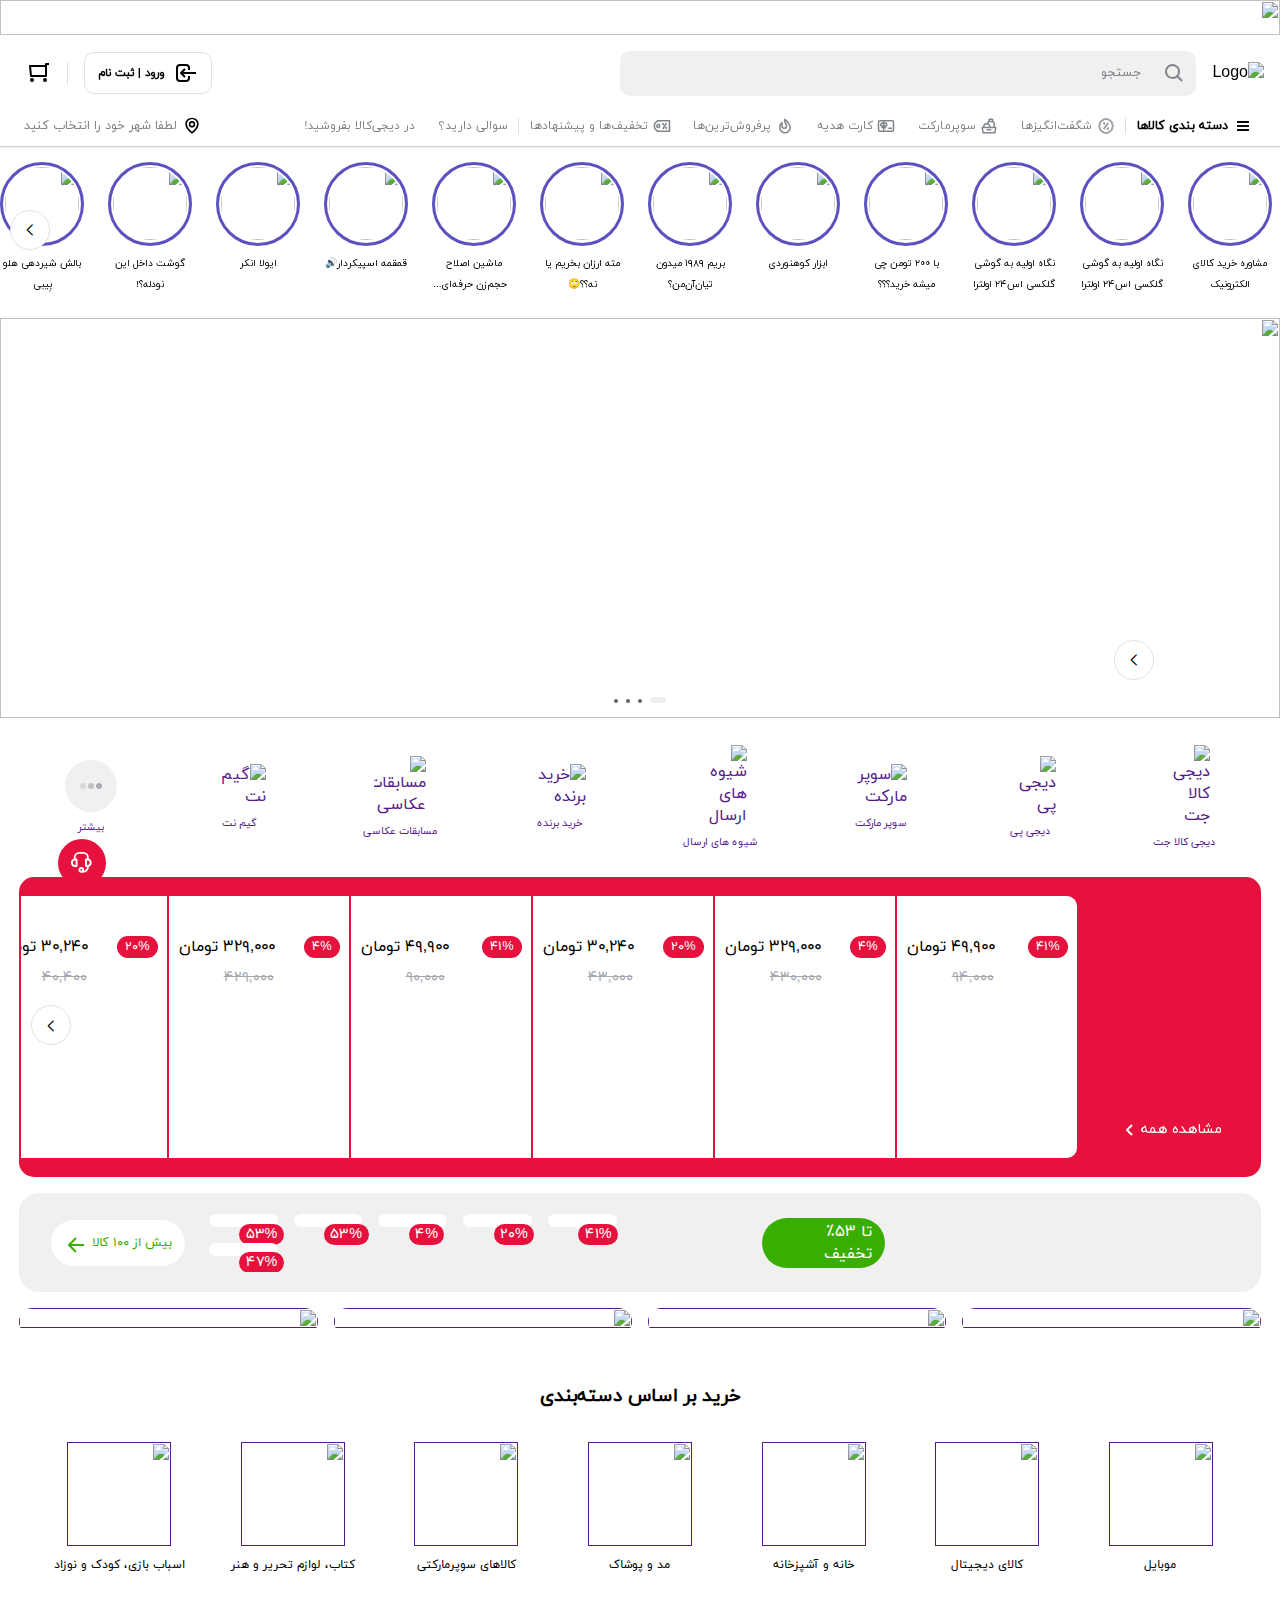
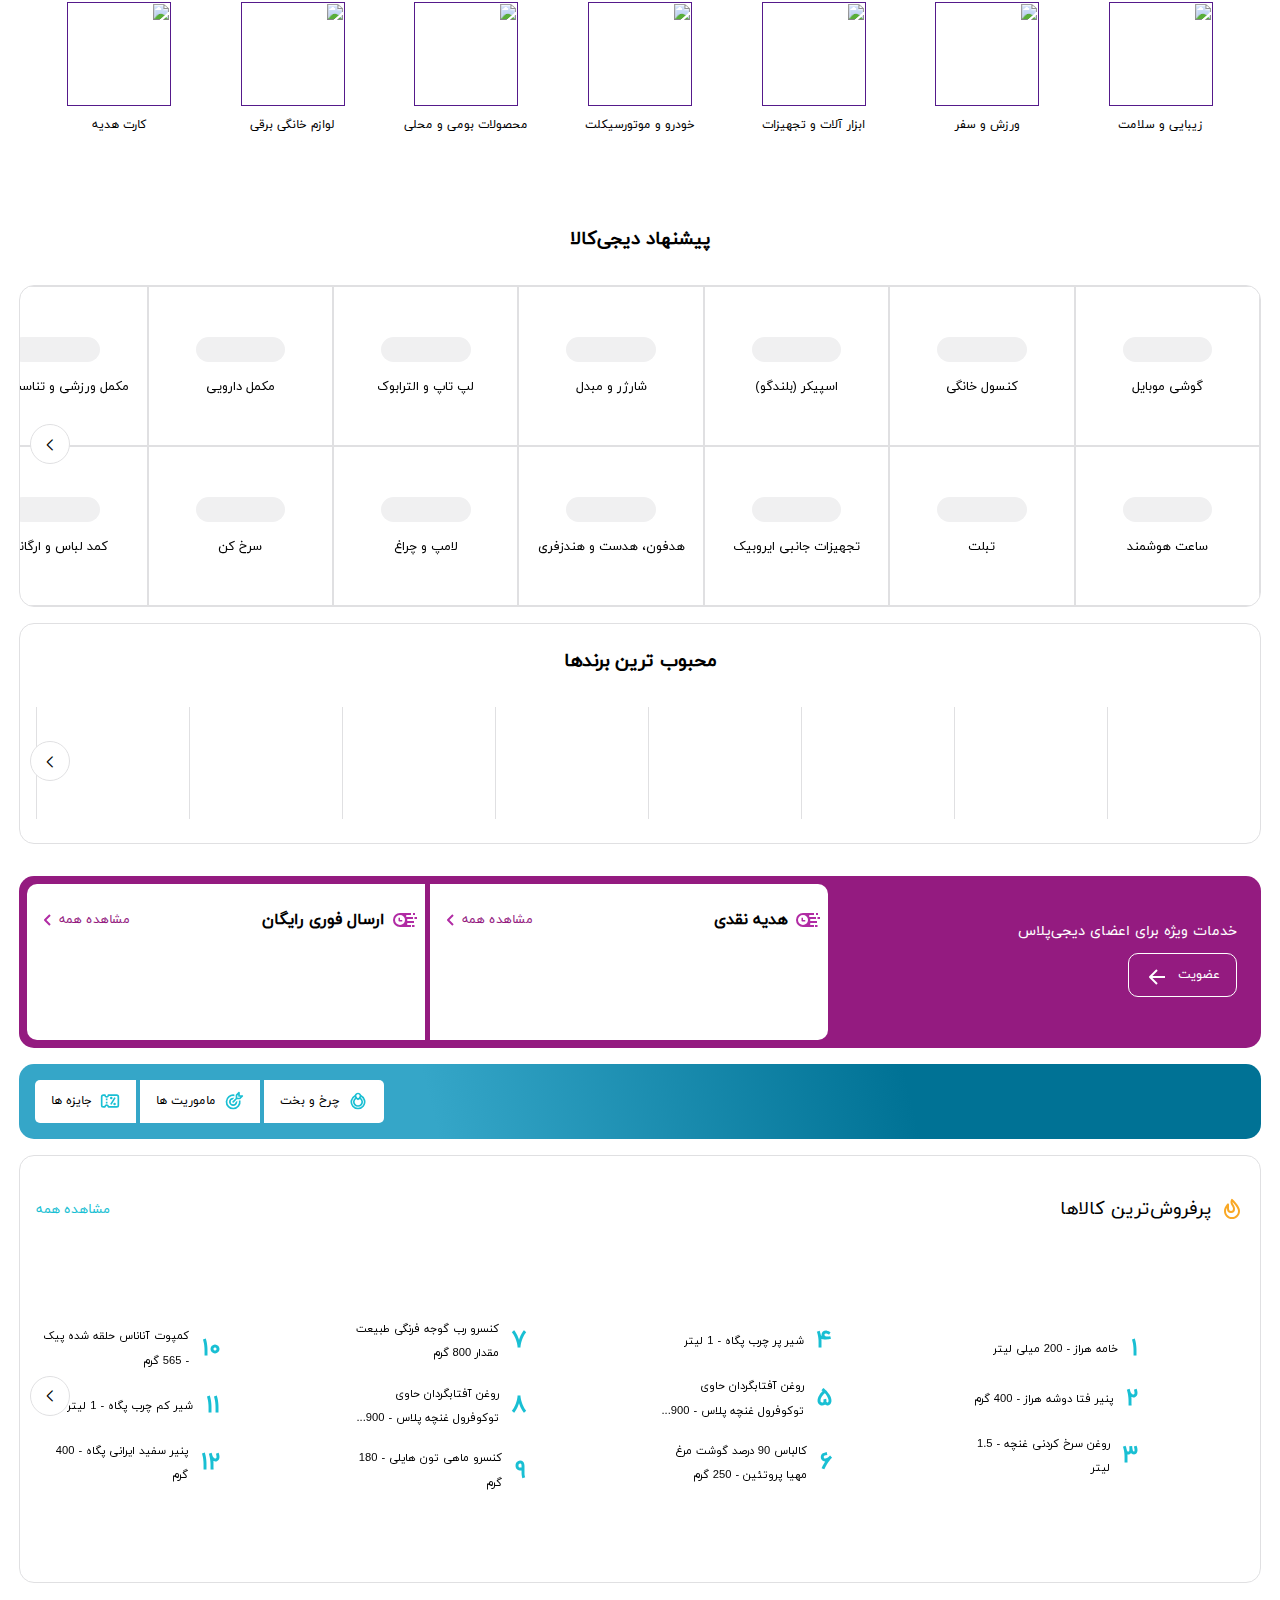
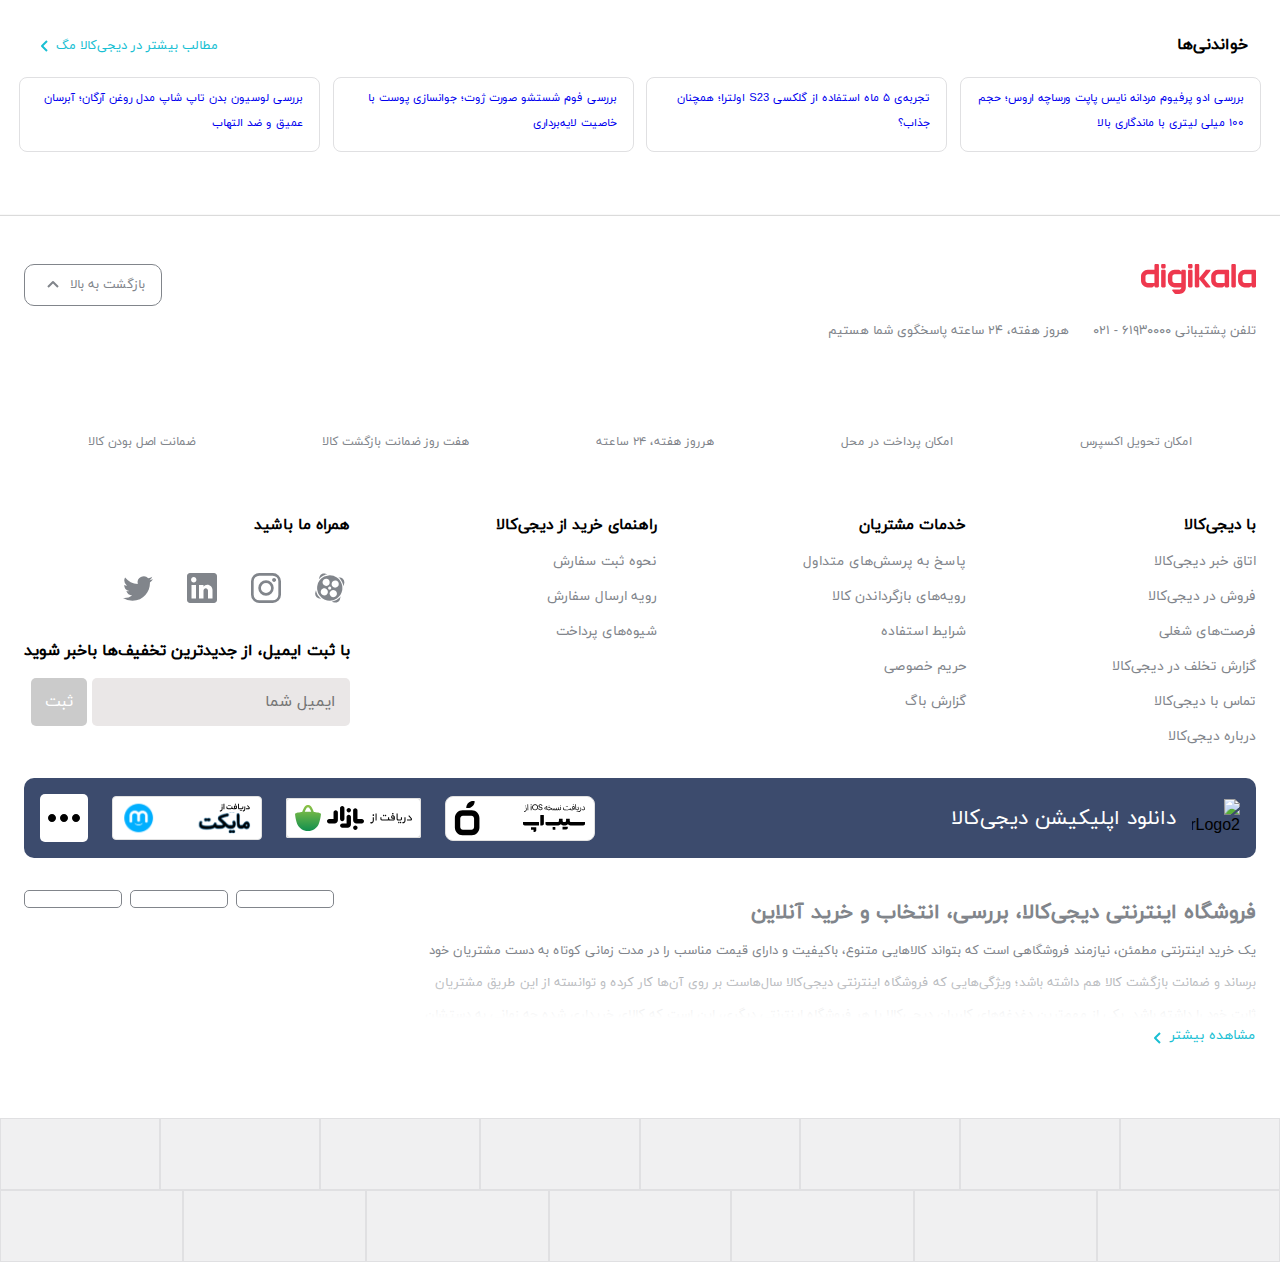
==== commit fd92d6cc: "version-4" ====
--- a/index.html
+++ b/index.html
@@ -1632,7 +1632,7 @@
           <div class="digi__Service">
             <a href="">
               <div class="More">
-                <img src="../Assets/Icon/MoreDots.svg" alt="گیم نت" />
+                <svg xmlns:xlink="http://www.w3.org/1999/xlink" width="24" height="24" id="e302pyQgejw1" xmlns="http://www.w3.org/2000/svg" viewBox="0 0 24 24" shape-rendering="geometricPrecision" text-rendering="geometricPrecision"><path class="styles_Loading__circle1__K7HNJ" d="M0,3C0,1.343146,1.343146,0,3,0C4.656854,0,6,1.343146,6,3C6,4.656854,4.656854,6,3,6C1.343146,6,0,4.656854,0,3Z" transform="matrix(1 0 0 1 17 9)" opacity="0.9" fill="#A1A3A8" stroke="none" stroke-width="1"></path><rect class="styles_Loading__circle2__jpl_q" width="6" height="6" rx="3" ry="3" transform="matrix(1 0 0 1 9 9)" opacity="0.6" fill="#A1A3A8" stroke="none" stroke-width="1"></rect><rect class="styles_Loading__circle3__otcH4" width="6" height="6" rx="3" ry="3" transform="matrix(1 0 0 1 0.94007500000000 9)" opacity="0.3" fill="#A1A3A8" stroke="none" stroke-width="1"></rect></svg>
               </div>
               <span>بیشتر</span>
             </a>
@@ -3977,19 +3977,17 @@
         <div class="Desktop__Sub__Footer">
           <div class="Footer__Back__To__Top">
             <div>
-              <svg
-                xmlns:xlink="http://www.w3.org/1999/xlink"
-                xmlns="http://www.w3.org/2000/svg"
-                style="width: 24; fill: var(--color-neutral-500)"
-                viewBox="0 0 24 24"
-                width="24"
-                height="24"
-              >
-                <path
-                  d="M7.707 14.707l-1.414-1.414 5-5a1 1 0 011.414 0l5 5-1.414 1.414L12 10.414l-4.293 4.293z"
-                  fill="#81858B"
-                ></path>
-              </svg>
+              <svg xmlns:xlink="http://www.w3.org/1999/xlink" xmlns="http://www.w3.org/2000/svg" width="115" height="30" viewBox="0 0 115 30">
+                <g fill="none" fill-rule="evenodd">
+                    <g fill="#EE384E">
+                        <g>
+                            <g>
+                                <path d="M76.916 19.024h6.72v-8.78h-6.72c-1.16 0-2.24 1.061-2.24 2.195v4.39c0 1.134 1.08 2.195 2.24 2.195zm26.883 0h6.72v-8.78h-6.72c-1.16 0-2.24 1.061-2.24 2.195v4.39c0 1.134 1.08 2.195 2.24 2.195zM88.117 6.951v15.366c0 .484-.625 1.098-1.12 1.098l-2.24.023c-.496 0-1.12-.637-1.12-1.12v-.733l-1.017 1.196c-.31.413-1.074.634-1.597.634h-4.107c-3.604 0-6.721-3.063-6.721-6.586v-4.39c0-3.523 3.117-6.585 6.72-6.585h10.082c.495 0 1.12.613 1.12 1.097zm26.883 0v15.366c0 .484-.624 1.098-1.12 1.098l-2.24.023c-.496 0-1.12-.637-1.12-1.12v-.733l-1.017 1.196c-.31.413-1.074.634-1.597.634h-4.107c-3.604 0-6.721-3.063-6.721-6.586v-4.39c0-3.523 3.117-6.585 6.72-6.585h10.082c.495 0 1.12.613 1.12 1.097zm-74.675 3.293h-6.721c-1.16 0-2.24 1.061-2.24 2.195v4.39c0 1.134 1.08 2.195 2.24 2.195h6.72v-8.78zm4.48-3.293V23.78c0 3.523-3.117 6.22-6.72 6.22H34.62c-.515 0-1-.236-1.311-.638l-1.972-2.55c-.327-.424-.144-1.202.399-1.202h6.347c1.16 0 2.24-.696 2.24-1.83v-.365h-6.72c-3.604 0-6.72-3.063-6.72-6.586v-4.39c0-3.523 3.116-6.585 6.72-6.585h4.107c.514 0 1.074.405 1.437.731l1.177 1.098V6.95c0-.483.625-1.097 1.12-1.097h2.24c.496 0 1.12.613 1.12 1.097zM4.481 16.83c0 1.134 1.08 2.195 2.24 2.195h6.72v-8.78h-6.72c-1.16 0-2.24 1.061-2.24 2.195v4.39zM16.8 0c.497 0 1.121.613 1.121 1.098v21.22c0 .483-.624 1.097-1.12 1.097h-2.24c-.496 0-1.12-.613-1.12-1.098v-.732l-1.175 1.232c-.318.346-.932.598-1.44.598H6.722C3.117 23.415 0 20.352 0 16.829v-4.356c0-3.523 3.117-6.62 6.72-6.62h6.722V1.099c0-.485.624-1.098 1.12-1.098h2.24zm46.3 14.634L69.336 6.9c.347-.421.04-1.048-.513-1.048h-3.566c-.27 0-.525.119-.696.323l-6.314 7.727V1.098c0-.485-.625-1.098-1.12-1.098h-2.24c-.496 0-1.12.613-1.12 1.098v21.22c0 .483.624 1.097 1.12 1.097h2.24c.495 0 1.12-.614 1.12-1.098v-6.951l6.317 7.744c.17.207.428.328.7.328h3.562c.554 0 .86-.627.514-1.048l-6.24-7.756zM48.166 0c-.496 0-1.12.613-1.12 1.098v2.195c0 .484.624 1.097 1.12 1.097h2.24c.495 0 1.12-.613 1.12-1.097V1.098c0-.485-.625-1.098-1.12-1.098h-2.24zm0 5.854c-.496 0-1.12.613-1.12 1.097v15.366c0 .484.8 1.12 1.295 1.12l2.065-.022c.495 0 1.12-.614 1.12-1.098V6.951c0-.484-.625-1.097-1.12-1.097h-2.24zM21.282 0c-.495 0-1.12.613-1.12 1.098v2.195c0 .484.625 1.097 1.12 1.097h2.24c.496 0 1.12-.613 1.12-1.097V1.098c0-.485-.624-1.098-1.12-1.098h-2.24zm0 5.854c-.495 0-1.12.613-1.12 1.097v15.366c0 .484.625 1.098 1.12 1.098h2.24c.496 0 1.12-.614 1.12-1.098V6.951c0-.484-.624-1.097-1.12-1.097h-2.24zm73.556-4.756v21.22c0 .483-.625 1.097-1.12 1.097h-2.24c-.496 0-1.12-.614-1.12-1.098V1.097c0-.484.624-1.097 1.12-1.097h2.24c.495 0 1.12.613 1.12 1.098z" transform="translate(-1235 -19) translate(-238) translate(1473 19)"></path>
+                            </g>
+                        </g>
+                    </g>
+                </g>
+            </svg>
             </div>
             <button>
               <p>بازگشت به بالا</p>
